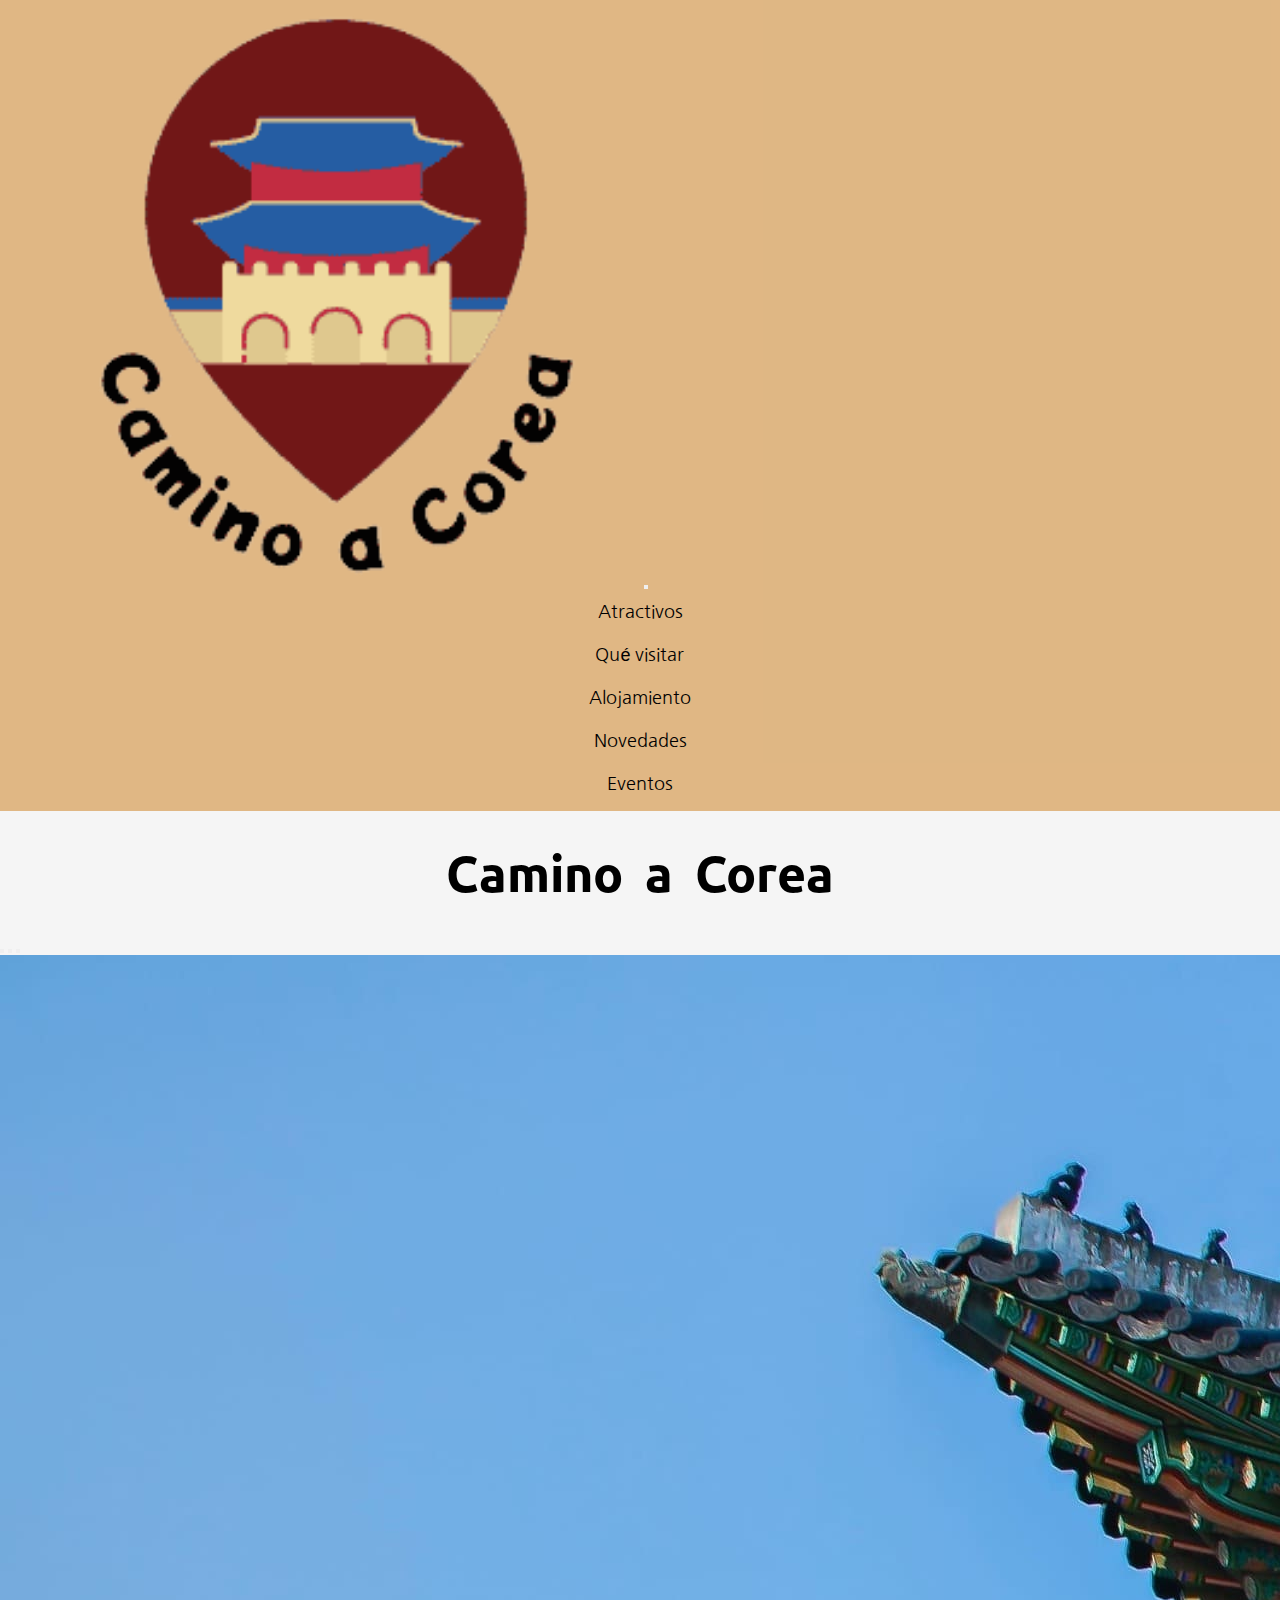
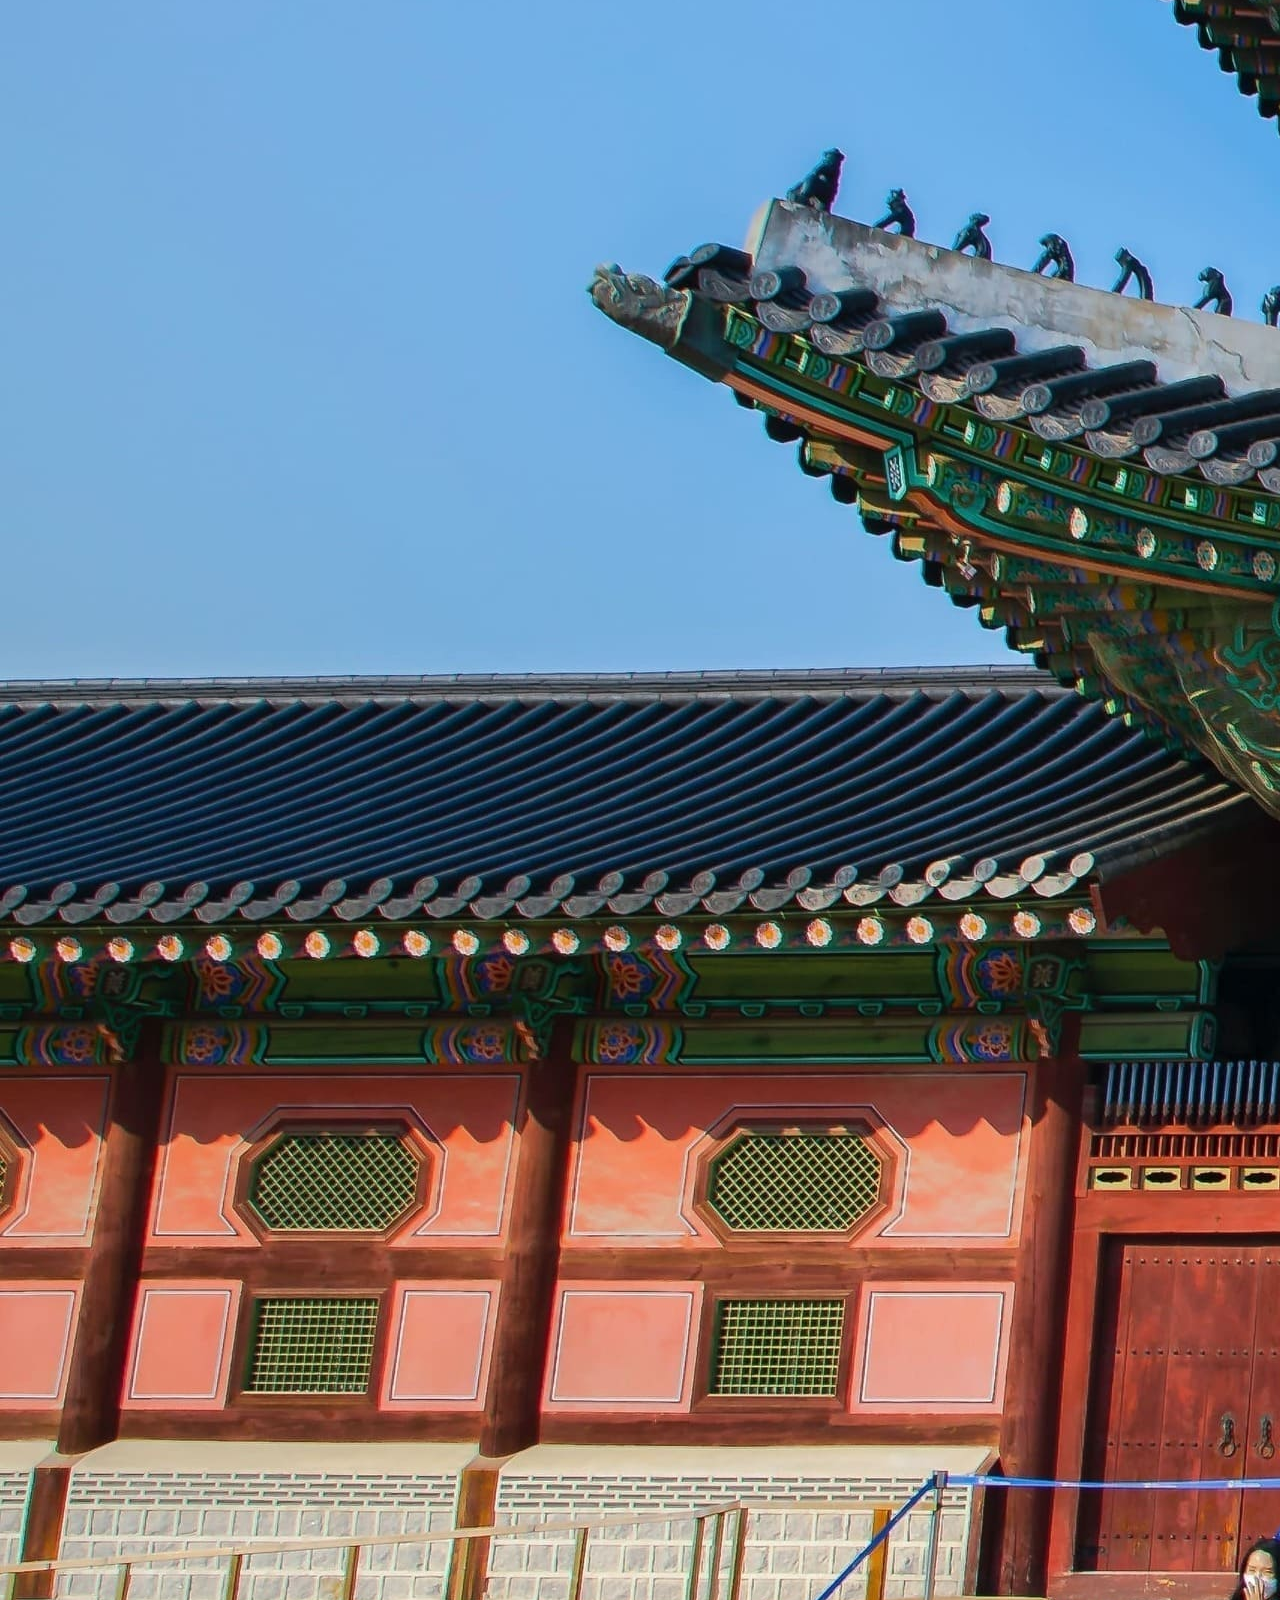
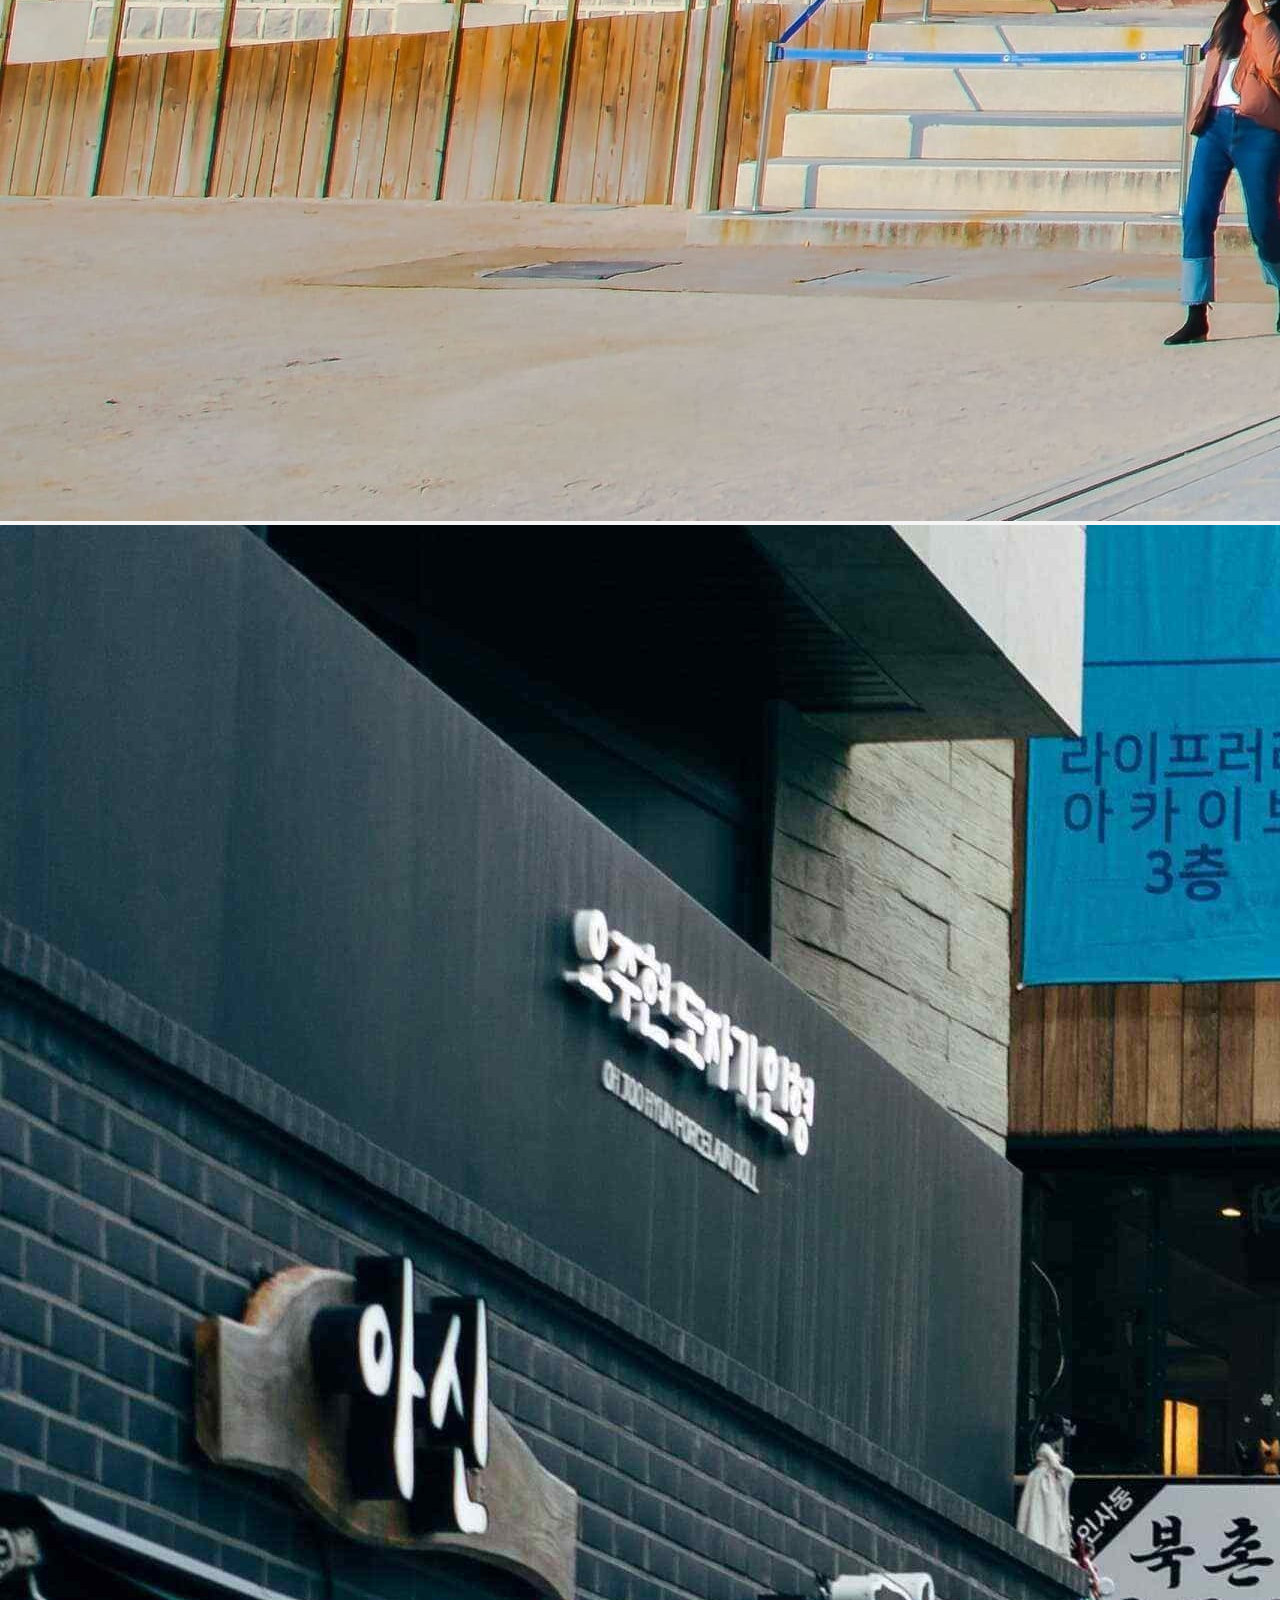
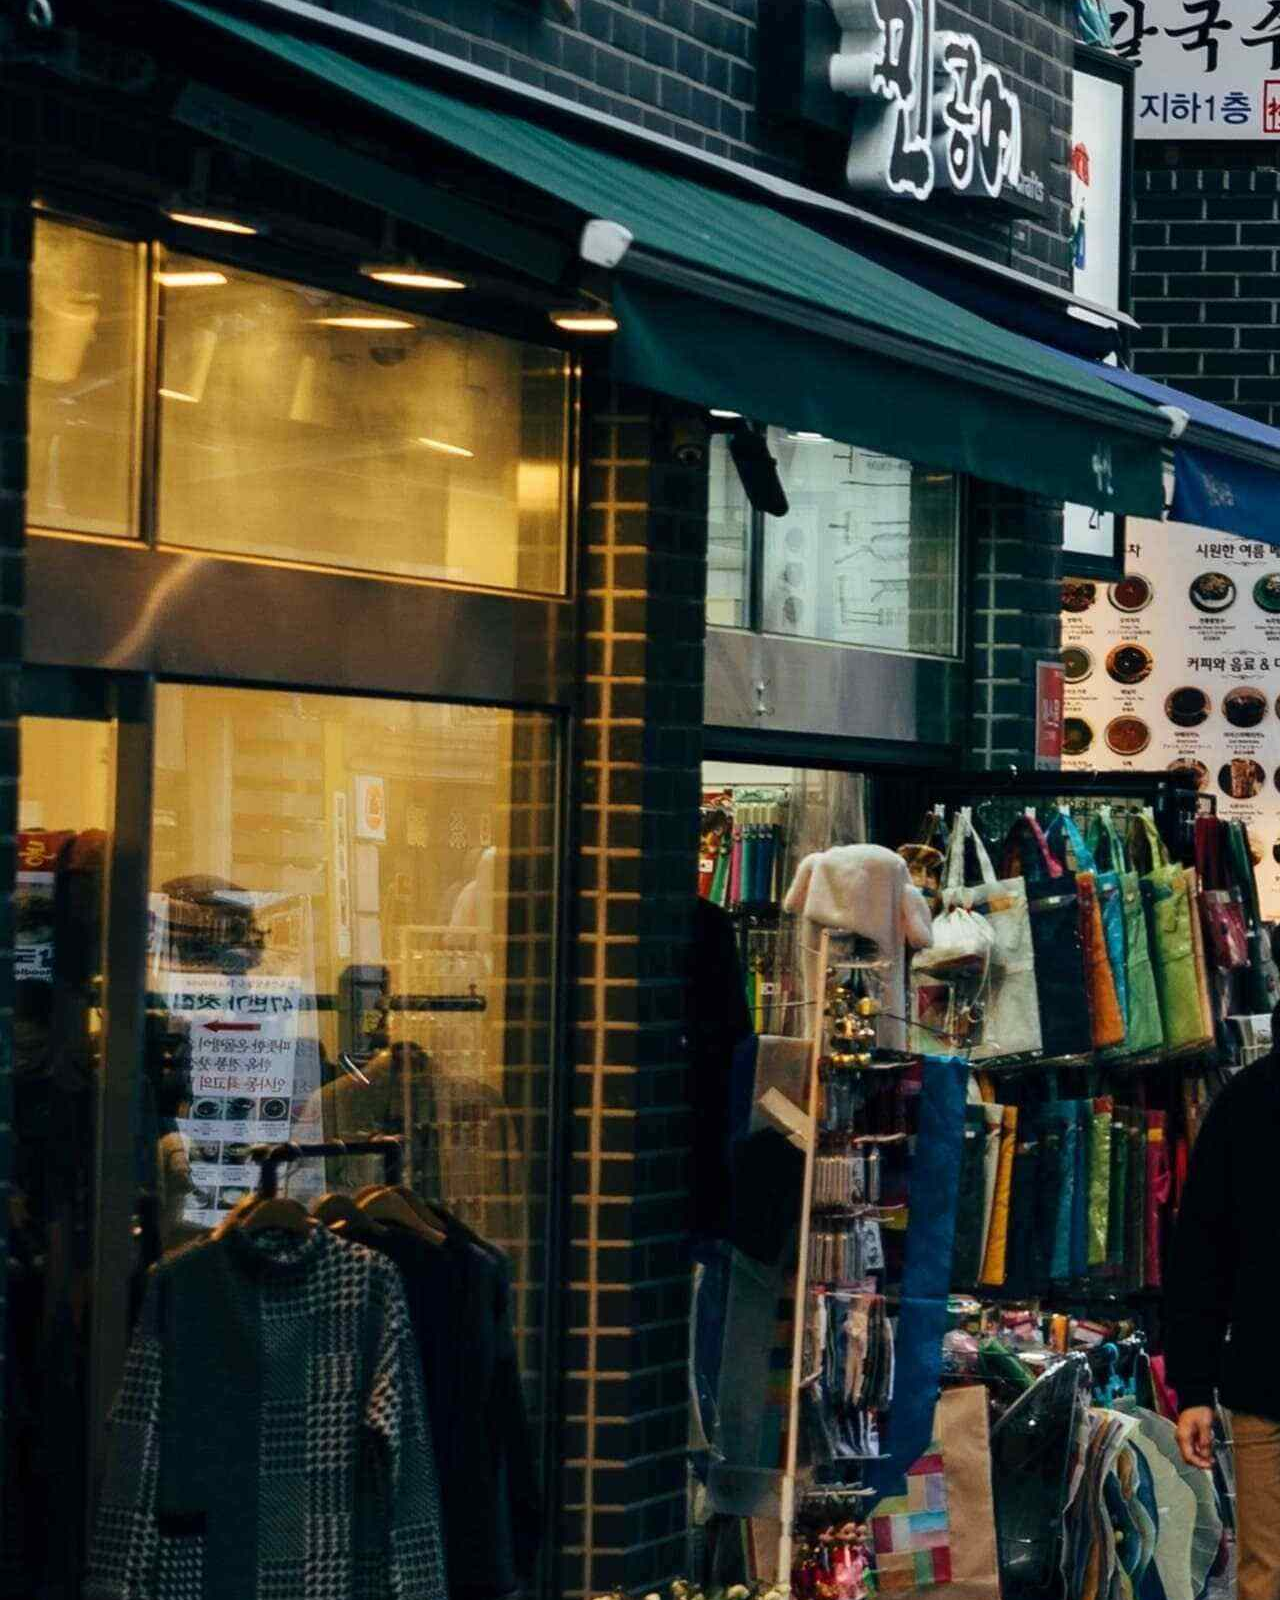
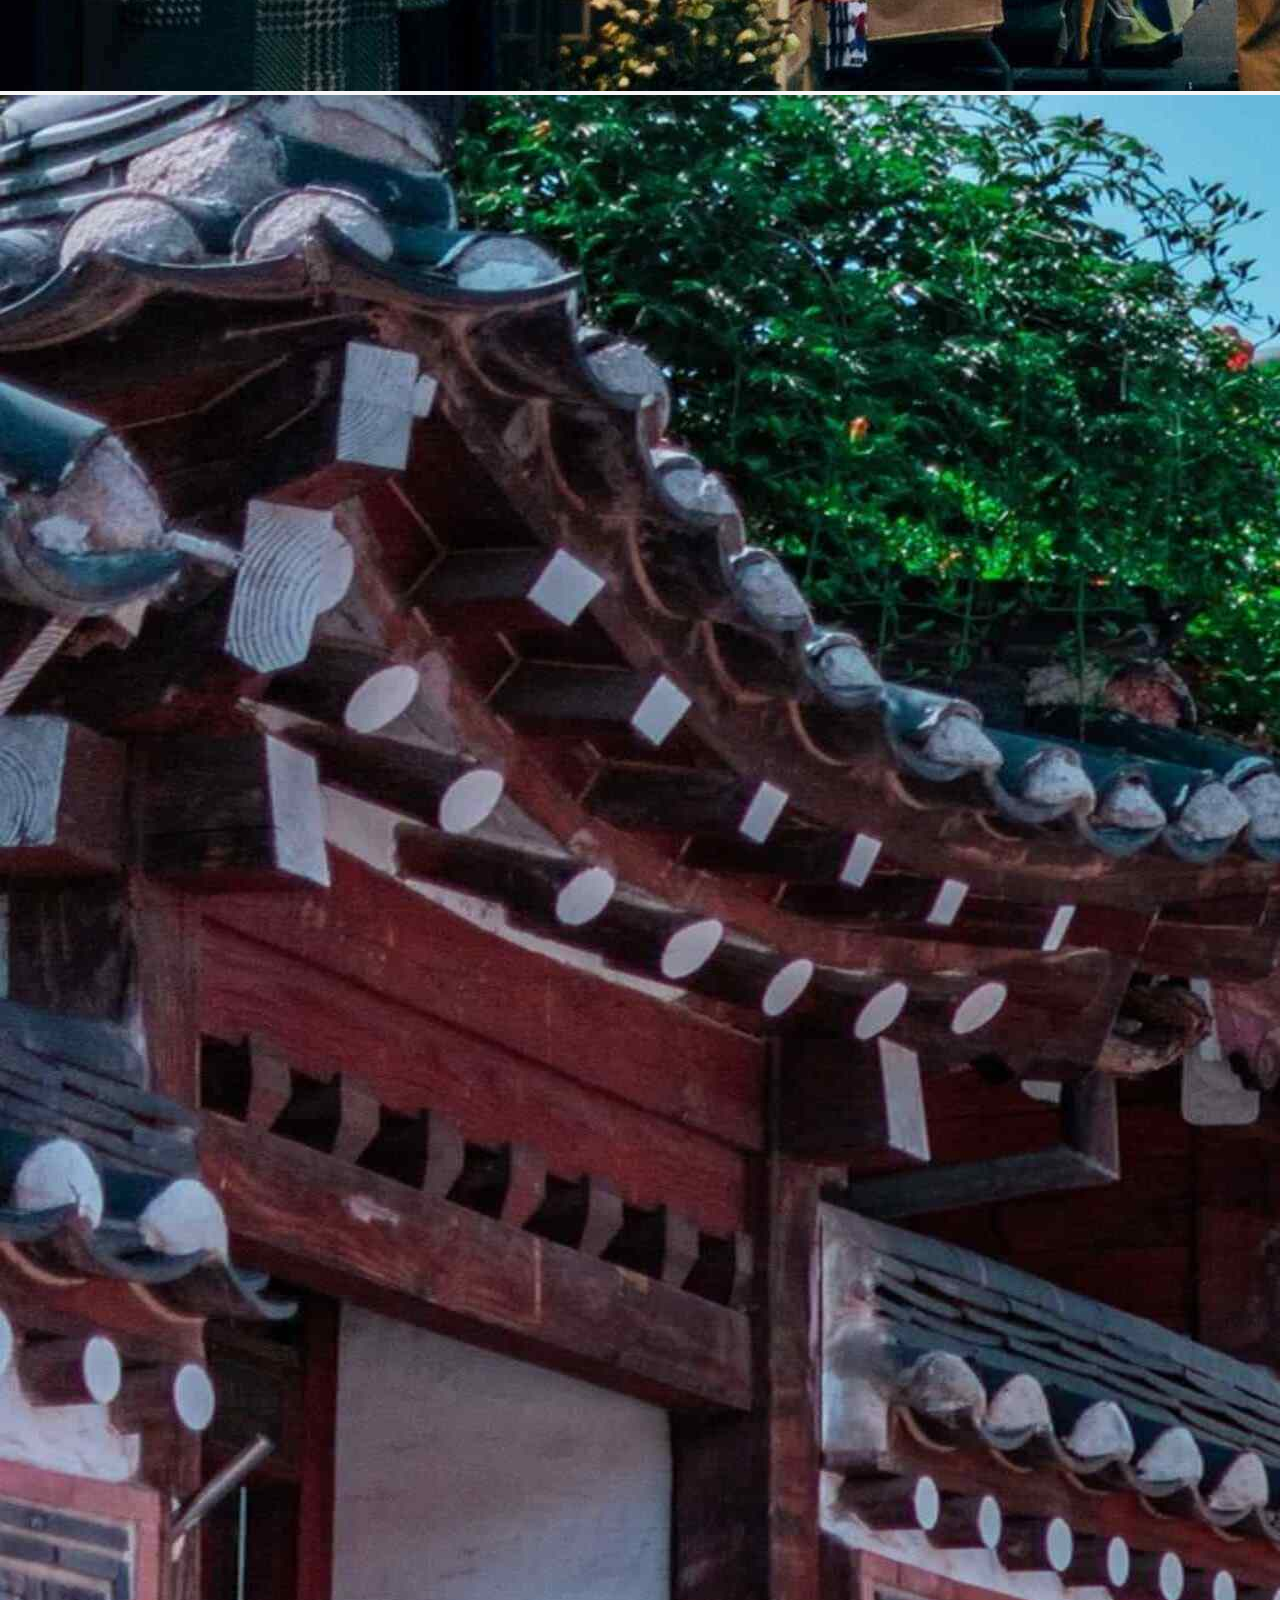
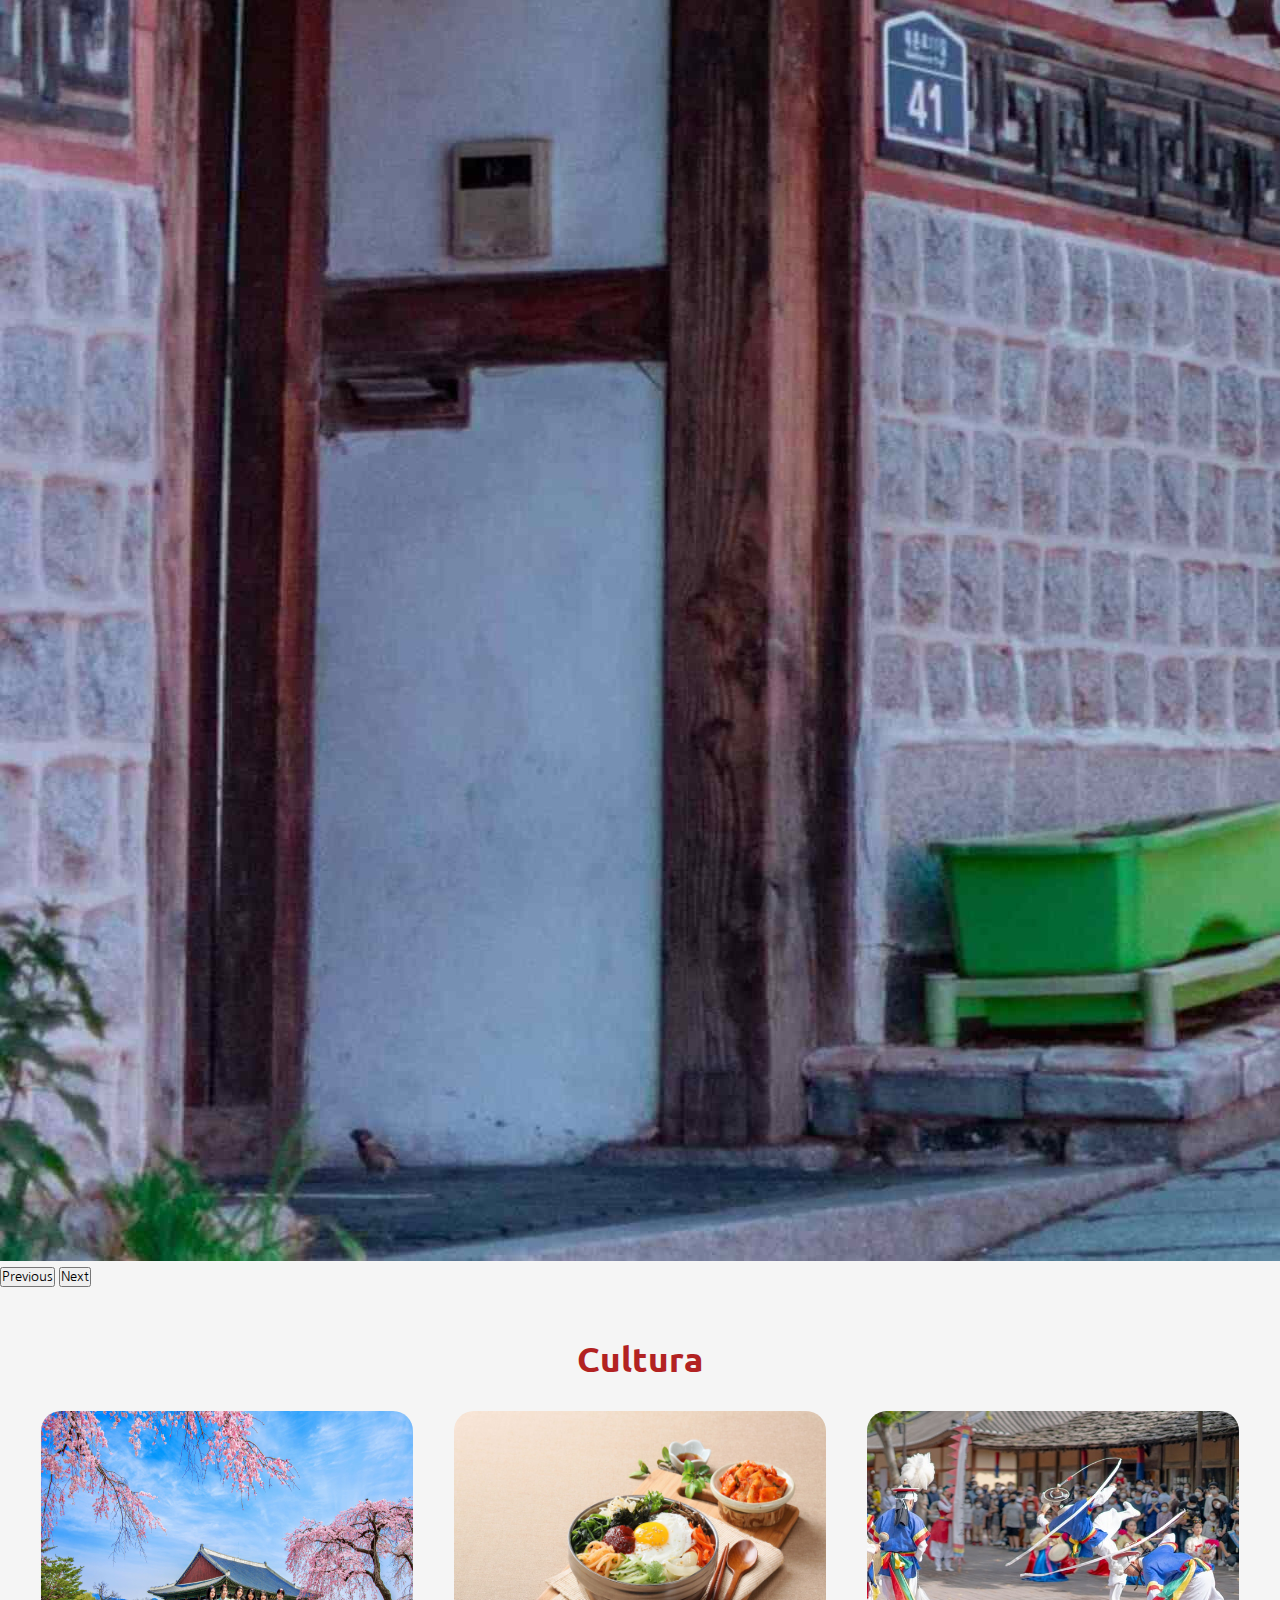
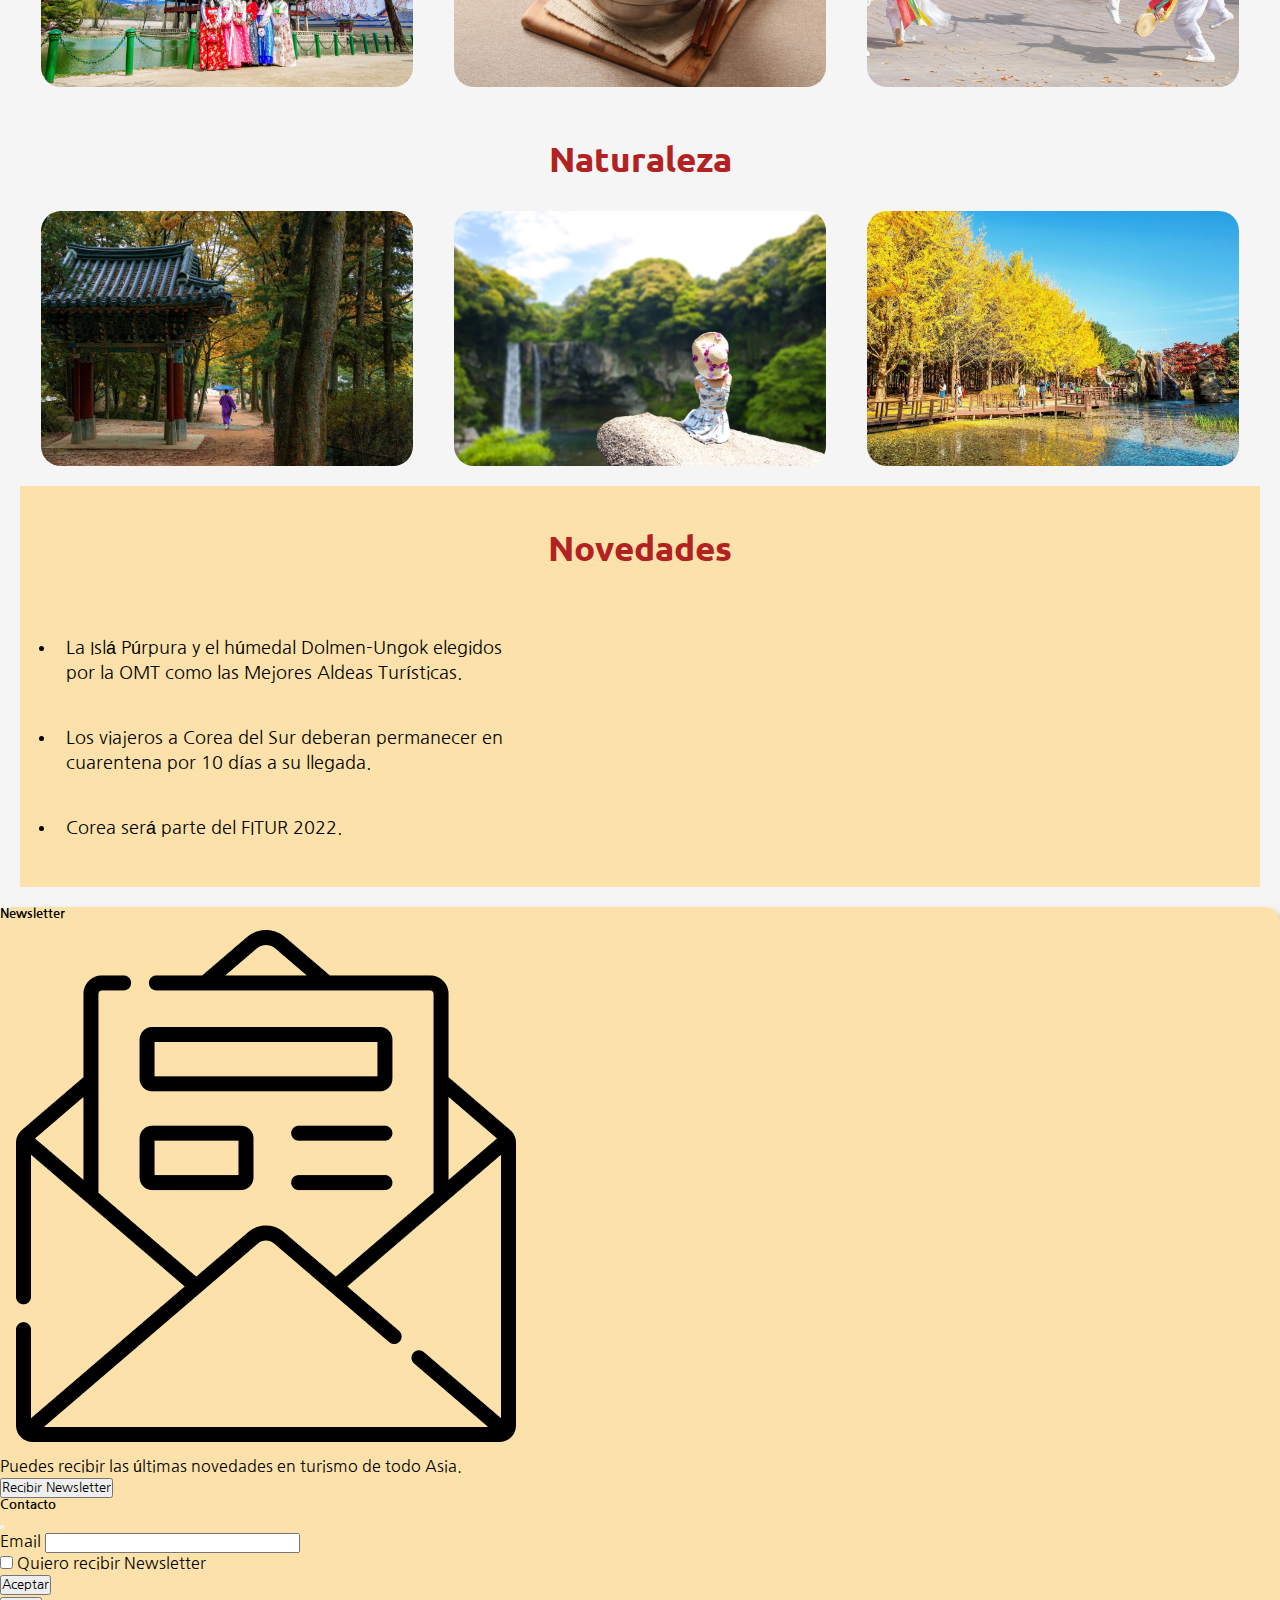
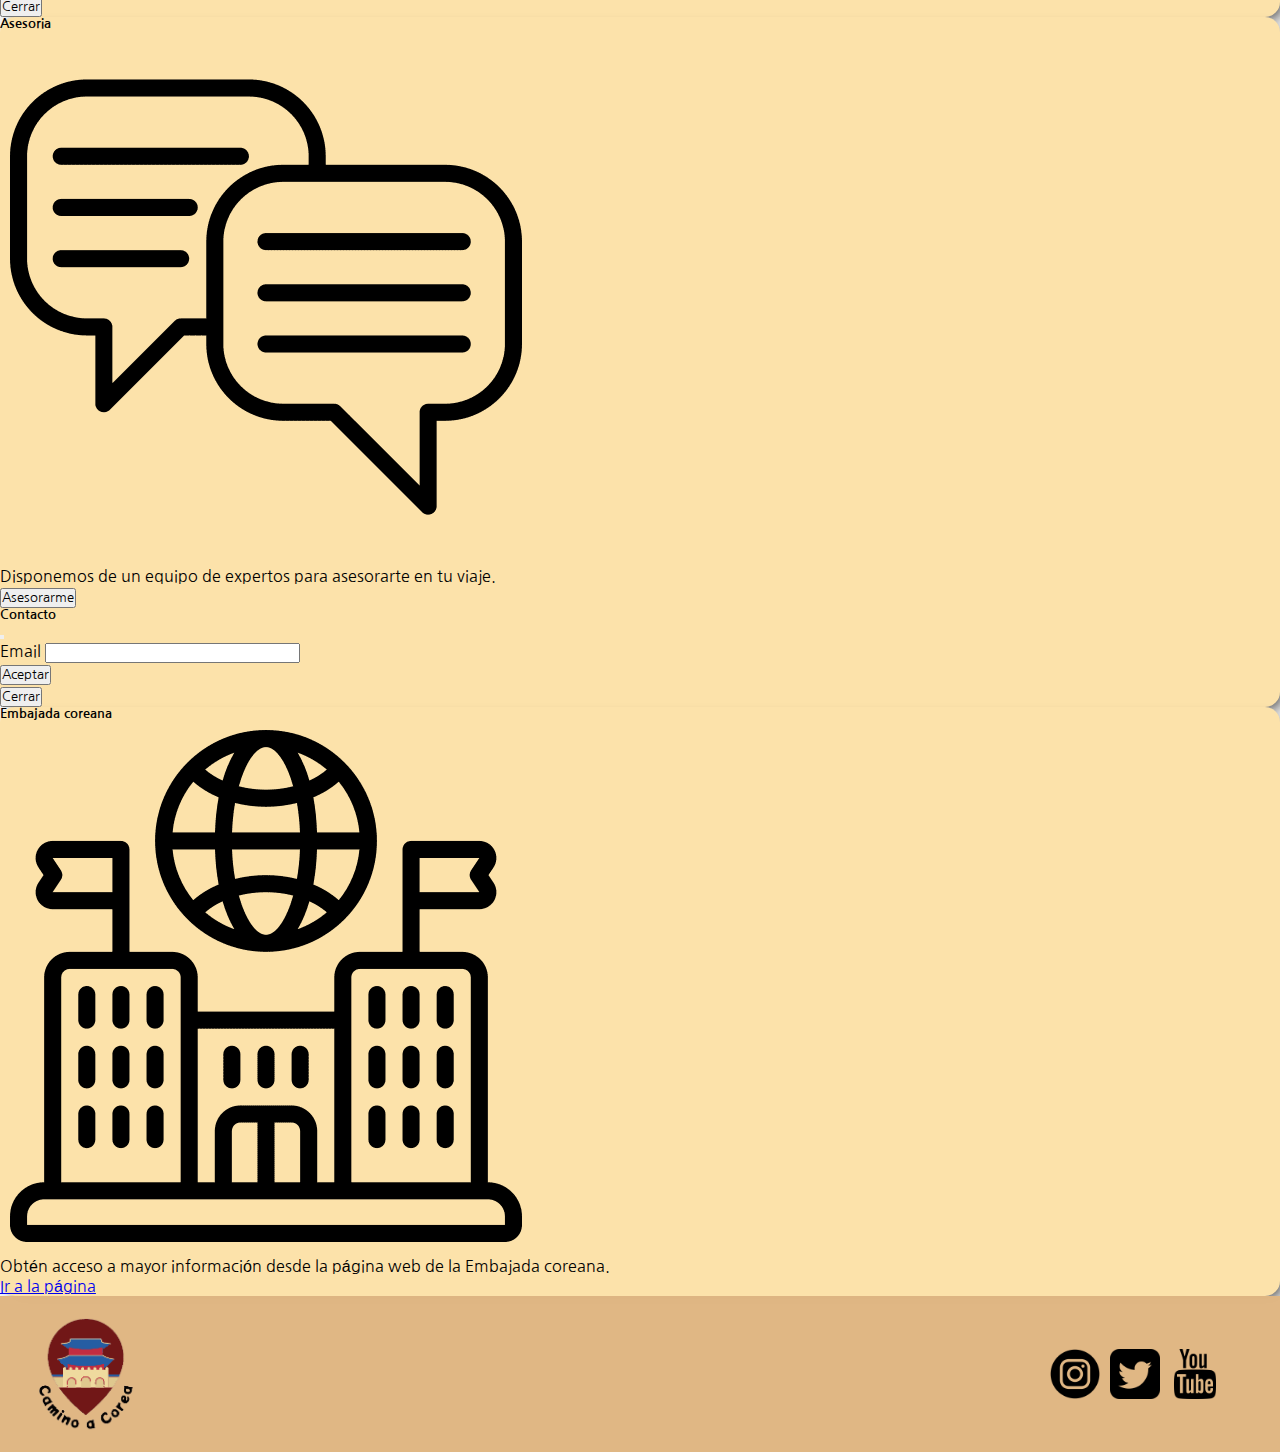
==== index.html @ 61856f77 "segundo commit del proyecto" ====
<!DOCTYPE html>
<html lang="en">
<head>
    <!--BOOTSTRAP CSS-->
    <link href="https://cdn.jsdelivr.net/npm/bootstrap@5.1.3/dist/css/bootstrap.min.css" rel="stylesheet" integrity="sha384-1BmE4kWBq78iYhFldvKuhfTAU6auU8tT94WrHftjDbrCEXSU1oBoqyl2QvZ6jIW3" crossorigin="anonymous"> 
    <meta charset="UTF-8" />
    <meta http-equiv="X-UA-Compatible" content="IE=edge" />
    <meta name="viewport" content="width=device-width, initial-scale=1.0" />
    <meta name="description" content="Conoce sobre el turismo cultural y natural en Corea del Sur">
    <meta name="keywords" content="COREA, COREA DEL SUR, TURISMO, ASIA, CULTURA, NATURALEZA, VIAJE">
    <title>Camino a Corea</title>
    <link rel="preconnect" href="https://fonts.googleapis.com">
    <link rel="preconnect" href="https://fonts.gstatic.com" crossorigin>
    <!--GOOGLE FONTS-->
    <link href="https://fonts.googleapis.com/css2?family=Nanum+Gothic&family=Ubuntu:wght@700&display=swap" rel="stylesheet"> 
    <!--ANIMACIONES-->
    <link href="https://unpkg.com/aos@2.3.1/dist/aos.css" rel="stylesheet"> 
    <!--SCSS-->
    <link rel="stylesheet" href="css/style-sass.css">
</head>
<body>
    <div class="grid"></div>
    <header class="header">
        <nav class="navbar navbar-expand-lg">
            <div class="container-fluid">
                    <a class="container-fluid__a" href="index.html"><img class="container-fluid__logo" src="./assets/logopng.png" alt="logo de camino a corea" width="50%"></a> <!--ELEMENT-->
                <button class="navbar-toggler navbar-light " type="button" data-bs-toggle="collapse" data-bs-target="#navbarNavAltMarkup" aria-controls="navbarNavAltMarkup" aria-expanded="false" aria-label="Toggle navigation">
                    <span class="navbar-toggler-icon"></span>
                </button>
                <div class="collapse navbar-collapse justify-content-end" id="navbarNavAltMarkup">
                    <ul class="navbar-nav">
                        <li><a class="nav-link mx-4 my-1" href="pages/atractivos.html">Atractivos</a></li>
                        <li><a class="nav-link mx-4 my-1" href="pages/quevisitar.html">Qué visitar</a></li>
                        <li><a class="nav-link mx-4 my-1" href="pages/alojamiento.html">Alojamiento</a></li>
                        <li><a class="nav-link mx-4 my-1" href="pages/novedades.html">Novedades</a></li>
                        <li><a class="nav-link mx-4 my-1" href="pages/eventos.html">Eventos</a></li>
                    </ul>
                </div>
            </div>
        </nav>
    </header>
    <main class="main">
        <section class="entrada">
            <h1 class="entrada__titulo">Camino a Corea</h1>
            <div id="carouselExampleIndicators" class="carousel slide" data-bs-ride="carousel">
                <div class="carousel-indicators">
                    <button type="button" data-bs-target="#carouselExampleIndicators" data-bs-slide-to="0" class="active" aria-current="true" aria-label="Slide 1"></button>
                    <button type="button" data-bs-target="#carouselExampleIndicators" data-bs-slide-to="1" aria-label="Slide 2"></button>
                    <button type="button" data-bs-target="#carouselExampleIndicators" data-bs-slide-to="2" aria-label="Slide 3"></button>
                </div>
                <div class="carousel-inner">
                    <div class="carousel-item active">
                    <img src="assets/imagenPalacio.jpg" class="d-block w-100" alt="palacio">
                    </div>
                    <div class="carousel-item">
                        <img src="assets/calle_seul.jpg" class="d-block w-100" alt="paseo de compras">
                    </div>
                    <div class="carousel-item">
                        <img src="assets/caminata.jpg" class="d-block w-100" alt="calle">
                    </div>
                </div>
                <button class="carousel-control-prev" type="button" data-bs-target="#carouselExampleIndicators" data-bs-slide="prev">
                    <span class="carousel-control-prev-icon" aria-hidden="true"></span>
                    <span class="visually-hidden">Previous</span>
                </button>
                <button class="carousel-control-next" type="button" data-bs-target="#carouselExampleIndicators" data-bs-slide="next">
                    <span class="carousel-control-next-icon" aria-hidden="true"></span>
                    <span class="visually-hidden">Next</span>
                </button>
            </div>
        </section>
        <section class="secciones">
            <h2>Cultura</h2>
            <div class="seccion-imagen"> 
                <img class="seccion-imagen__img" src="./assets/hanbokgirls.jpg" alt="palacio" width="30%"/> 
                <img class="seccion-imagen__img" src="./assets/comidacoreana.jpg" alt="comida coreana" width="30%" />
                <img class="seccion-imagen__img" src="./assets/danza.jpg" alt="danza tradicional" width="30%" />
            </div>
        </section>
        <section class="secciones">
            <h2>Naturaleza</h2>
            <div class="seccion-imagen"> 
                <img class="seccion-imagen__img" src="./assets/village.jpg" alt="bosque" width="30%" /> 
                <img class="seccion-imagen__img" src="./assets/cascada.jpg" alt="cascada" width="30%"/>
                <img class="seccion-imagen__img" src="./assets/islanami.jpg" alt="isla nami" width="30%"/>
            </div>  
        </section>
        <section class="novedades">
            <h2>Novedades</h2>
            <div class="novedades__div"> 
                <ul class="info"> 
                    <li class="info__list"><a class="info__a" href="pages/novedades.html">La Islá Púrpura y el húmedal Dolmen-Ungok elegidos por la OMT como las Mejores Aldeas Turísticas.</a> <!--ELEMENT-->
                    <li class="info__list"><a class="info__a" href="pages/novedades.html">Los viajeros a Corea del Sur deberan permanecer en cuarentena por 10 días a su llegada.</a>
                    <li class="info__list"><a class="info__a" href="pages/novedades.html">Corea será parte del FITUR 2022.</a>
                </ul>
                <div class= "contenedor-novedades">
                    <img class="contenedor-novedades_img" data-aos="flip-left"
                    data-aos-easing="ease-out-cubic"
                    data-aos-duration="30" src="assets/purpleisland.jpg" alt="isla purpura" width="40%"/> 
                </div>
            </div>
        </section>
        <section>
            <div class="container-fluid">
                <div class="row row-cols-1 row-cols-md-3 g-4 m-4">
                    <div class="col">
                        <div class="card h-100 d-flex justify-content-center">
                            <div class="card-header">
                                <h5 class="card-title text-align-center text-center">Newsletter</h5>
                            </div>
                                <img src="./assets/newsletter.png" class="card-img-top d-block mx-auto" alt="logo newsletter">
                            <div class="card-body">
                                <p class="card-text text-center">Puedes recibir las últimas novedades en turismo de todo Asia.</p>
                            </div>
                            <div class="card-footer">
                                                                <!-- Button trigger modal -->
                                <button type="button" class="btn btn-primary d-block mx-auto" data-bs-toggle="modal" data-bs-target="#exampleModal">
                                    Recibir Newsletter
                                </button>
                                <!-- Modal -->
                                <div class="modal fade" id="exampleModal" tabindex="-1" aria-labelledby="exampleModalLabel" aria-hidden="true">
                                    <div class="modal-dialog">
                                        <div class="modal-content">
                                            <div class="modal-header">
                                                <h5 class="modal-title" id="exampleModalLabel">Contacto</h5>
                                                <button type="button" class="btn-close" data-bs-dismiss="modal" aria-label="Close"></button>
                                            </div>
                                            <div class="modal-body">
                                                <form>
                                                    <div class="mb-3">
                                                        <label for="exampleInputEmail1" class="form-label">Email</label>
                                                        <input type="email" class="form-control" id="exampleInputEmail1" aria-describedby="emailHelp">
                                                    </div>
                                                    <div class="mb-3 form-check">
                                                        <input type="checkbox" class="form-check-input" id="exampleCheck1">
                                                        <label class="form-check-label" for="exampleCheck1">Quiero recibir Newsletter</label>
                                                    </div>
                                                    <button type="submit" class="btn btn-primary">Aceptar</button>
                                                </form>
                                            </div>
                                            <div class="modal-footer">
                                                <button type="button" class="btn btn-secondary" data-bs-dismiss="modal">Cerrar</button>
                                            </div>
                                        </div>
                                    </div>
                                </div>
                            </div>
                        </div>
                    </div>
                    <div class="col">
                    <div class="card h-100">
                        <div class="card-header">
                            <h5 class="card-title text-align-center text-center">Asesoria</h5>
                        </div>
                        <img src="./assets/asesoria.png" class="card-img-top d-block mx-auto" alt="logo asesoria">
                        <div class="card-body">
                        <p class="card-text text-center">Disponemos de un equipo de expertos para asesorarte en tu viaje.</p>
                        </div>
                        <div class="card-footer">
                            <!-- Botón -->
                            <button type="button" class="btn btn-primary d-block mx-auto" data-bs-toggle="modal" data-bs-target="#exampleModal">
                                Asesorarme
                            </button>
                                <!-- Modal -->
                            <div class="modal fade" id="exampleModal" tabindex="-1" aria-labelledby="exampleModalLabel" aria-hidden="true">
                                <div class="modal-dialog">
                                    <div class="modal-content">
                                        <div class="modal-header">
                                            <h5 class="modal-title" id="exampleModalLabel">Contacto</h5>
                                            <button type="button" class="btn-close" data-bs-dismiss="modal" aria-label="Close"></button>
                                        </div>
                                        <div class="modal-body">
                                            <form>
                                                <div class="mb-3">
                                                    <label for="exampleInputEmail1" class="form-label">Email</label>
                                                    <input type="email" class="form-control" id="exampleInputEmail1" aria-describedby="emailHelp">
                                                </div>
                                                <button type="submit" class="btn btn-primary">Aceptar</button>
                                            </form>
                                        </div>
                                        <div class="modal-footer">
                                            <button type="button" class="btn btn-secondary" data-bs-dismiss="modal">Cerrar</button>
                                        </div>
                                    </div>
                                </div>
                            </div>                        
                        </div>
                    </div>
                    </div>
                    <div class="col">
                    <div class="card h-100">
                        <div class="card-header">
                            <h5 class="card-title text-align-center text-center">Embajada coreana</h5>
                        </div>
                        <img src="./assets/embajada.png" class="card-img-top d-block mx-auto" alt="logo embajada">
                        <div class="card-body">
                        <p class="card-text text-center">Obtén acceso a mayor información desde la página web de la Embajada coreana.</p>
                        </div>
                        <div class="card-footer">
                            <a href="https://overseas.mofa.go.kr/ar-es/index.do" class="btn btn-primary d-block w-50 mx-auto">Ir a la página</a>
                        </div>
                    </div>
                    </div>
                </div>
            </div>   
        </section>
    </main>
    <footer class="footerNav"> 
        <img class="footerNav__logo" src="./assets/logopng.png" alt="logo de camino a corea" width="20%"/> 
        <div>
            <a href=""><img src="assets/instagramlogo.png" alt="Instagram" width="10%%" /></a>
            <a href=""><img src="assets/twitterlogo.png" alt="Twitter" width=10%/></a>
            <a href=""><img src="assets/youtubelogo.png" alt="Youtube" width="10%" /></a>
        </div>
    </footer>
    </div>
    <script src="https://unpkg.com/aos@2.3.1/dist/aos.js"></script>
    <script>
        AOS.init({once: true});
    </script>
    <!--BOOTSTRAP JS-->
    <script src="https://cdn.jsdelivr.net/npm/bootstrap@5.1.3/dist/js/bootstrap.bundle.min.js" integrity="sha384-ka7Sk0Gln4gmtz2MlQnikT1wXgYsOg+OMhuP+IlRH9sENBO0LRn5q+8nbTov4+1p" crossorigin="anonymous"></script>
</body>
</html>
---- css/style-sass.css ----
@charset "UTF-8";
/*ROOT*/
* {
  margin: 0;
  padding: 0;
  box-sizing: border-box;
  font-family: 'Nanum Gothic', sans-serif; }

/*BODY*/
body {
  background-color: whitesmoke; }

/*.grid{
    display: grid;
    grid-gap: 10px;
    grid-template-columns: 1fr 1fr 1fr;
    grid-template-rows:  1fr;
    justify-items: center;
    grid-template-areas: "header header header"
                        "main main main"
                        "footer footer footer";
}*/
/*HEADER/NAV*/
.header {
  width: 100%;
  padding: 5px;
  background-color: rgba(223, 182, 130, 0.979);
  grid-area: header; }
  .header .navbar .container-fluid .navbar-collapse .navbar-nav li a {
    padding: 10px;
    color: black;
    text-decoration: none;
    font-size: 18px;
    text-align: center;
    display: block; }
  .header .navbar .container-fluid .navbar-collapse .navbar-nav li a:hover {
    color: white; }

/*Titulos*/
.entrada__titulo {
  margin: 30px;
  color: black;
  font-family: 'Ubuntu', sans-serif;
  font-weight: bold;
  font-size: 50px;
  text-align: center;
  word-spacing: 10px; }

h2 {
  margin: 20px;
  padding: 10px;
  color: firebrick;
  font-family: 'Ubuntu', sans-serif;
  font-size: 35px;
  text-align: center; }

h3 {
  margin: 12px;
  color: black;
  font-family: 'Ubuntu', sans-serif;
  font-size: 30px;
  text-align: center; }

h4 {
  color: black;
  font-family: 'Ubuntu', sans-serif;
  font-size: 25px; }

h1 {
  font-size: 2; }

h2 {
  font-size: 4; }

h3 {
  font-size: 6; }

h4 {
  font-size: 8; }

/*MAIN*/
.main {
  grid-area: main;
  grid-column: 1/4; }

/*SECCIONES*/
.secciones {
  margin: 20px;
  display: flex;
  flex-direction: column;
  align-items: center; }
  .secciones .seccion-imagen {
    /*BEM*/
    display: flex;
    justify-content: space-around; }
    .secciones .seccion-imagen .seccion-imagen__img {
      transition: transform 0.5s;
      border-radius: 20px; }
      .secciones .seccion-imagen .seccion-imagen__img:hover {
        transform: scale(1.1); }

/*SECCIÓN NOVEDADES*/
.novedades {
  margin: 20px;
  padding: 10px;
  background: #fce2aa; }
  .novedades__div {
    display: flex;
    justify-content: space-evenly; }
    .novedades__div .info {
      /*BEM*/
      margin: 16px;
      color: black;
      font-size: 18px;
      text-align: left;
      text-transform: initial;
      line-height: 1.4;
      display: flex;
      align-items: flex-start;
      flex-direction: column; }
      .novedades__div .info .info__list {
        padding: 10px;
        margin: 10px; }
        .novedades__div .info .info__list .info__a {
          color: black;
          text-decoration: none; }
          .novedades__div .info .info__list .info__a:hover {
            display: block;
            color: white; }
    .novedades__div .contenedor-novedades {
      display: flex;
      justify-content: space-around; }
      .novedades__div .contenedor-novedades .contenedor-novedades__img {
        width: 40px; }

.card {
  background-color: #fce2aa;
  box-shadow: 7px 7px 13px -5px rgba(0, 0, 0, 0.68);
  -webkit-box-shadow: 7px 7px 13px -5px rgba(0, 0, 0, 0.68);
  -moz-box-shadow: 7px 7px 13px -5px rgba(0, 0, 0, 0.68);
  border-radius: 15px 15px 15px 15px;
  -webkit-border-radius: 15px 15px 15px 15px;
  -moz-border-radius: 15px 15px 15px 15px; }

.card-img-top {
  width: 40%;
  margin: 10px; }

/*ATRACTIVOS*/
.atractivos {
  margin: 20px;
  display: flex;
  flex-direction: column;
  flex-wrap: wrap;
  align-items: center; }
  .atractivos .atractivos__div {
    background-color: #fce2aa;
    border: 2px solid gray;
    margin: 16px;
    padding: 10px;
    width: 70%; }
    .atractivos .atractivos__div .atractivos__parrafo {
      font-size: 18px; }

.pSobreNosotros {
  margin: 20px;
  padding: 10px;
  font-size: 25px;
  text-align: center; }

/*NOVEDADES*/
.pagina-novedades {
  margin: 20px;
  display: flex;
  flex-direction: column;
  flex-wrap: wrap;
  align-items: center; }
  .pagina-novedades .pagina-novedades__div {
    margin: 30px; }
    .pagina-novedades .pagina-novedades__div .pagina-novedades__parrafo {
      font-size: 20px;
      line-height: 30px; }

/*EVENTOS*/
.eventos {
  margin: 30px; }
  .eventos .eventos__h2 {
    font-size: 50px;
    text-align: center; }
  .eventos .eventos__parrafo {
    font-size: 20px;
    margin: 20px; }

.contenedor-eventos {
  width: 100%; }
  .contenedor-eventos .card-eventos {
    padding: 20px;
    margin: 10px;
    background-color: beige;
    border-radius: 15px;
    display: flex;
    align-items: center;
    position: relative;
    margin-bottom: 50px; }
    .contenedor-eventos .card-eventos .card-eventos__img {
      border-radius: 10px; }
    .contenedor-eventos .card-eventos .card-eventos__text {
      margin: 30px; }
      .contenedor-eventos .card-eventos .card-eventos__text .card-eventos__titulo {
        font-size: 30px;
        margin: 20px; }
      .contenedor-eventos .card-eventos .card-eventos__text .card-eventos__p {
        font-size: 20px;
        line-height: 30px; }

.contenedor-visitar {
  width: 80%;
  margin: 30px; }
  .contenedor-visitar .contenedor-visitar__div {
    padding: 20px;
    display: flex;
    flex-direction: column;
    align-items: center; }
    .contenedor-visitar .contenedor-visitar__div .contenedor-visitar__parrafos {
      margin: 10px; }
      .contenedor-visitar .contenedor-visitar__div .contenedor-visitar__parrafos .contenedor-visitar__parrafo {
        text-align: justify; }
    .contenedor-visitar .contenedor-visitar__div .contenedor-visitar__img {
      border-radius: 9px; }

/*FOOTER*/
.footerNav {
  /*BEM*/
  padding: 10px;
  background-color: rgba(223, 182, 130, 0.979);
  display: flex;
  flex-direction: row;
  justify-content: space-between;
  align-items: center;
  width: 100%;
  grid-area: footer; }
  .footerNav .footerNav__logo {
    width: 10%;
    margin: 10px; }
  .footerNav div {
    display: flex;
    margin-right: 50px; }
    .footerNav div a img {
      display: flex;
      width: 50px;
      height: 50px;
      margin-left: 10px; }

/*MEDIA QUERYS*/
@media only screen and (max-width: 1024px) {
  .header {
    display: flex;
    flex-direction: column;
    justify-content: space-evenly;
    flex-wrap: wrap;
    padding: 0; }
    .header .navbar .container-fluid .container-fluid__logo {
      margin: 20px;
      width: 100px; }
    .header .navbar .container-fluid .navbar-collapse .navbar-nav a {
      font-size: 16px; }
  .novedades .novedades__div {
    align-items: center; }
  .novedades .contenedor-novedades .contenedor-novedades__img {
    width: 30%;
    height: 30%; } }

@media only screen and (max-width: 320px) {
  /*.main{
        grid-column: 3/4; /*PRUEBA*/
  .header {
    padding: 0;
    align-items: center;
    justify-content: space-between; }
    .header .navbar .container-fluid .container-fluid__a {
      width: 60%; }
      .header .navbar .container-fluid .container-fluid__a .container-fluid__logo {
        width: 50%; }
    .header .navbar .container-fluid .navbar-collapse .navbar li a {
      padding: 0px;
      font-size: 16px; }
  .entrada {
    width: 54vh; }
    .entrada .entrada__titulo {
      font-size: 25px;
      word-spacing: 5px;
      margin: 10px; }
  .secciones .seccion-imagen {
    margin: 10px;
    flex-direction: column;
    align-items: center;
    justify-content: flex-end; }
    .secciones .seccion-imagen .seccion-imagen__img {
      margin-bottom: 5px;
      width: 75%; }
  .novedades {
    margin: 10px;
    padding: 10px; }
    .novedades__div {
      display: flex;
      flex-direction: column; }
      .novedades__div .info .info__list {
        padding: 0px;
        margin: 0px; }
      .novedades__div .contenedor-novedades .contenedor-novedades__img {
        width: 45vh;
        height: 30%; }
  .atractivos__img {
    width: 100%;
    padding: 2px; }
  .footerNav .footerNav__logo {
    width: 25%; }
  .footerNav div a img {
    width: 30px;
    height: auto; } }
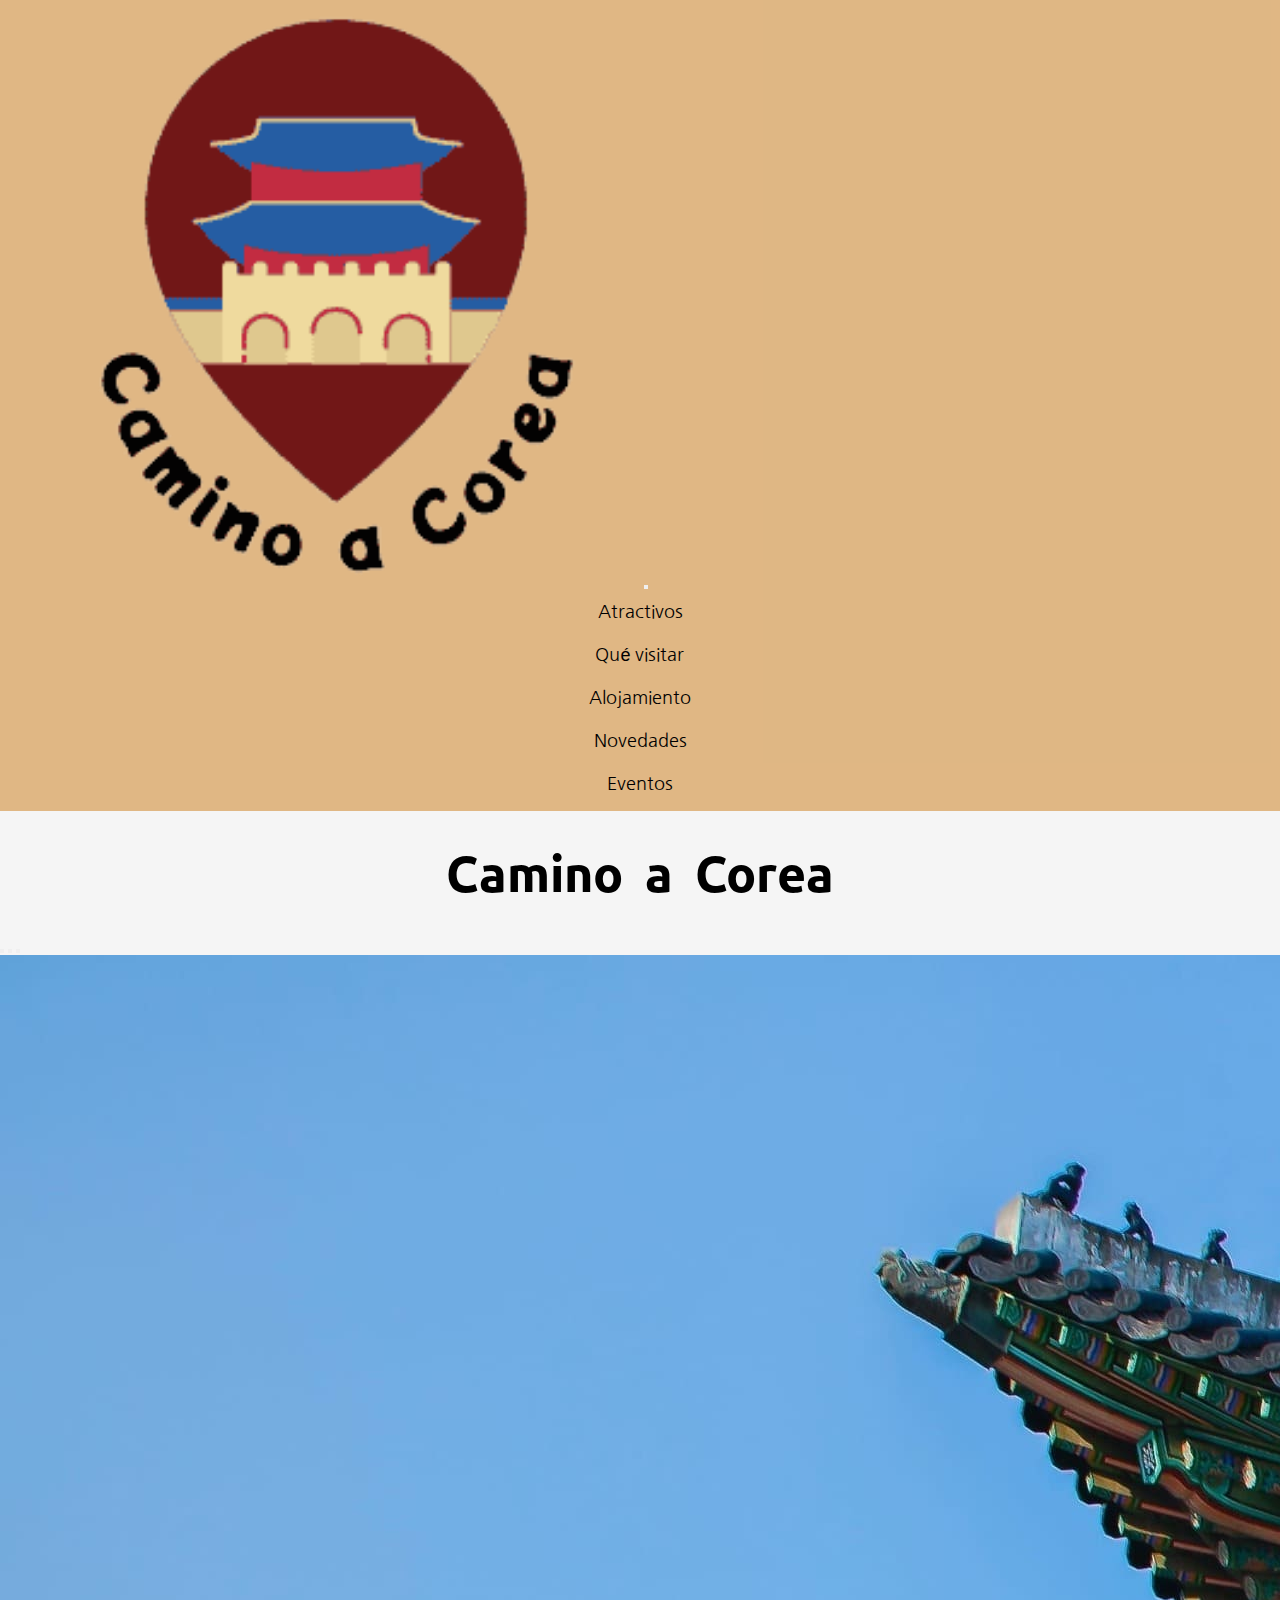
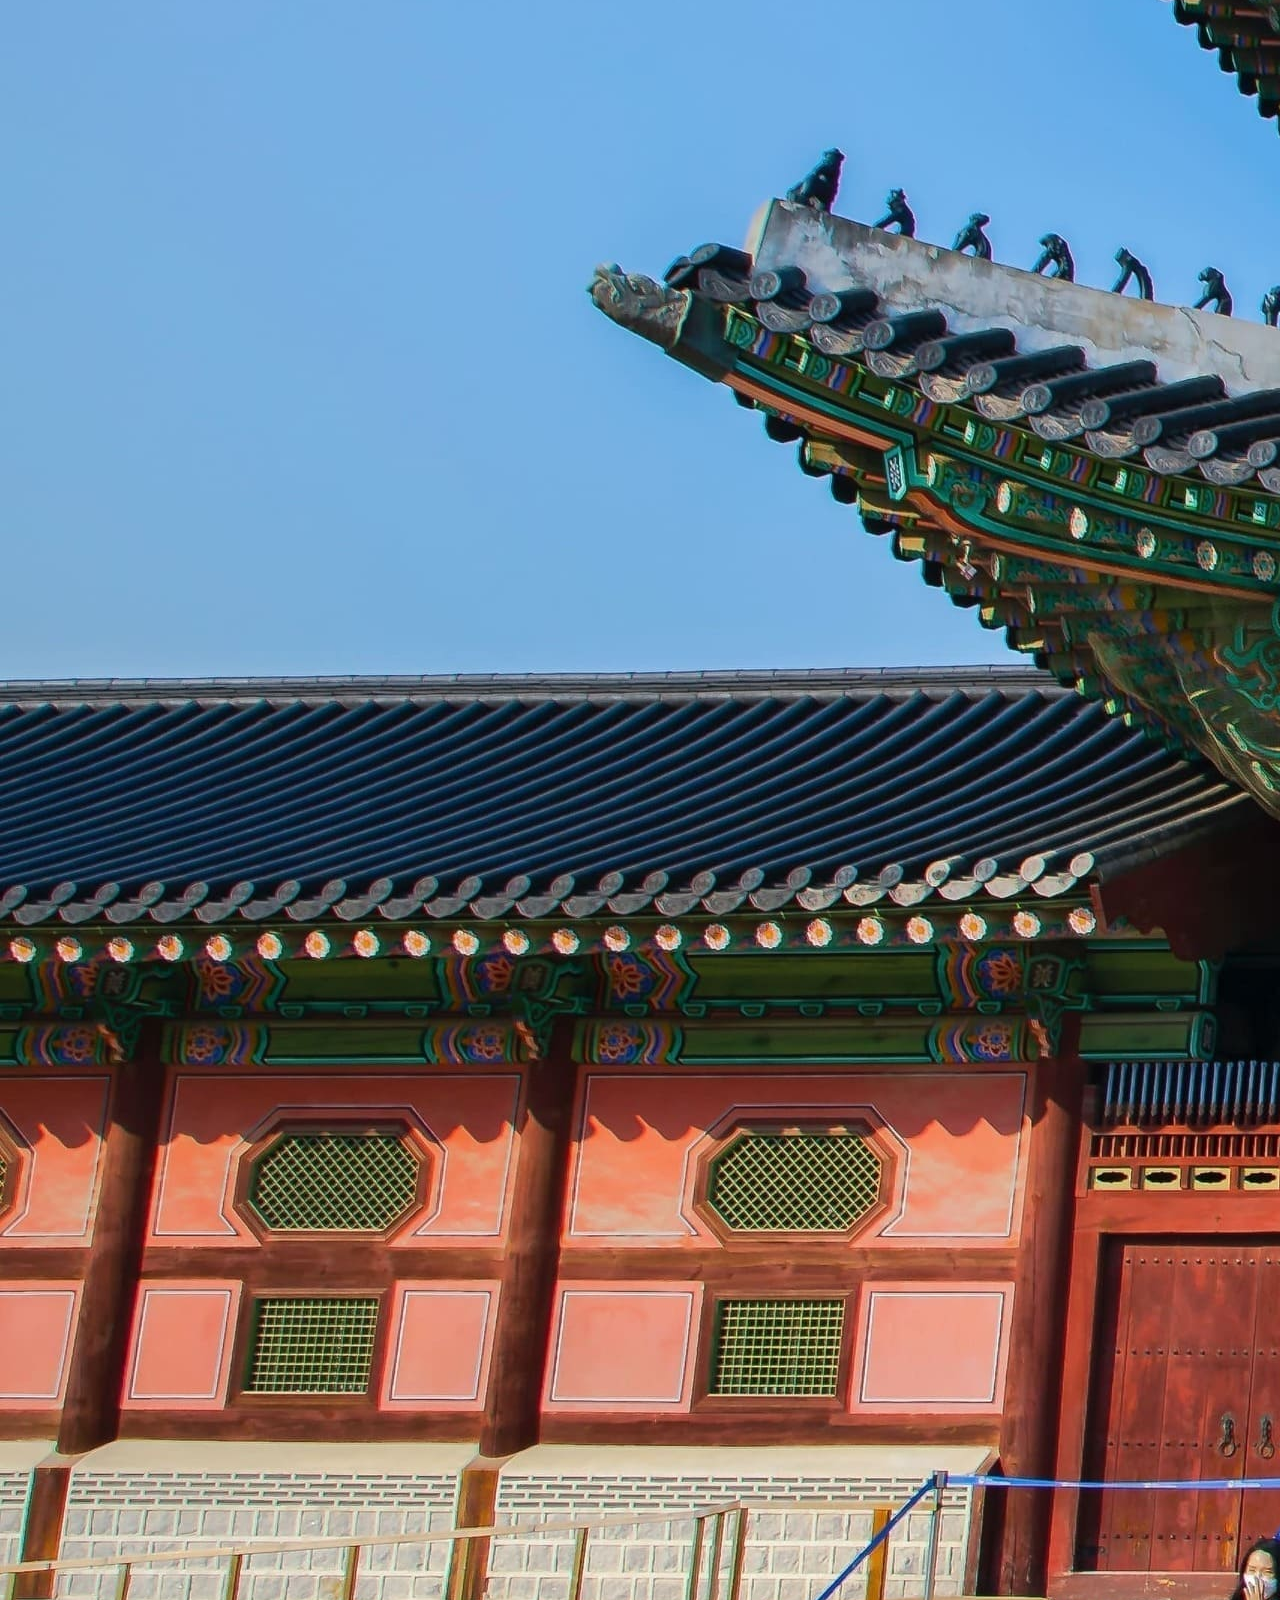
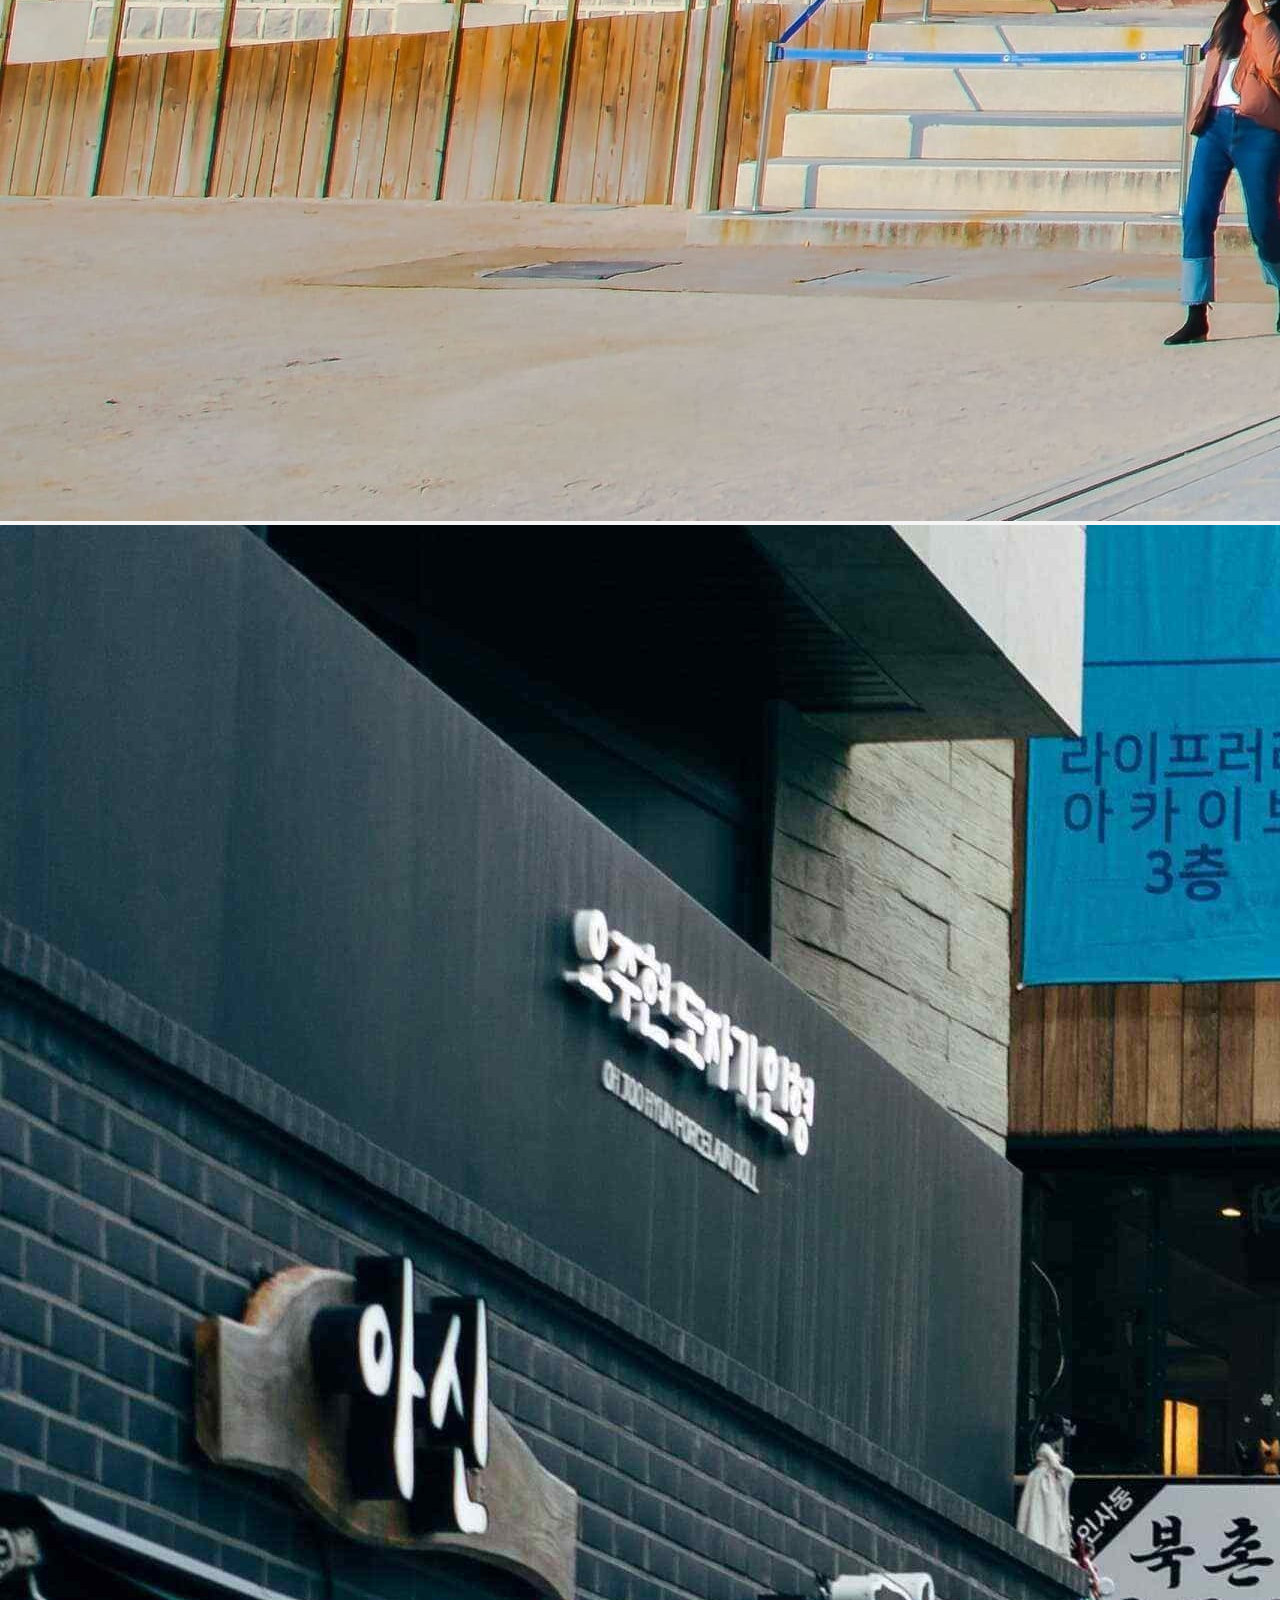
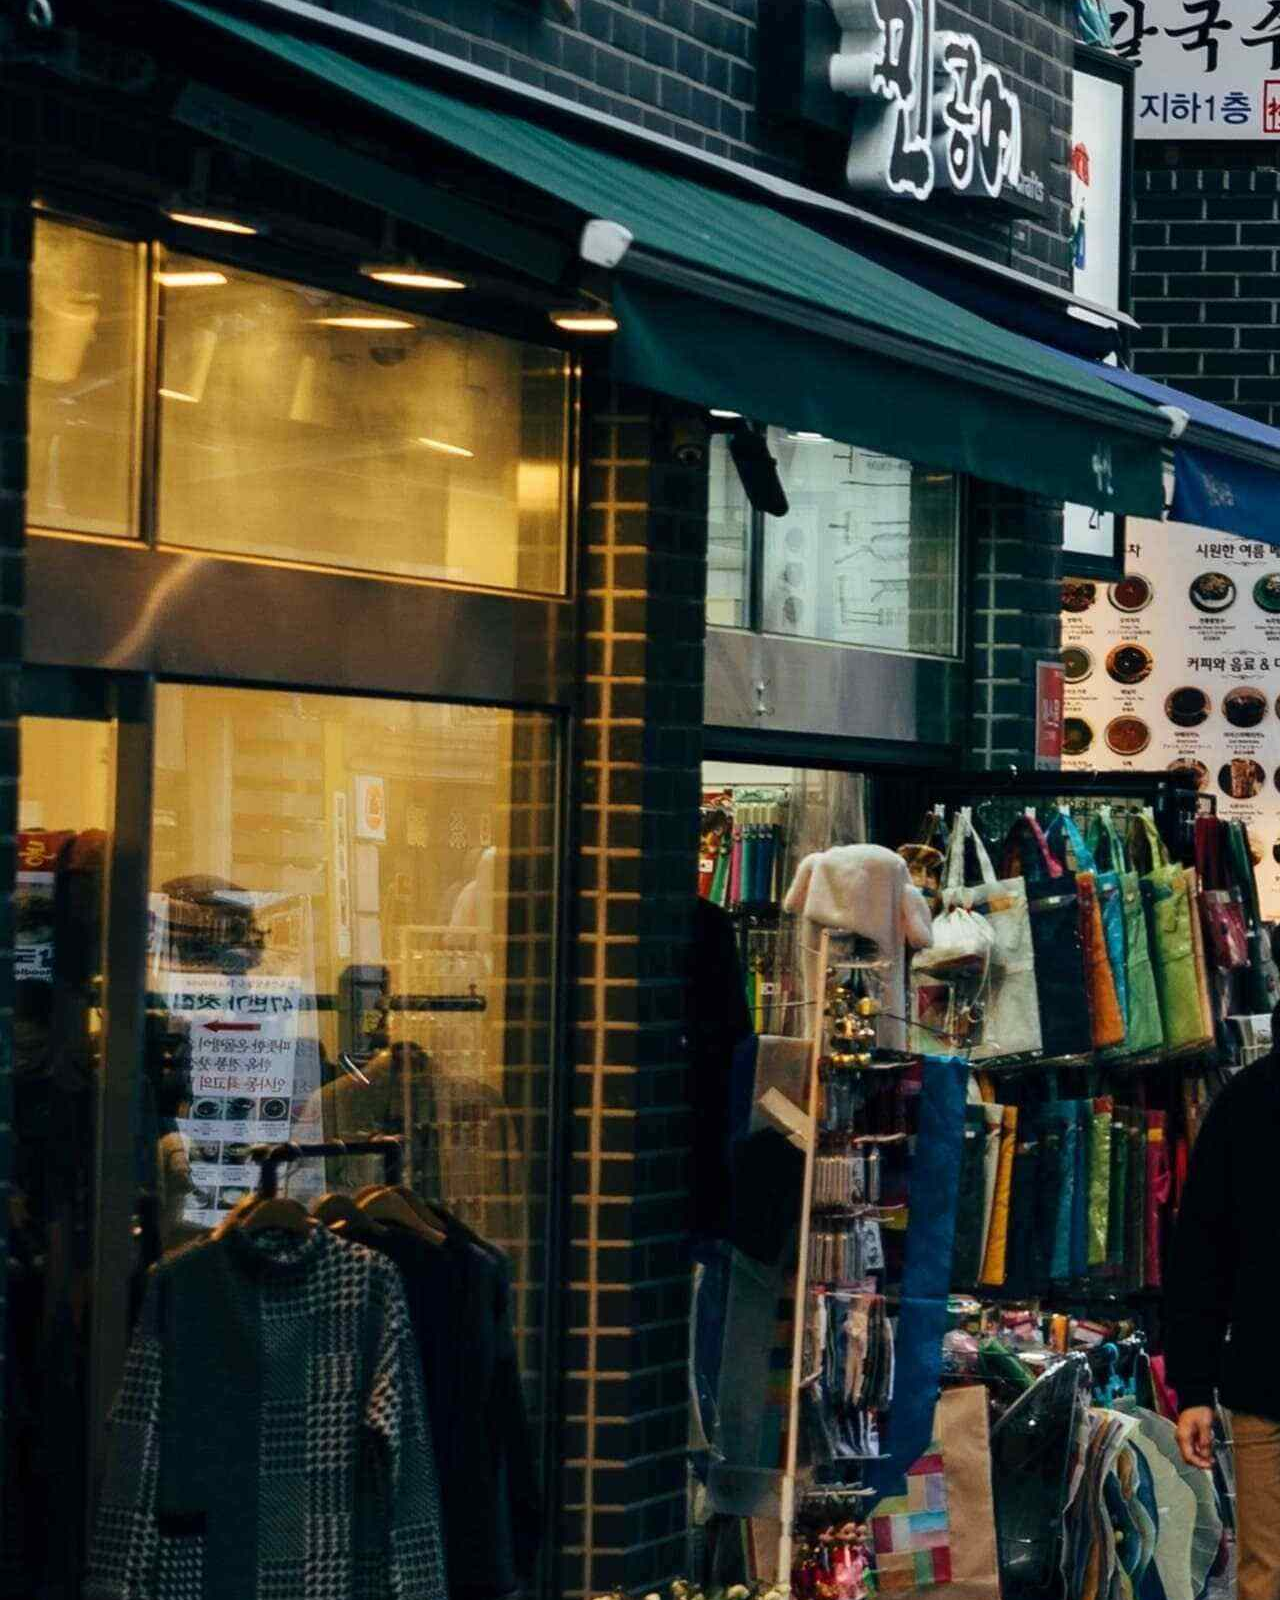
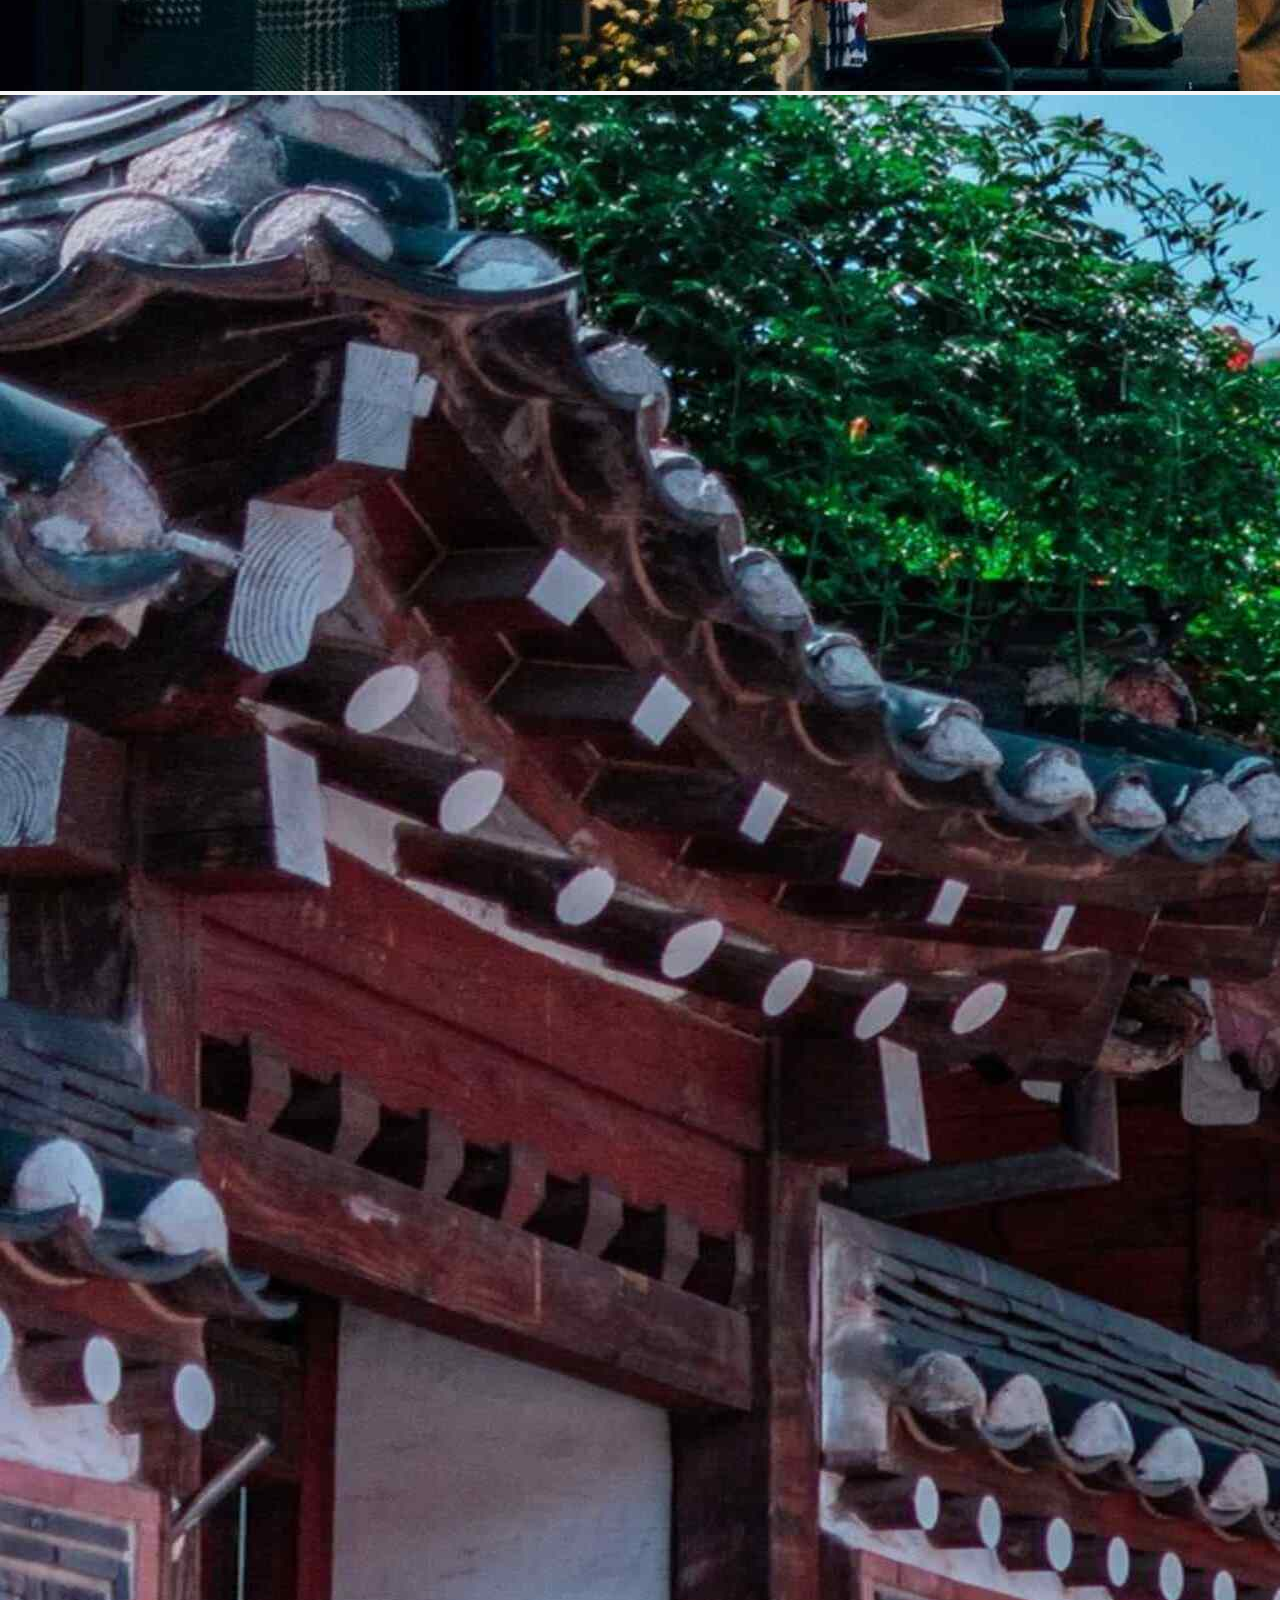
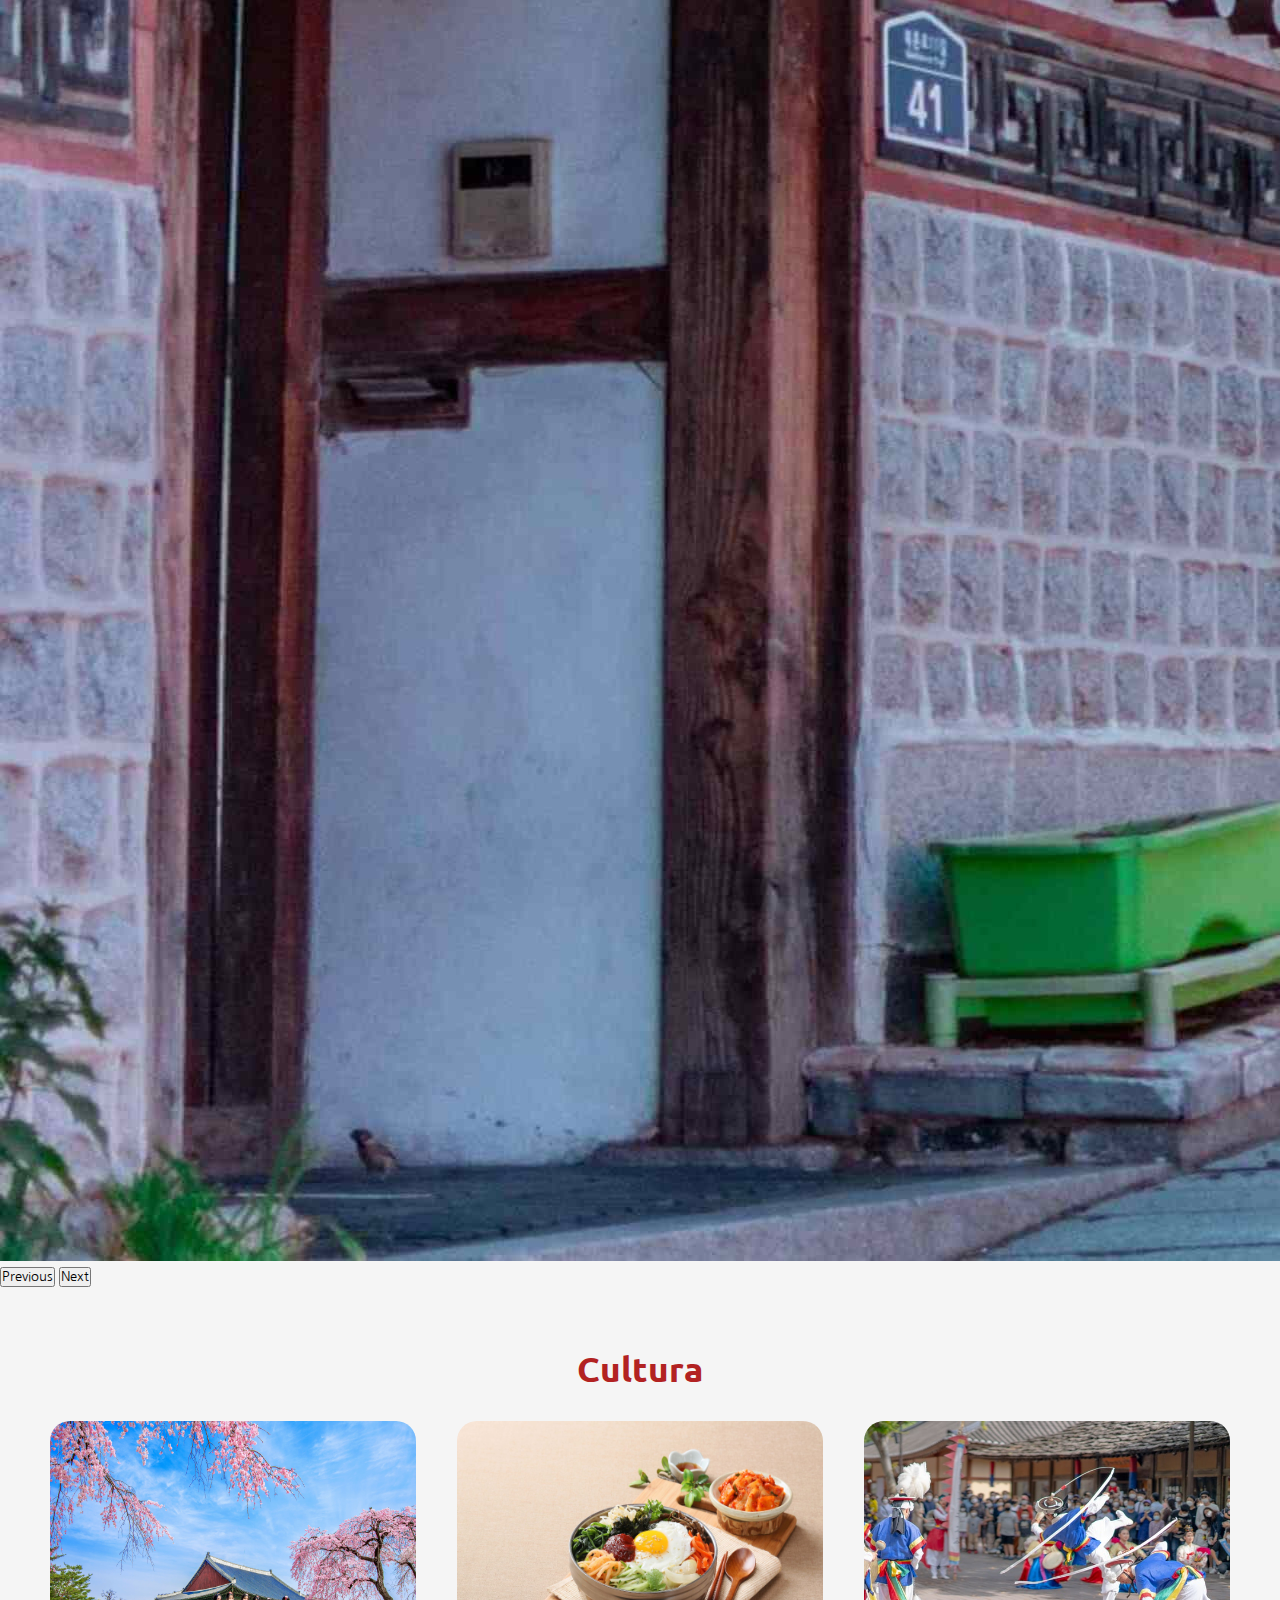
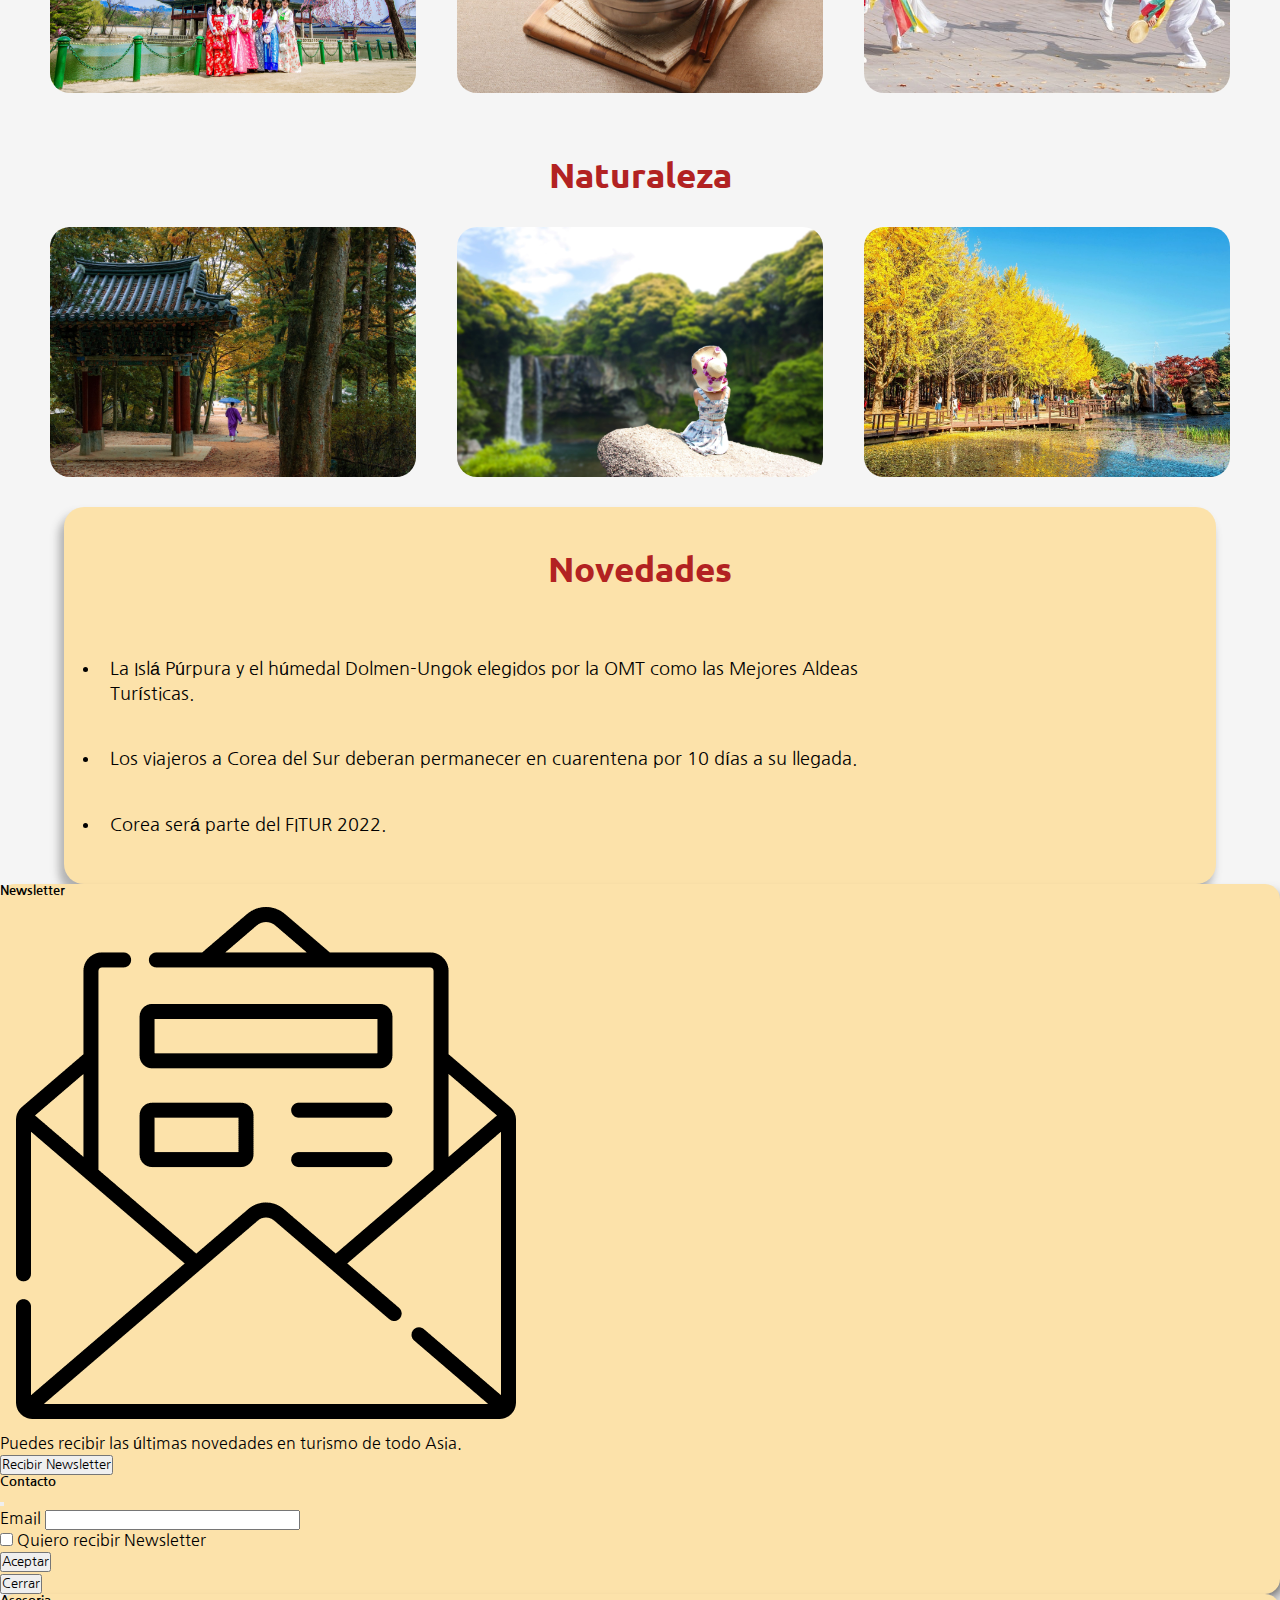
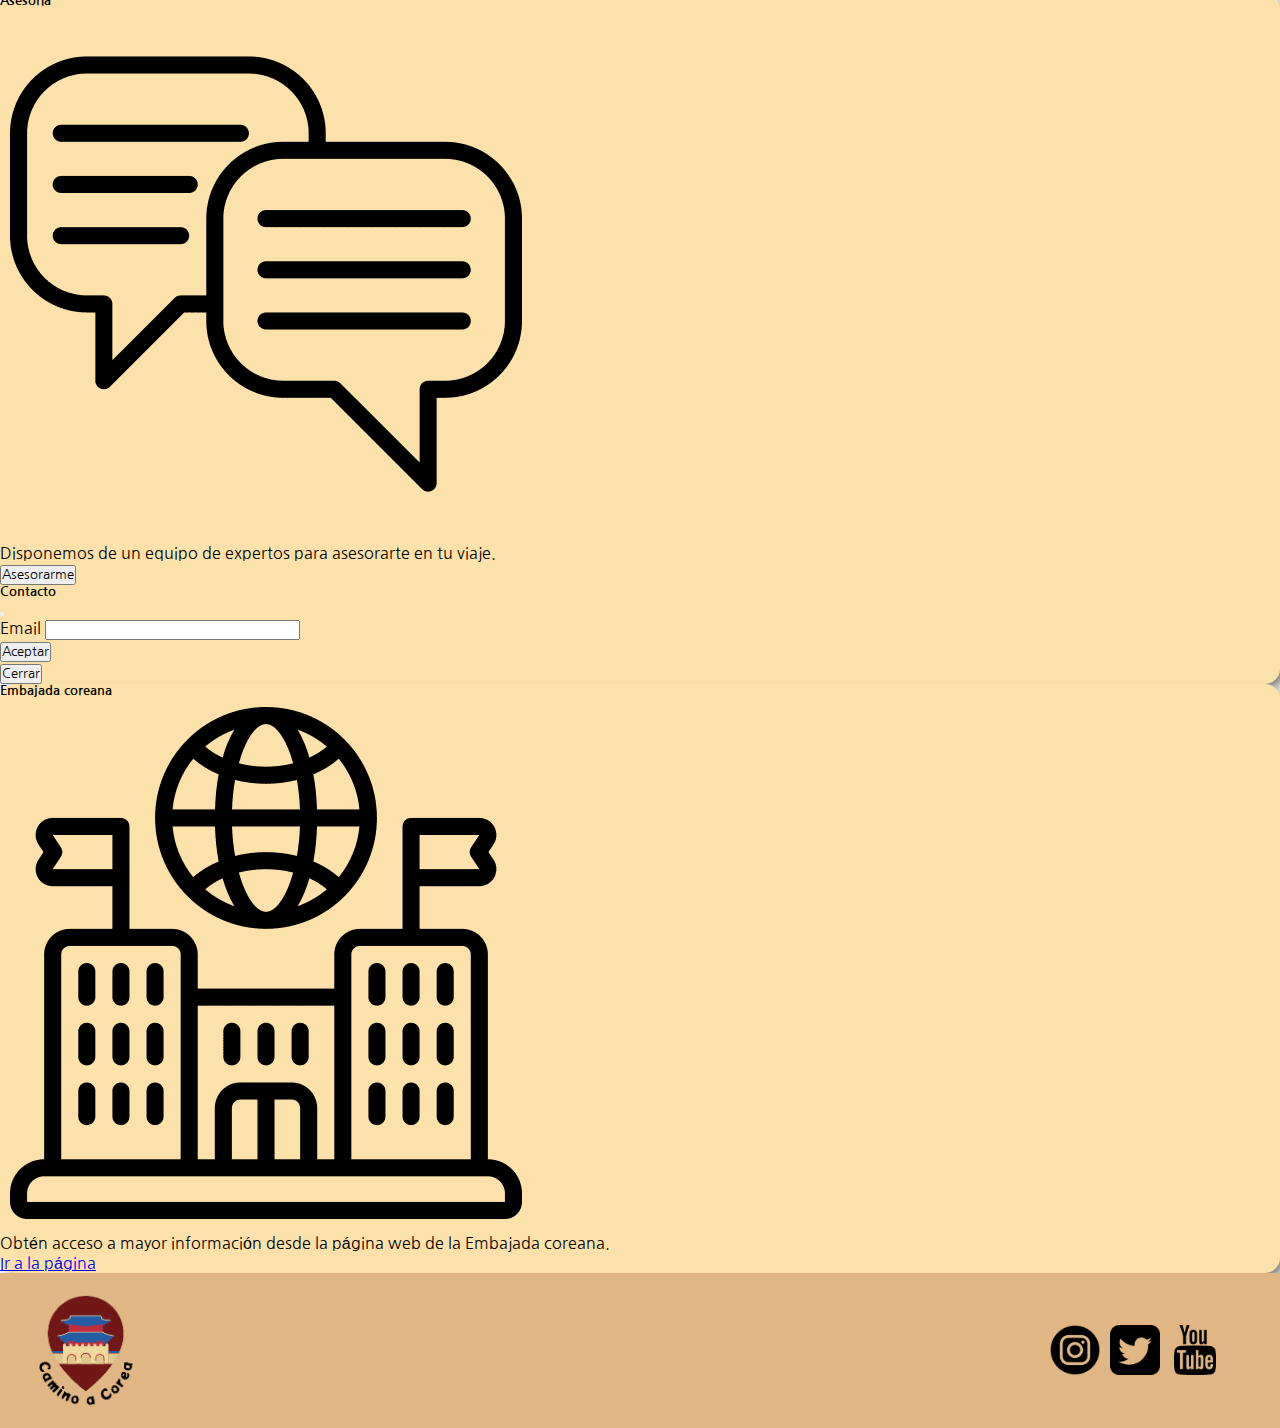
==== commit 2028018f: "Cambios en seccion novedades y paginas" ====
--- a/index.html
+++ b/index.html
@@ -6,8 +6,8 @@
     <meta charset="UTF-8" />
     <meta http-equiv="X-UA-Compatible" content="IE=edge" />
     <meta name="viewport" content="width=device-width, initial-scale=1.0" />
-    <meta name="description" content="Conoce sobre el turismo cultural y natural en Corea del Sur">
-    <meta name="keywords" content="COREA, COREA DEL SUR, TURISMO, ASIA, CULTURA, NATURALEZA, VIAJE">
+    <meta name="description" content="Si te interesa el turismo cultural y natural de Corea del Sur este sitio es para ti, encuentra las últimas novedades y los mejores destinos para tu viaje.">
+    <meta name="keywords" content="COREA, COREA DEL SUR, TURISMO, ASIA, CULTURA, NATURALEZA, VIAJE,DESTINOS, VUELOS, PASAJES">
     <title>Camino a Corea</title>
     <link rel="preconnect" href="https://fonts.googleapis.com">
     <link rel="preconnect" href="https://fonts.gstatic.com" crossorigin>
@@ -94,9 +94,9 @@
                     <li class="info__list"><a class="info__a" href="pages/novedades.html">Corea será parte del FITUR 2022.</a>
                 </ul>
                 <div class= "contenedor-novedades">
-                    <img class="contenedor-novedades_img" data-aos="flip-left"
+                    <img class="contenedor-novedades__img" data-aos="flip-left"
                     data-aos-easing="ease-out-cubic"
-                    data-aos-duration="30" src="assets/purpleisland.jpg" alt="isla purpura" width="40%"/> 
+                    data-aos-duration="30" src="assets/purpleisland.jpg" alt="isla purpura" width="100%"/> 
                 </div>
             </div>
         </section>
--- a/css/style-sass.css
+++ b/css/style-sass.css
@@ -85,7 +85,7 @@
 
 /*SECCIONES*/
 .secciones {
-  margin: 20px;
+  margin: 30px;
   display: flex;
   flex-direction: column;
   align-items: center; }
@@ -101,12 +101,18 @@
 
 /*SECCIÓN NOVEDADES*/
 .novedades {
-  margin: 20px;
+  margin: auto;
+  width: 90%;
   padding: 10px;
-  background: #fce2aa; }
+  background: #fce2aa;
+  border-radius: 20px;
+  box-shadow: -4px 8px 9px 1px rgba(89, 89, 89, 0.43);
+  -webkit-box-shadow: -4px 8px 9px 1px rgba(89, 89, 89, 0.43);
+  -moz-box-shadow: -4px 8px 9px 1px rgba(89, 89, 89, 0.43); }
   .novedades__div {
     display: flex;
-    justify-content: space-evenly; }
+    justify-content: space-evenly;
+    align-items: center; }
     .novedades__div .info {
       /*BEM*/
       margin: 16px;
@@ -129,9 +135,12 @@
             color: white; }
     .novedades__div .contenedor-novedades {
       display: flex;
-      justify-content: space-around; }
+      justify-content: space-around;
+      display: inline-block;
+      width: 30%; }
       .novedades__div .contenedor-novedades .contenedor-novedades__img {
-        width: 40px; }
+        width: 100%;
+        border-radius: 10px; }
 
 .card {
   background-color: #fce2aa;
@@ -148,7 +157,7 @@
 
 /*ATRACTIVOS*/
 .atractivos {
-  margin: 20px;
+  margin: 30px;
   display: flex;
   flex-direction: column;
   flex-wrap: wrap;
@@ -163,14 +172,14 @@
       font-size: 18px; }
 
 .pSobreNosotros {
-  margin: 20px;
+  margin: 30px;
   padding: 10px;
   font-size: 25px;
   text-align: center; }
 
 /*NOVEDADES*/
 .pagina-novedades {
-  margin: 20px;
+  margin: 30px;
   display: flex;
   flex-direction: column;
   flex-wrap: wrap;
@@ -215,7 +224,7 @@
 
 .contenedor-visitar {
   width: 80%;
-  margin: 30px; }
+  margin: auto; }
   .contenedor-visitar .contenedor-visitar__div {
     padding: 20px;
     display: flex;
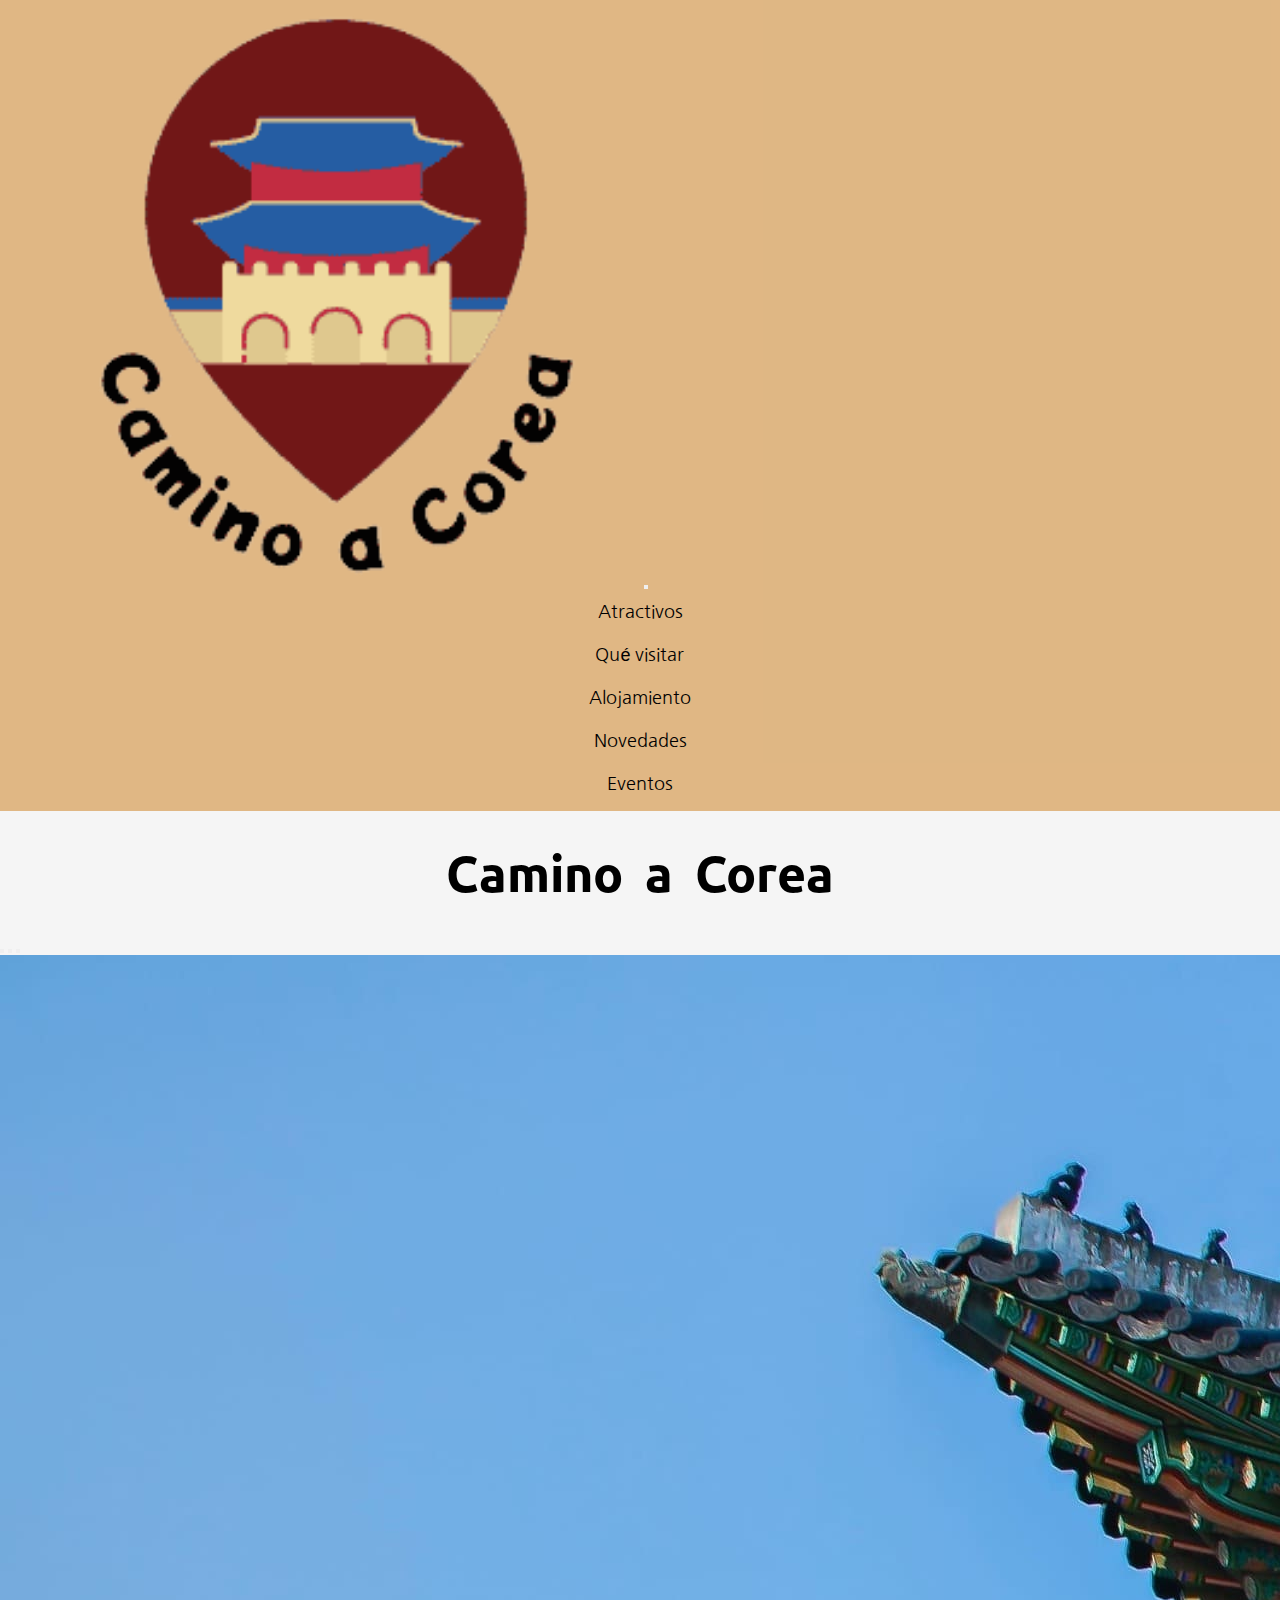
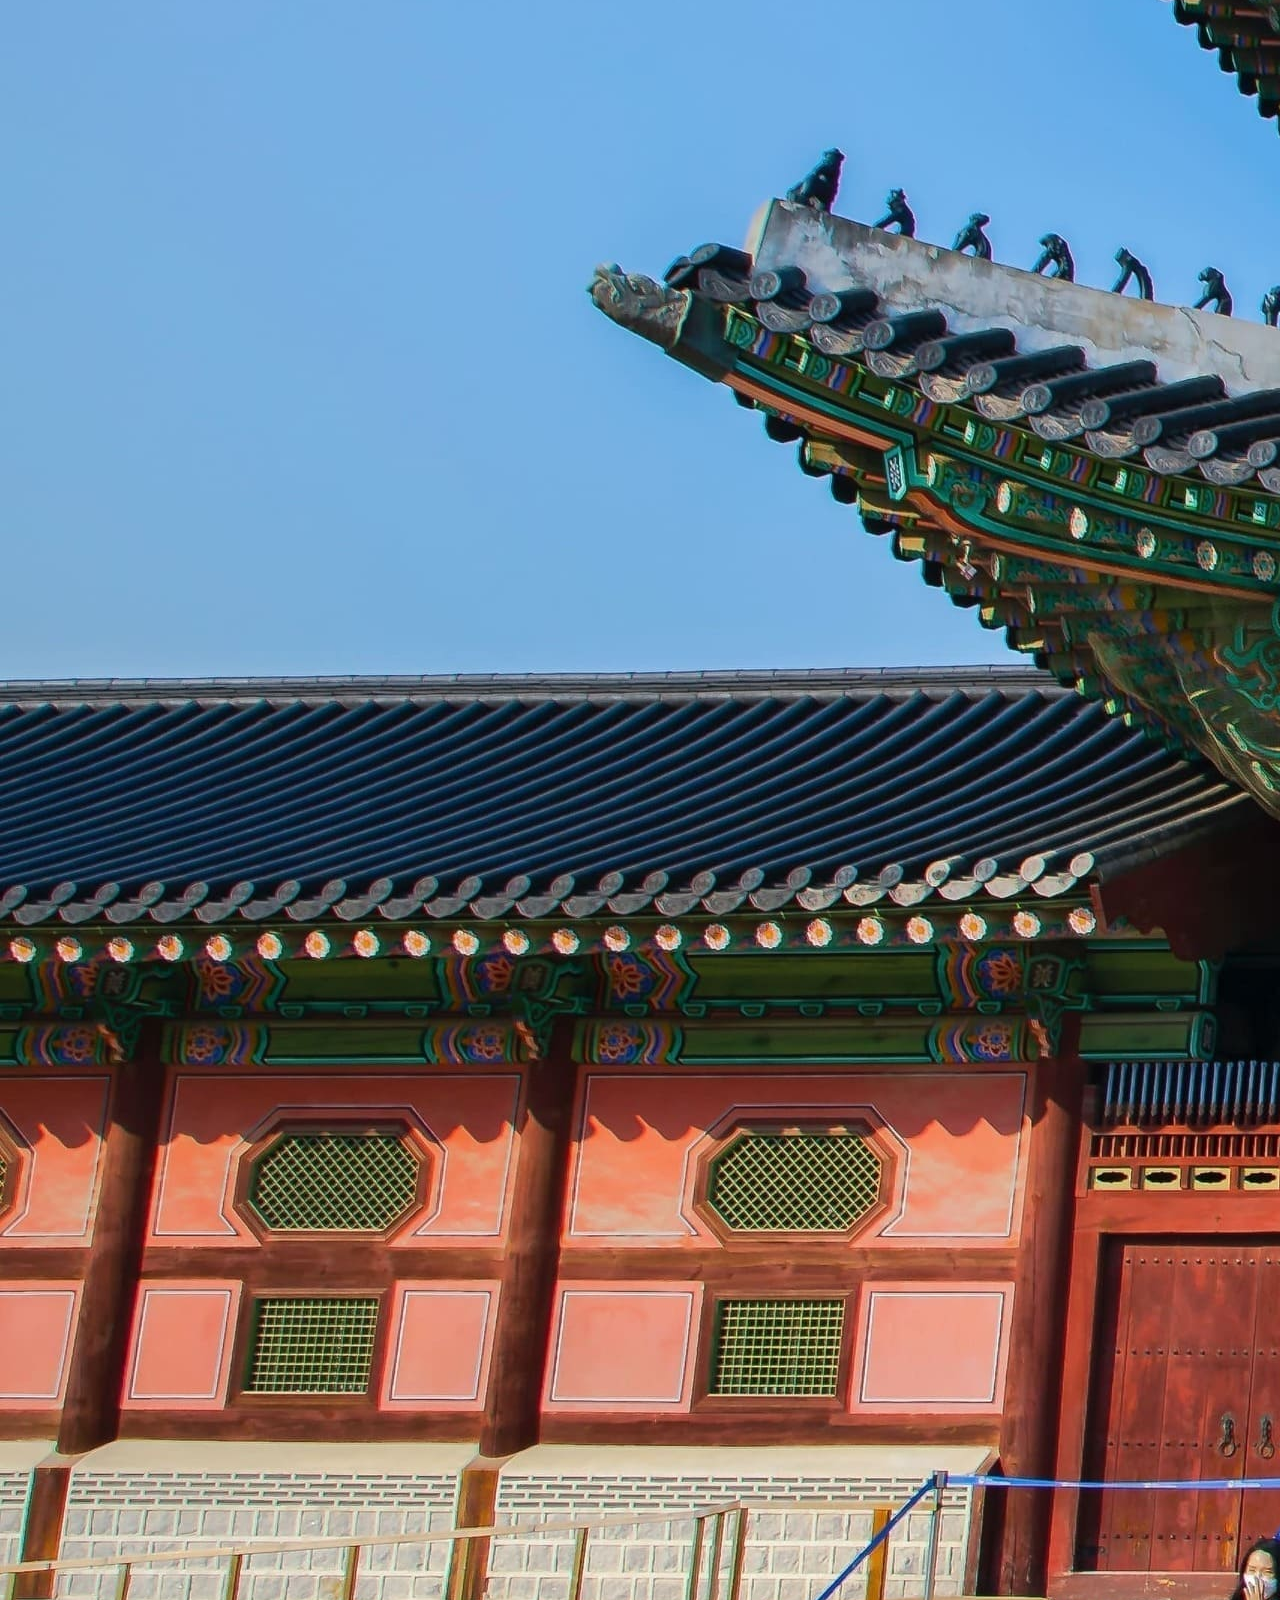
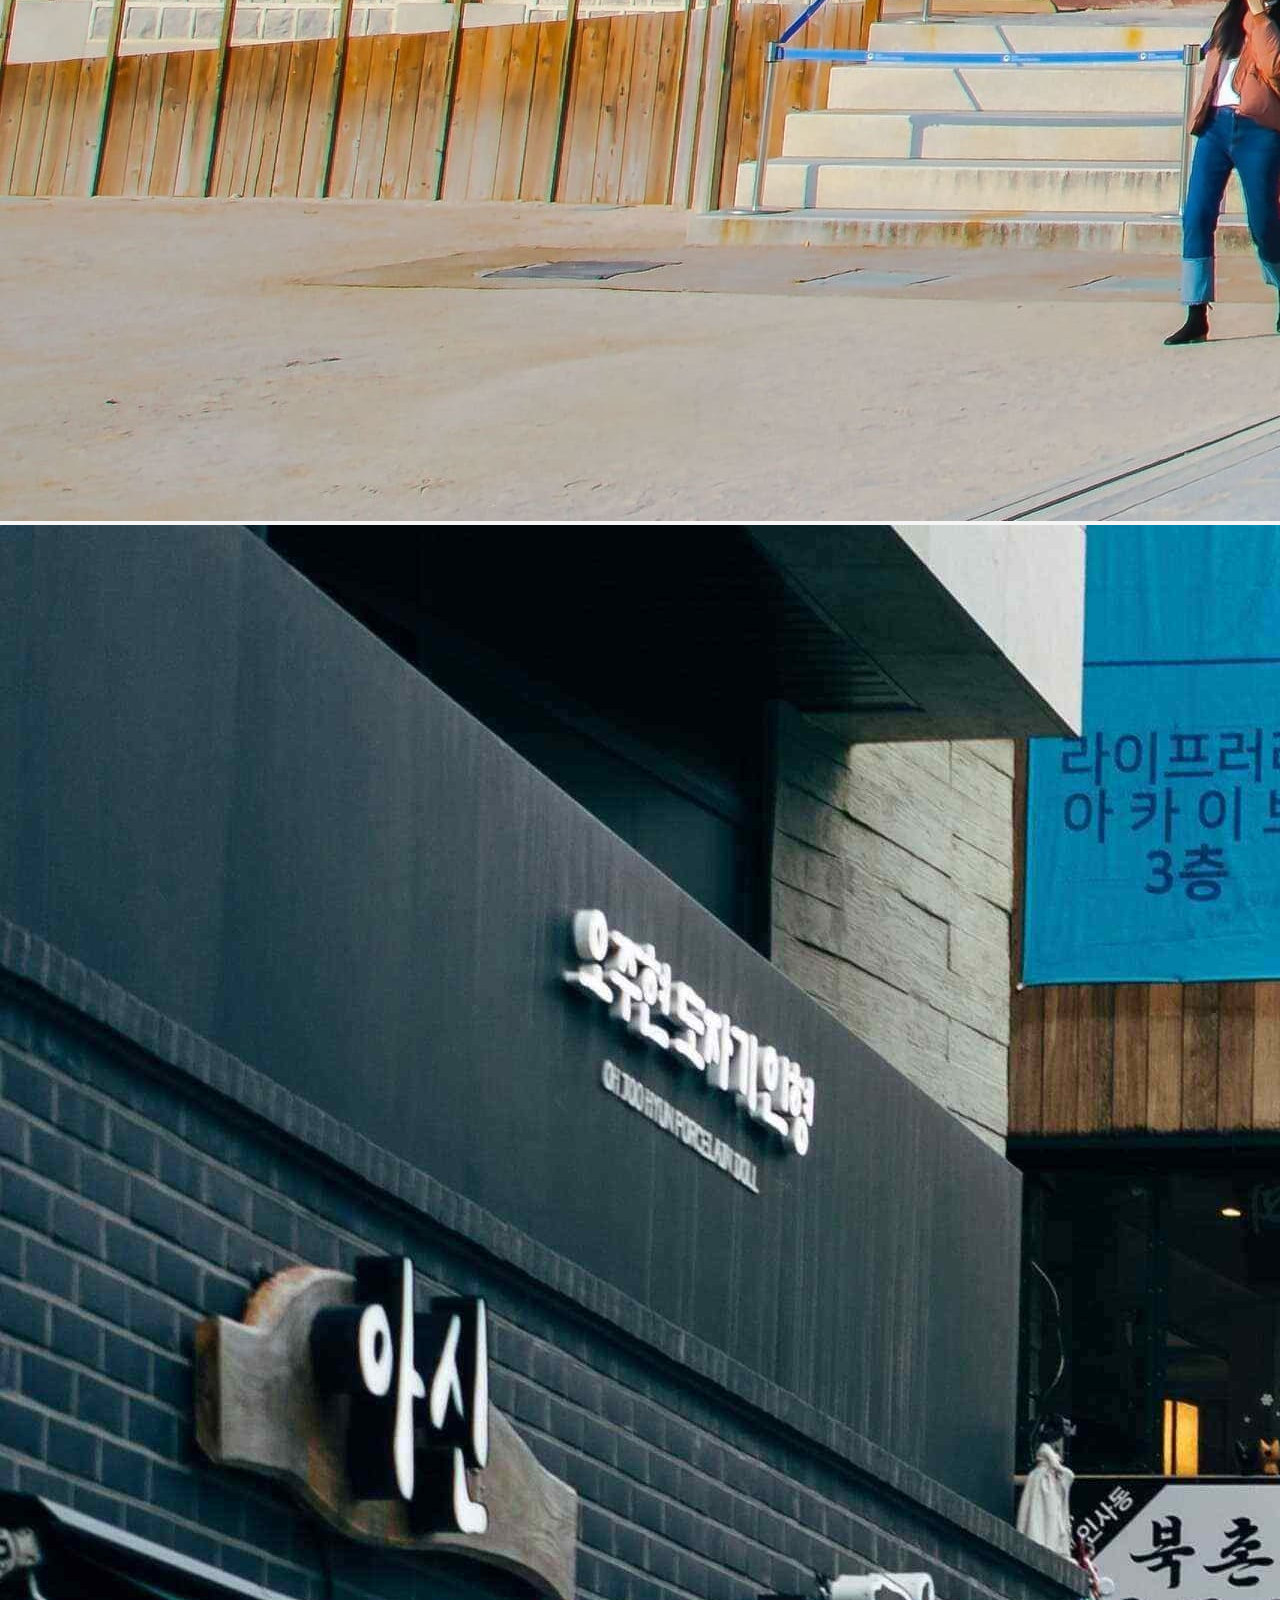
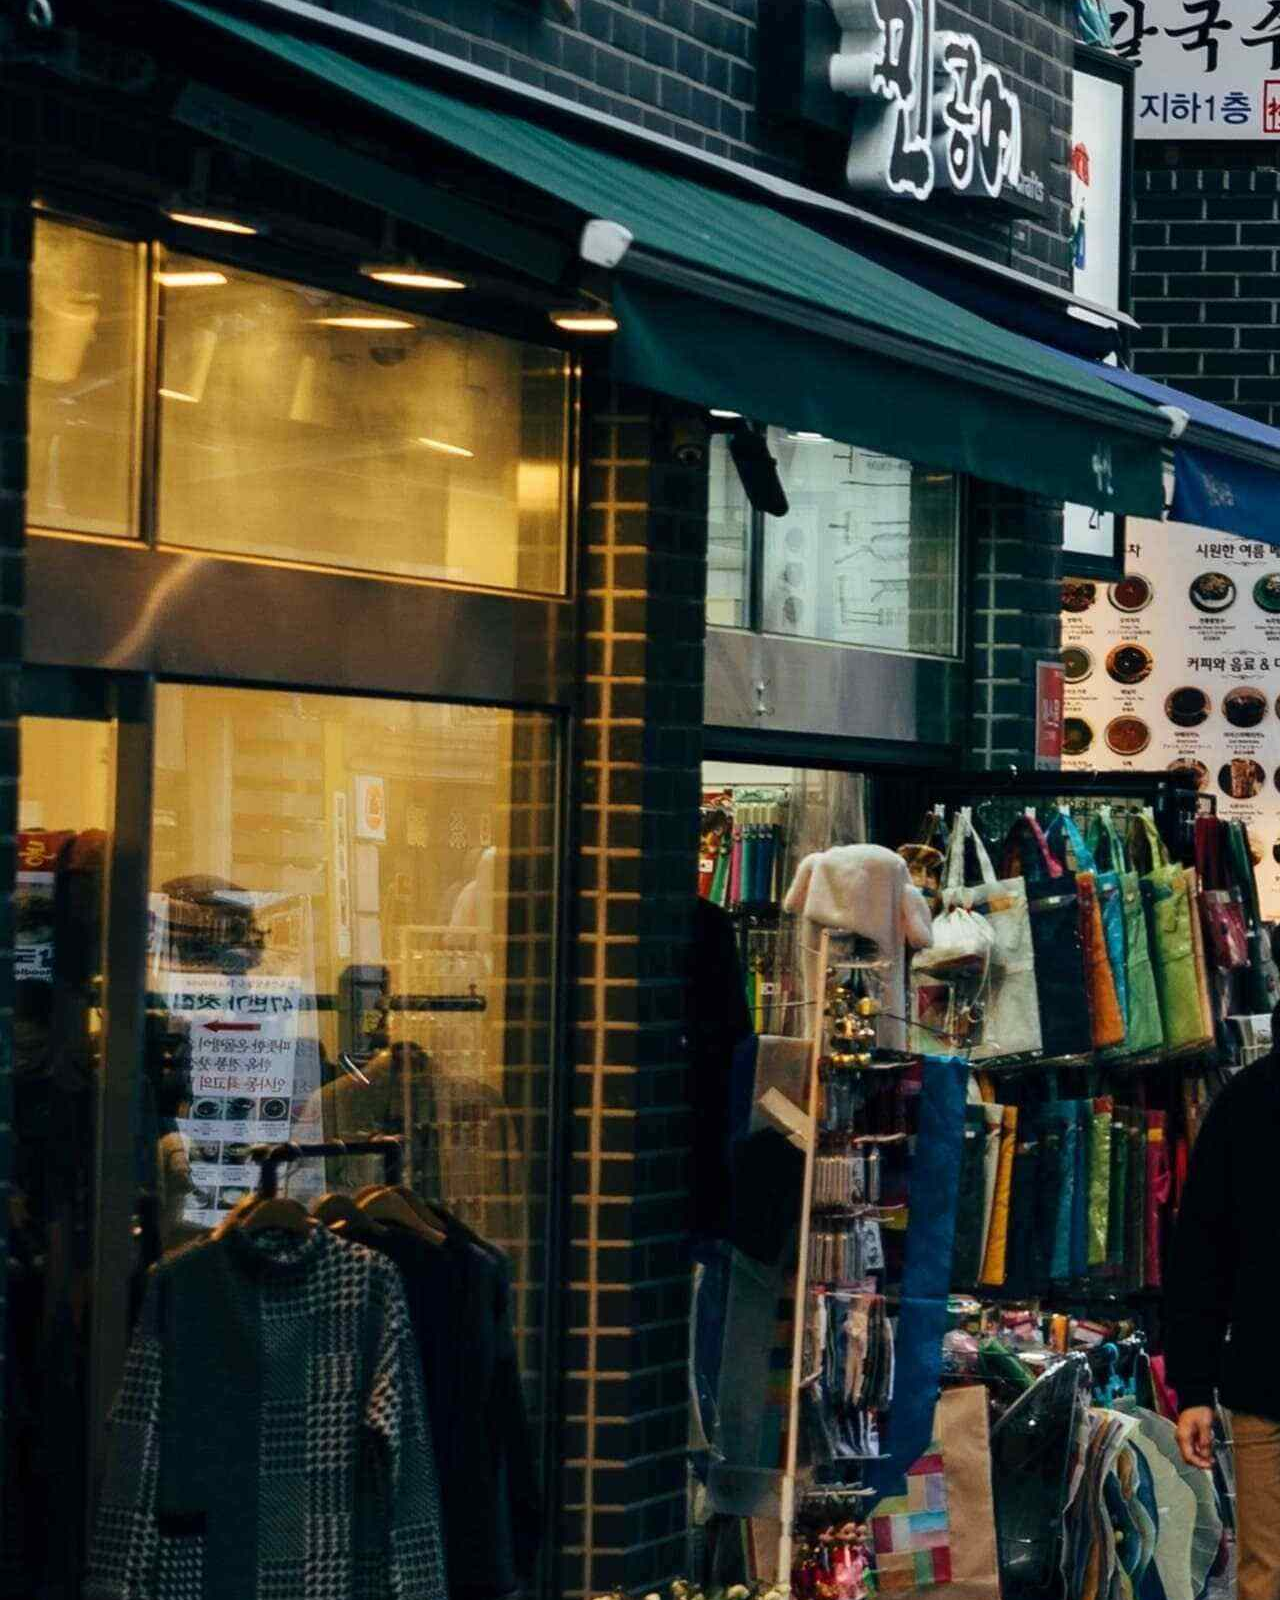
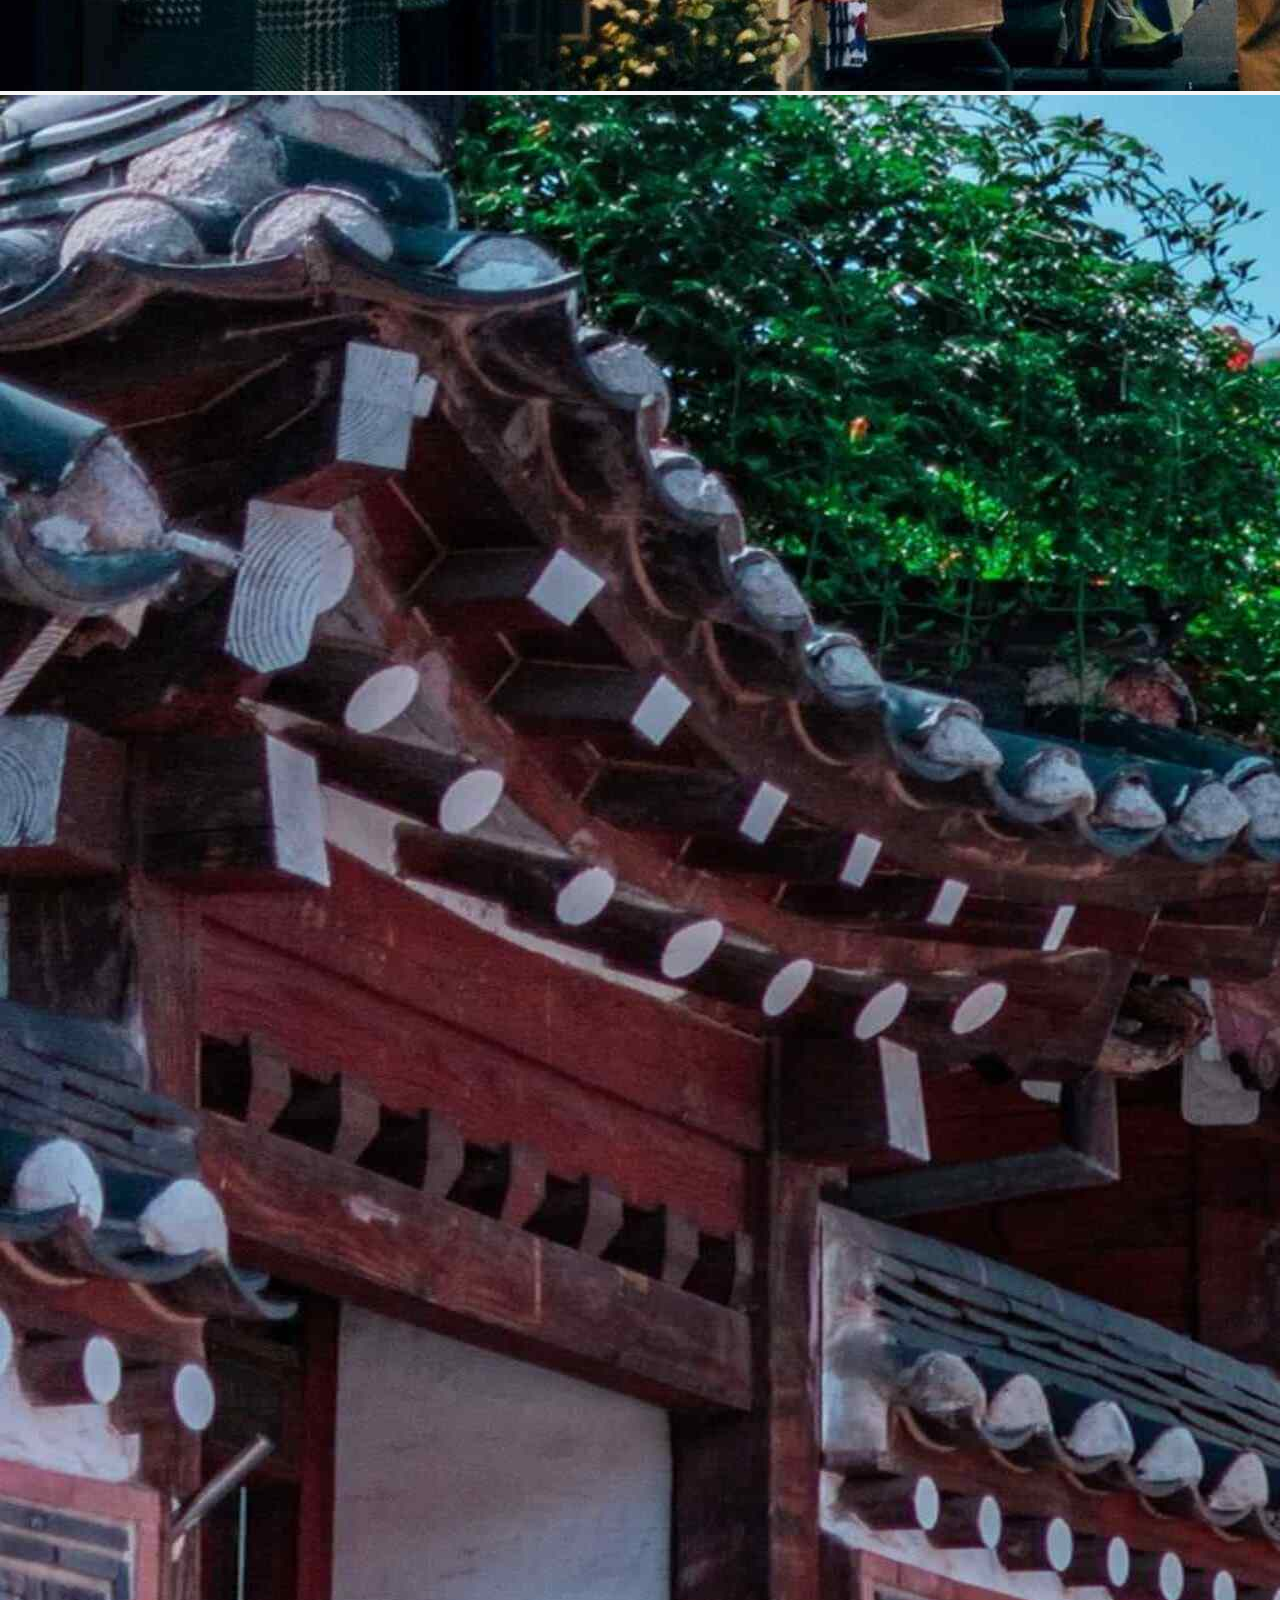
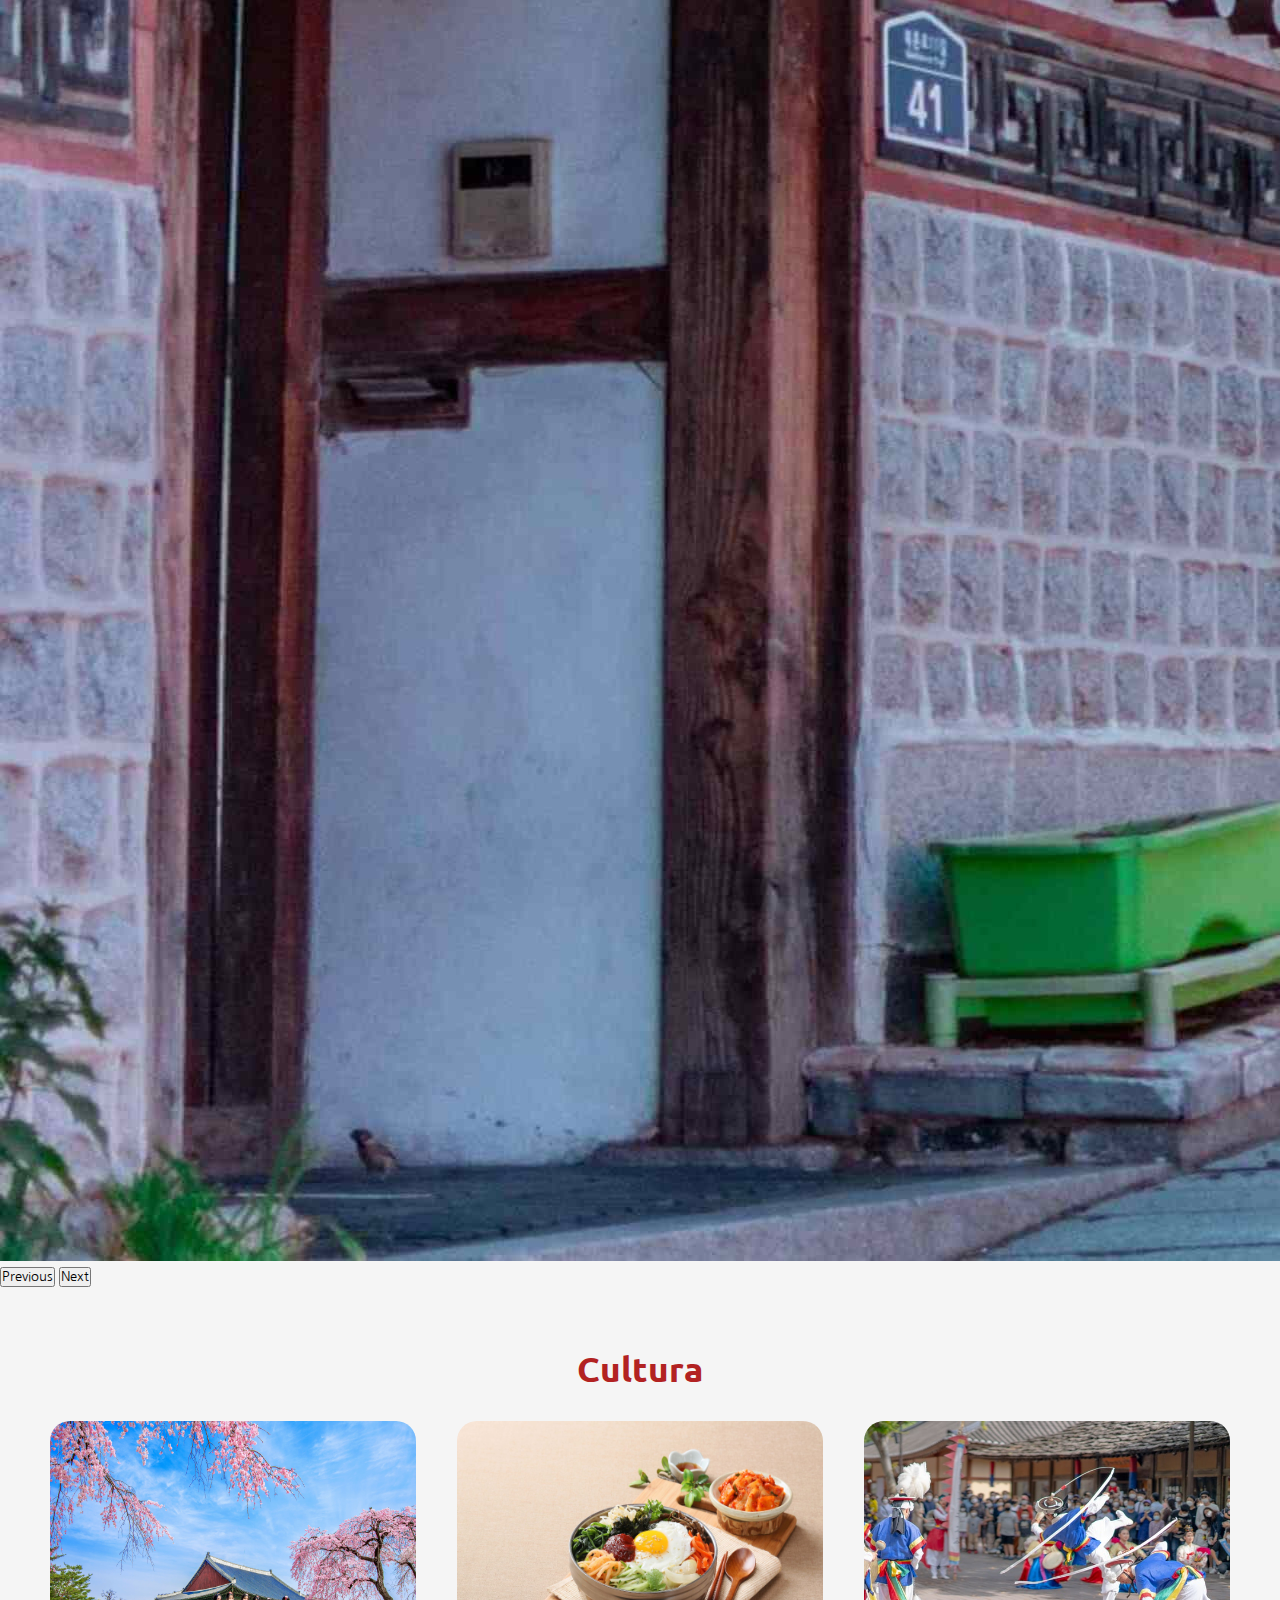
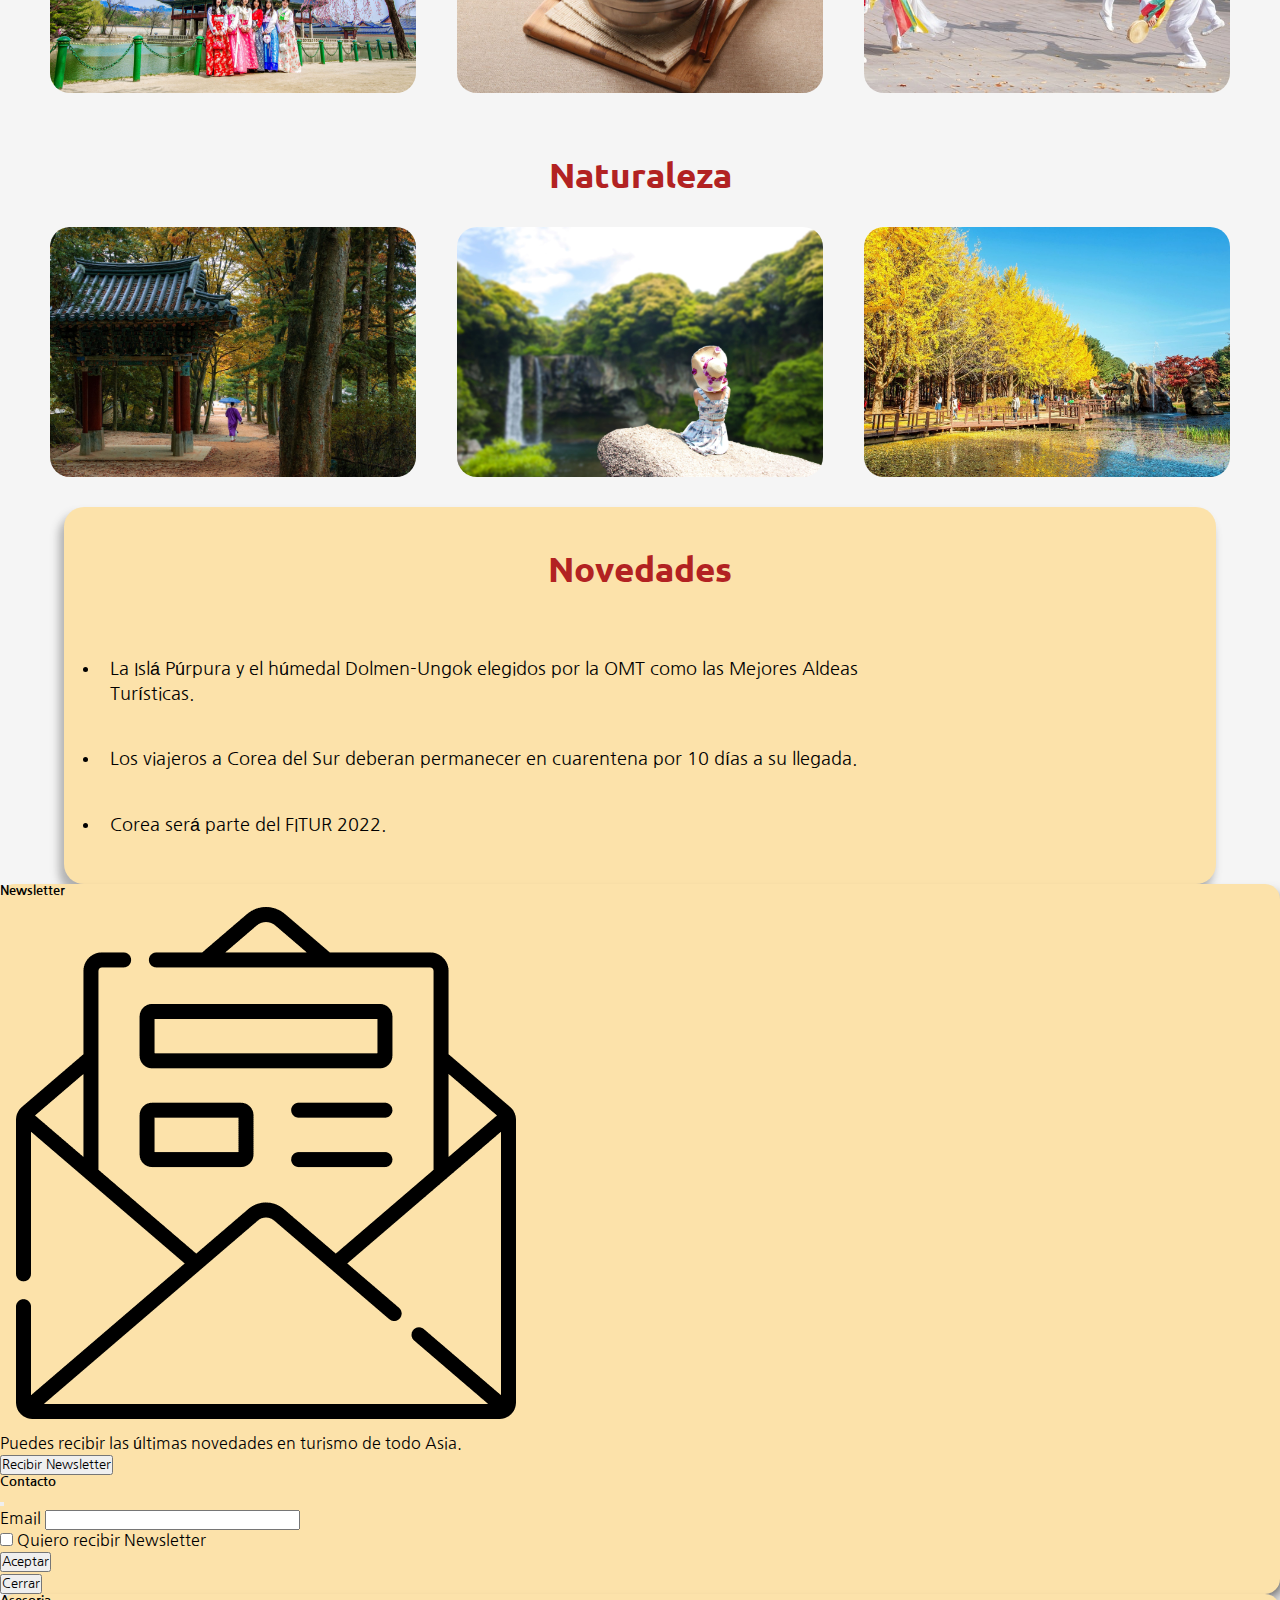
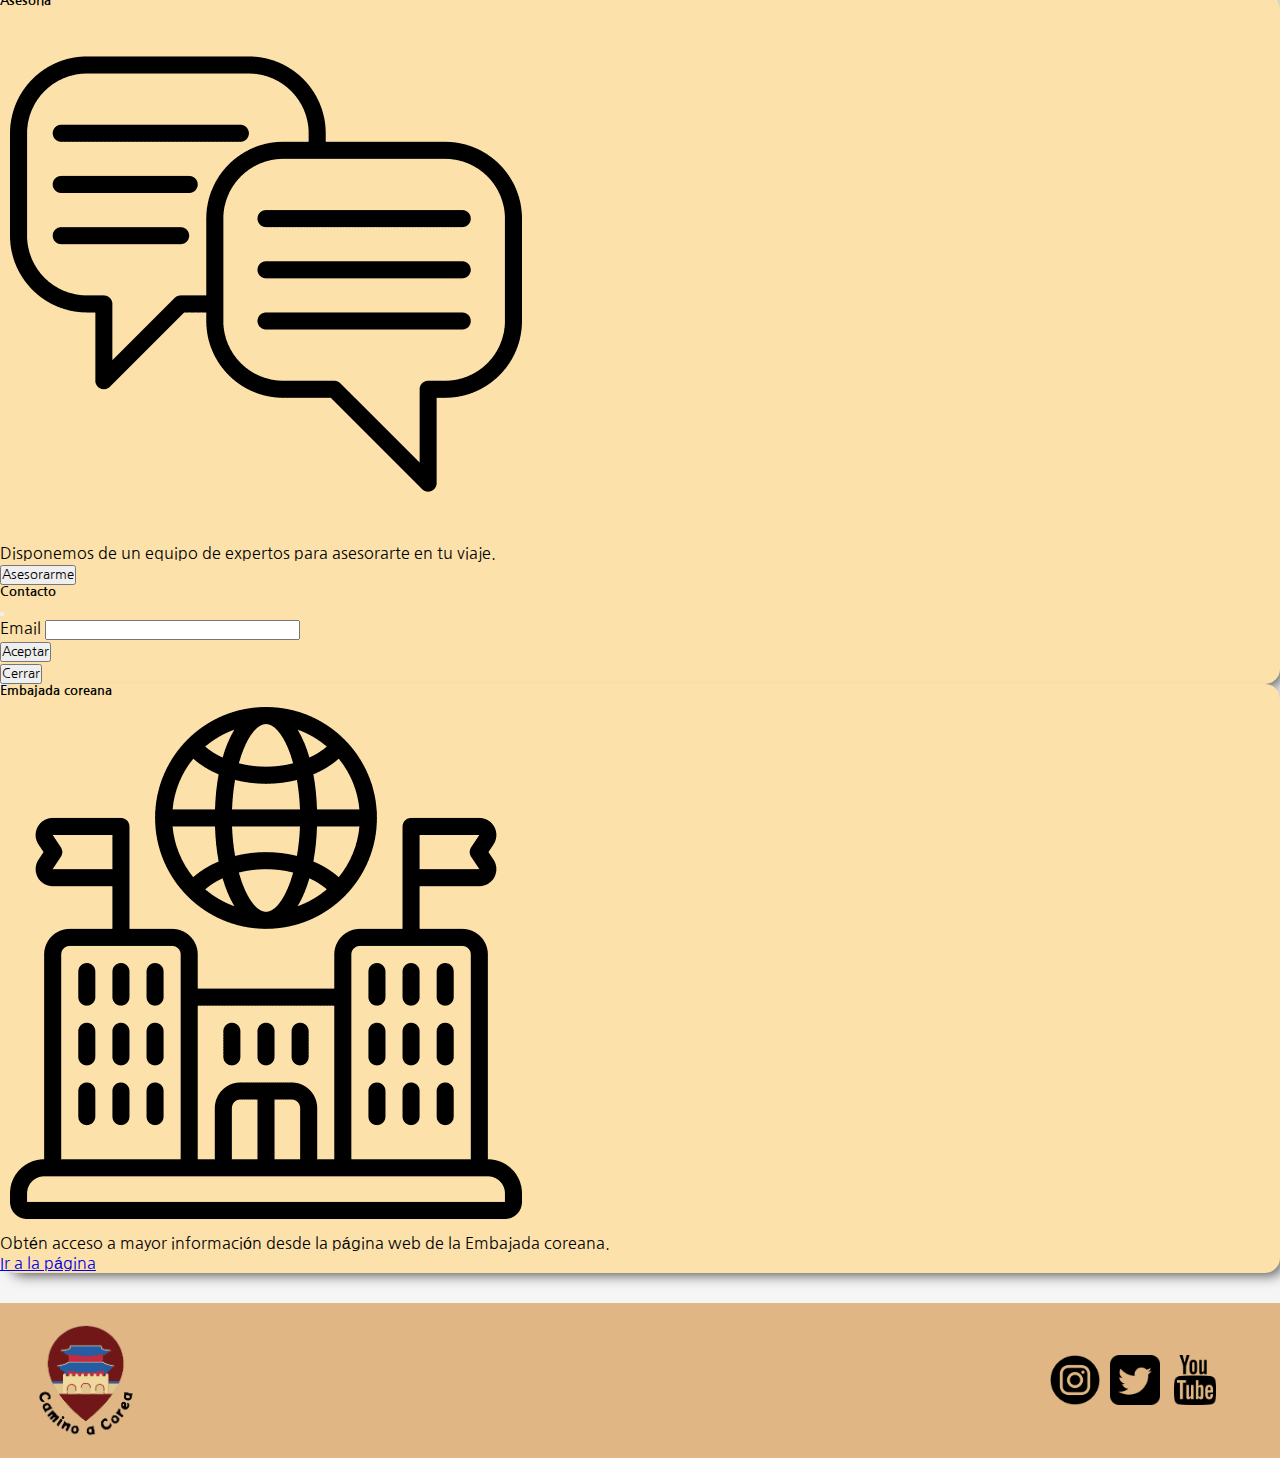
==== commit 681702f0: "cambios de alt en imagenes" ====
--- a/index.html
+++ b/index.html
@@ -50,13 +50,13 @@
                 </div>
                 <div class="carousel-inner">
                     <div class="carousel-item active">
-                    <img src="assets/imagenPalacio.jpg" class="d-block w-100" alt="palacio">
+                    <img src="assets/imagenPalacio.jpg" class="d-block w-100" alt="Entrada al Palacio real Gyeongbokgung">
                     </div>
                     <div class="carousel-item">
-                        <img src="assets/calle_seul.jpg" class="d-block w-100" alt="paseo de compras">
+                        <img src="assets/calle_seul.jpg" class="d-block w-100" alt="paseo de compras en Seúl">
                     </div>
                     <div class="carousel-item">
-                        <img src="assets/caminata.jpg" class="d-block w-100" alt="calle">
+                        <img src="assets/caminata.jpg" class="d-block w-100" alt="calle turistica de Corea del Sur">
                     </div>
                 </div>
                 <button class="carousel-control-prev" type="button" data-bs-target="#carouselExampleIndicators" data-bs-slide="prev">
@@ -72,17 +72,17 @@
         <section class="secciones">
             <h2>Cultura</h2>
             <div class="seccion-imagen"> 
-                <img class="seccion-imagen__img" src="./assets/hanbokgirls.jpg" alt="palacio" width="30%"/> 
-                <img class="seccion-imagen__img" src="./assets/comidacoreana.jpg" alt="comida coreana" width="30%" />
-                <img class="seccion-imagen__img" src="./assets/danza.jpg" alt="danza tradicional" width="30%" />
+                <img class="seccion-imagen__img" src="./assets/hanbokgirls.jpg" alt="Vestimenta tradicional Hanbok" width="30%"/> 
+                <img class="seccion-imagen__img" src="./assets/comidacoreana.jpg" alt="comida coreana, Bibimbap" width="30%" />
+                <img class="seccion-imagen__img" src="./assets/danza.jpg" alt="danza tradicional coreana" width="30%" />
             </div>
         </section>
         <section class="secciones">
             <h2>Naturaleza</h2>
             <div class="seccion-imagen"> 
                 <img class="seccion-imagen__img" src="./assets/village.jpg" alt="bosque" width="30%" /> 
-                <img class="seccion-imagen__img" src="./assets/cascada.jpg" alt="cascada" width="30%"/>
-                <img class="seccion-imagen__img" src="./assets/islanami.jpg" alt="isla nami" width="30%"/>
+                <img class="seccion-imagen__img" src="./assets/cascada.jpg" alt="cascada en la isla Jeju" width="30%"/>
+                <img class="seccion-imagen__img" src="./assets/islanami.jpg" alt="Isla Nami en otoño" width="30%"/>
             </div>  
         </section>
         <section class="novedades">
@@ -96,7 +96,7 @@
                 <div class= "contenedor-novedades">
                     <img class="contenedor-novedades__img" data-aos="flip-left"
                     data-aos-easing="ease-out-cubic"
-                    data-aos-duration="30" src="assets/purpleisland.jpg" alt="isla purpura" width="100%"/> 
+                    data-aos-duration="30" src="assets/purpleisland.jpg" alt="Isla Purpura e isla Banwol" width="100%"/> 
                 </div>
             </div>
         </section>
--- a/css/style-sass.css
+++ b/css/style-sass.css
@@ -1,4 +1,5 @@
 @charset "UTF-8";
+/*flex-direction: row-reverse;*/
 /*ROOT*/
 * {
   margin: 0;
@@ -36,6 +37,7 @@
   .header .navbar .container-fluid .navbar-collapse .navbar-nav li a:hover {
     color: white; }
 
+/*flex-direction: row-reverse;*/
 /*Titulos*/
 .entrada__titulo {
   margin: 30px;
@@ -100,7 +102,7 @@
         transform: scale(1.1); }
 
 /*SECCIÓN NOVEDADES*/
-.novedades {
+.novedades, .novedades--nuevo {
   margin: auto;
   width: 90%;
   padding: 10px;
@@ -142,6 +144,7 @@
         width: 100%;
         border-radius: 10px; }
 
+/*CARD*/
 .card {
   background-color: #fce2aa;
   box-shadow: 7px 7px 13px -5px rgba(0, 0, 0, 0.68);
@@ -171,7 +174,8 @@
     .atractivos .atractivos__div .atractivos__parrafo {
       font-size: 18px; }
 
-.pSobreNosotros {
+/*PARRAFO GENERICO*/
+.parrafo {
   margin: 30px;
   padding: 10px;
   font-size: 25px;
@@ -189,13 +193,17 @@
     .pagina-novedades .pagina-novedades__div .pagina-novedades__parrafo {
       font-size: 20px;
       line-height: 30px; }
+    .pagina-novedades .pagina-novedades__div .pagina-novedades__hr {
+      color: black;
+      margin: 10px; }
+
+/*ALOJAMIENTO*/
+.novedades--nuevo {
+  margin-bottom: 30px; }
 
 /*EVENTOS*/
 .eventos {
   margin: 30px; }
-  .eventos .eventos__h2 {
-    font-size: 50px;
-    text-align: center; }
   .eventos .eventos__parrafo {
     font-size: 20px;
     margin: 20px; }
@@ -241,6 +249,7 @@
 .footerNav {
   /*BEM*/
   padding: 10px;
+  margin-top: 30px;
   background-color: rgba(223, 182, 130, 0.979);
   display: flex;
   flex-direction: row;
@@ -273,9 +282,9 @@
       width: 100px; }
     .header .navbar .container-fluid .navbar-collapse .navbar-nav a {
       font-size: 16px; }
-  .novedades .novedades__div {
+  .novedades .novedades__div, .novedades--nuevo .novedades__div {
     align-items: center; }
-  .novedades .contenedor-novedades .contenedor-novedades__img {
+  .novedades .contenedor-novedades .contenedor-novedades__img, .novedades--nuevo .contenedor-novedades .contenedor-novedades__img {
     width: 30%;
     height: 30%; } }
 
@@ -284,7 +293,6 @@
         grid-column: 3/4; /*PRUEBA*/
   .header {
     padding: 0;
-    align-items: center;
     justify-content: space-between; }
     .header .navbar .container-fluid .container-fluid__a {
       width: 60%; }
@@ -307,7 +315,7 @@
     .secciones .seccion-imagen .seccion-imagen__img {
       margin-bottom: 5px;
       width: 75%; }
-  .novedades {
+  .novedades, .novedades--nuevo {
     margin: 10px;
     padding: 10px; }
     .novedades__div {
@@ -315,15 +323,33 @@
       flex-direction: column; }
       .novedades__div .info .info__list {
         padding: 0px;
-        margin: 0px; }
-      .novedades__div .contenedor-novedades .contenedor-novedades__img {
-        width: 45vh;
-        height: 30%; }
+        margin: 8px; }
+      .novedades__div .contenedor-novedades {
+        width: 60%;
+        display: flex; }
+        .novedades__div .contenedor-novedades .contenedor-novedades__img {
+          width: 45vh;
+          height: 30%; }
   .atractivos__img {
     width: 100%;
     padding: 2px; }
+  .m-5__titulo {
+    font-size: 25px; }
+  .m-5__subtitulo {
+    font-size: 20px; }
+  .m-5__parrafo {
+    font-size: 18px; }
+  .card-eventos {
+    flex-direction: column-reverse; }
+    .card-eventos__img {
+      width: 60%; }
+  .parrafo {
+    font-size: 18px; }
   .footerNav .footerNav__logo {
     width: 25%; }
   .footerNav div a img {
     width: 30px;
-    height: auto; } }
+    height: auto; }
+  /*TITULOS*/
+  h3 {
+    font-size: 25px; } }
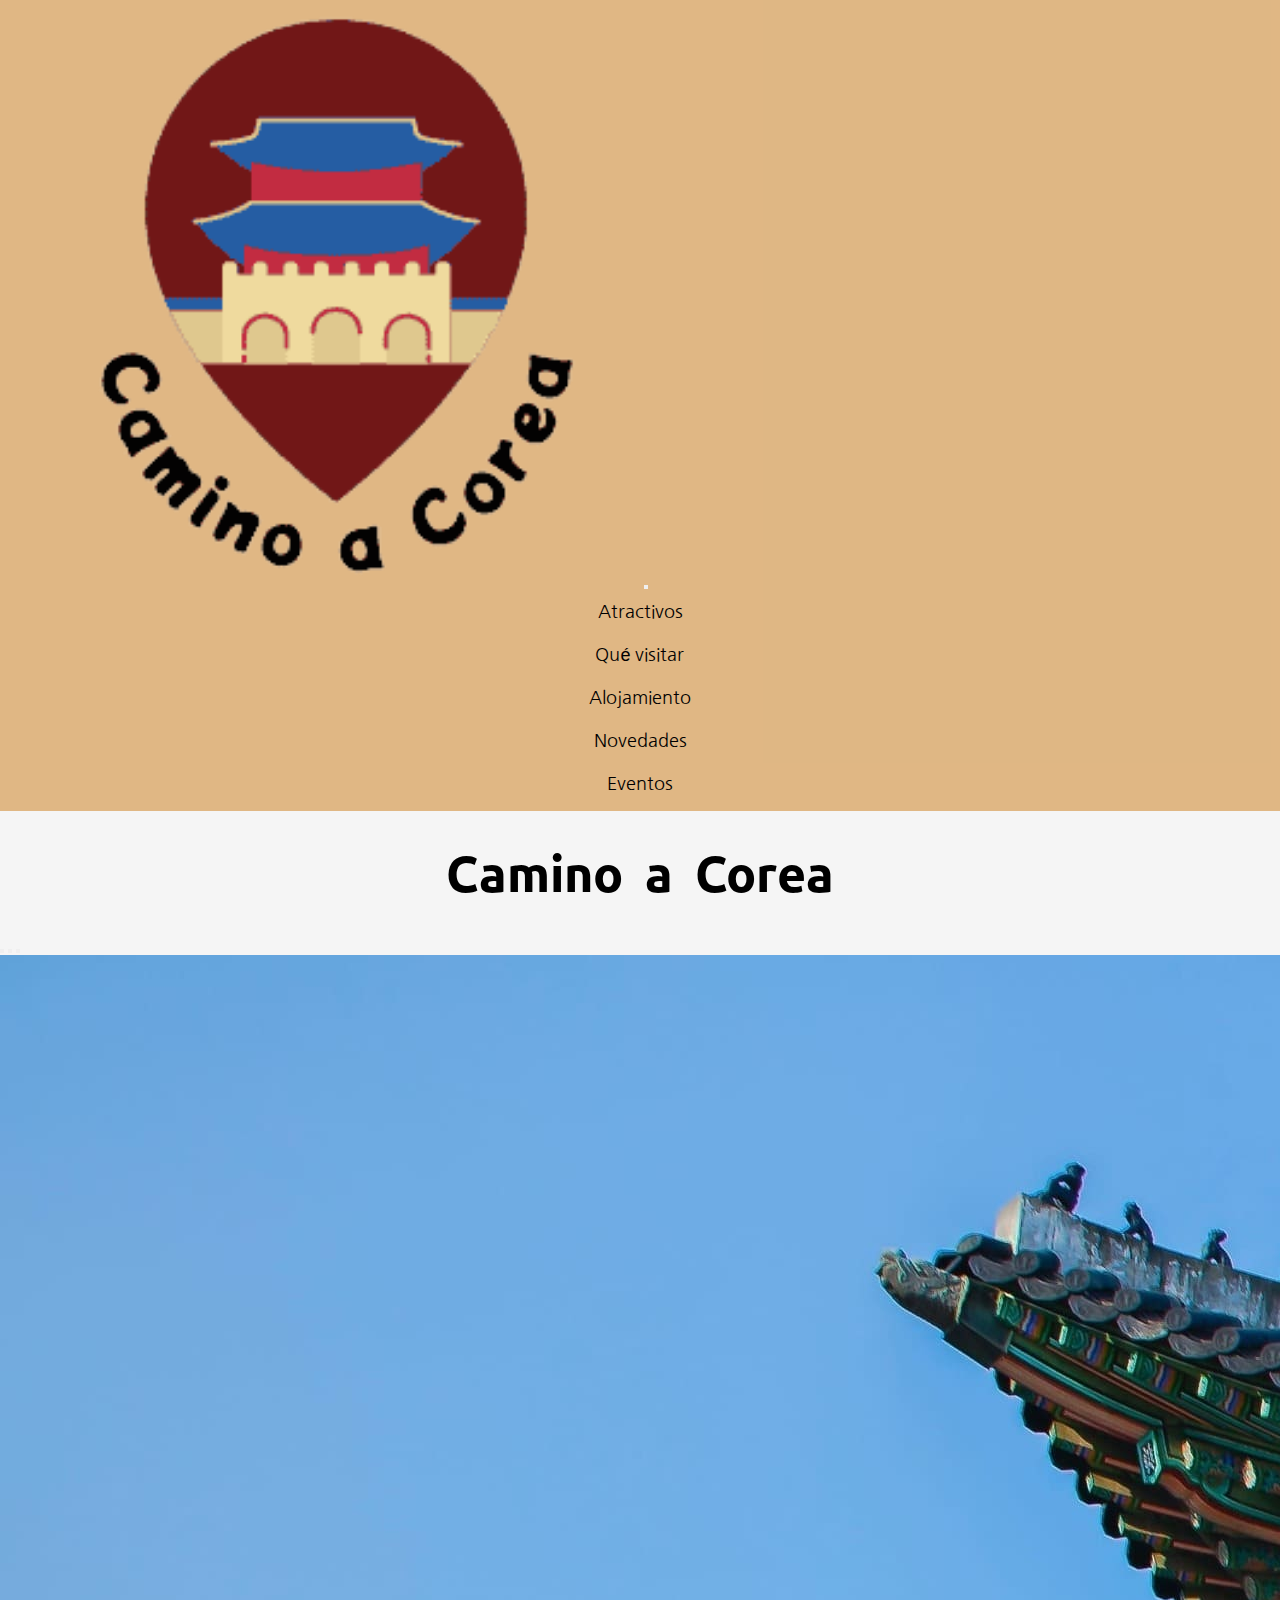
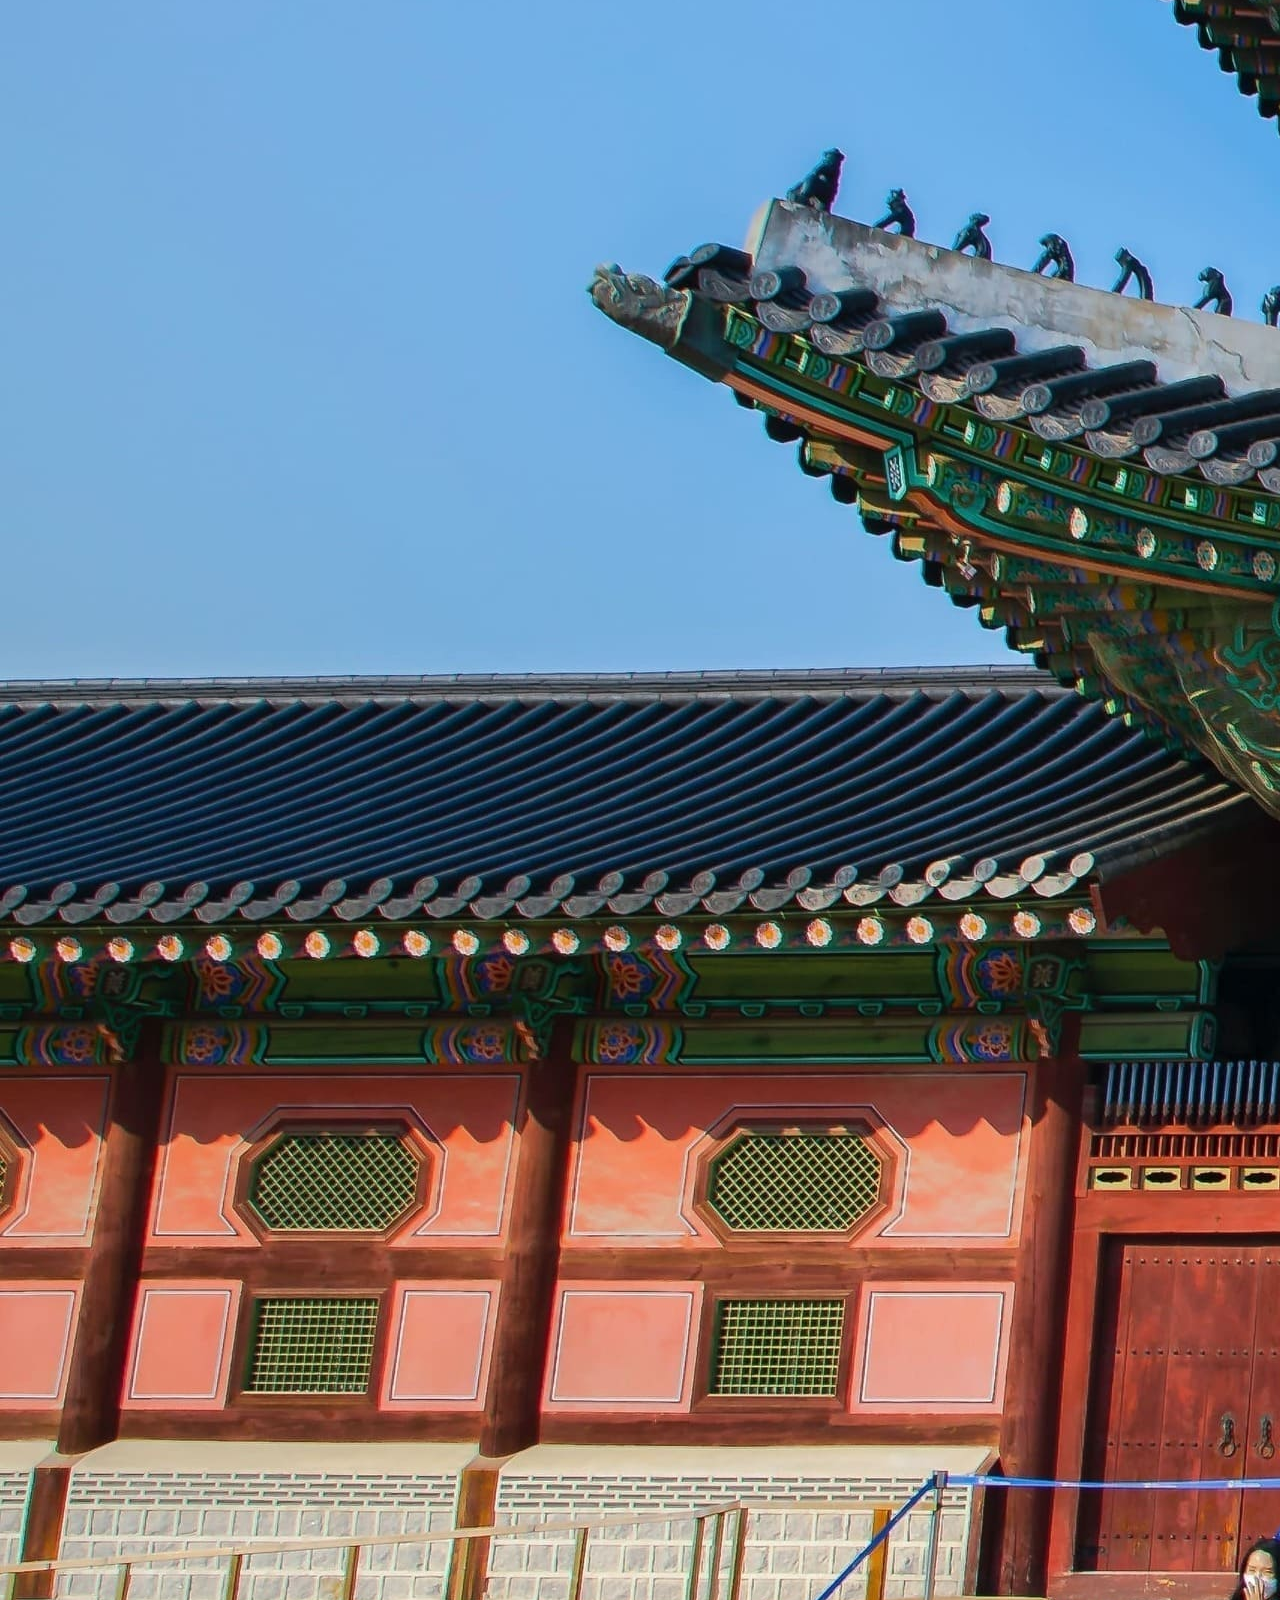
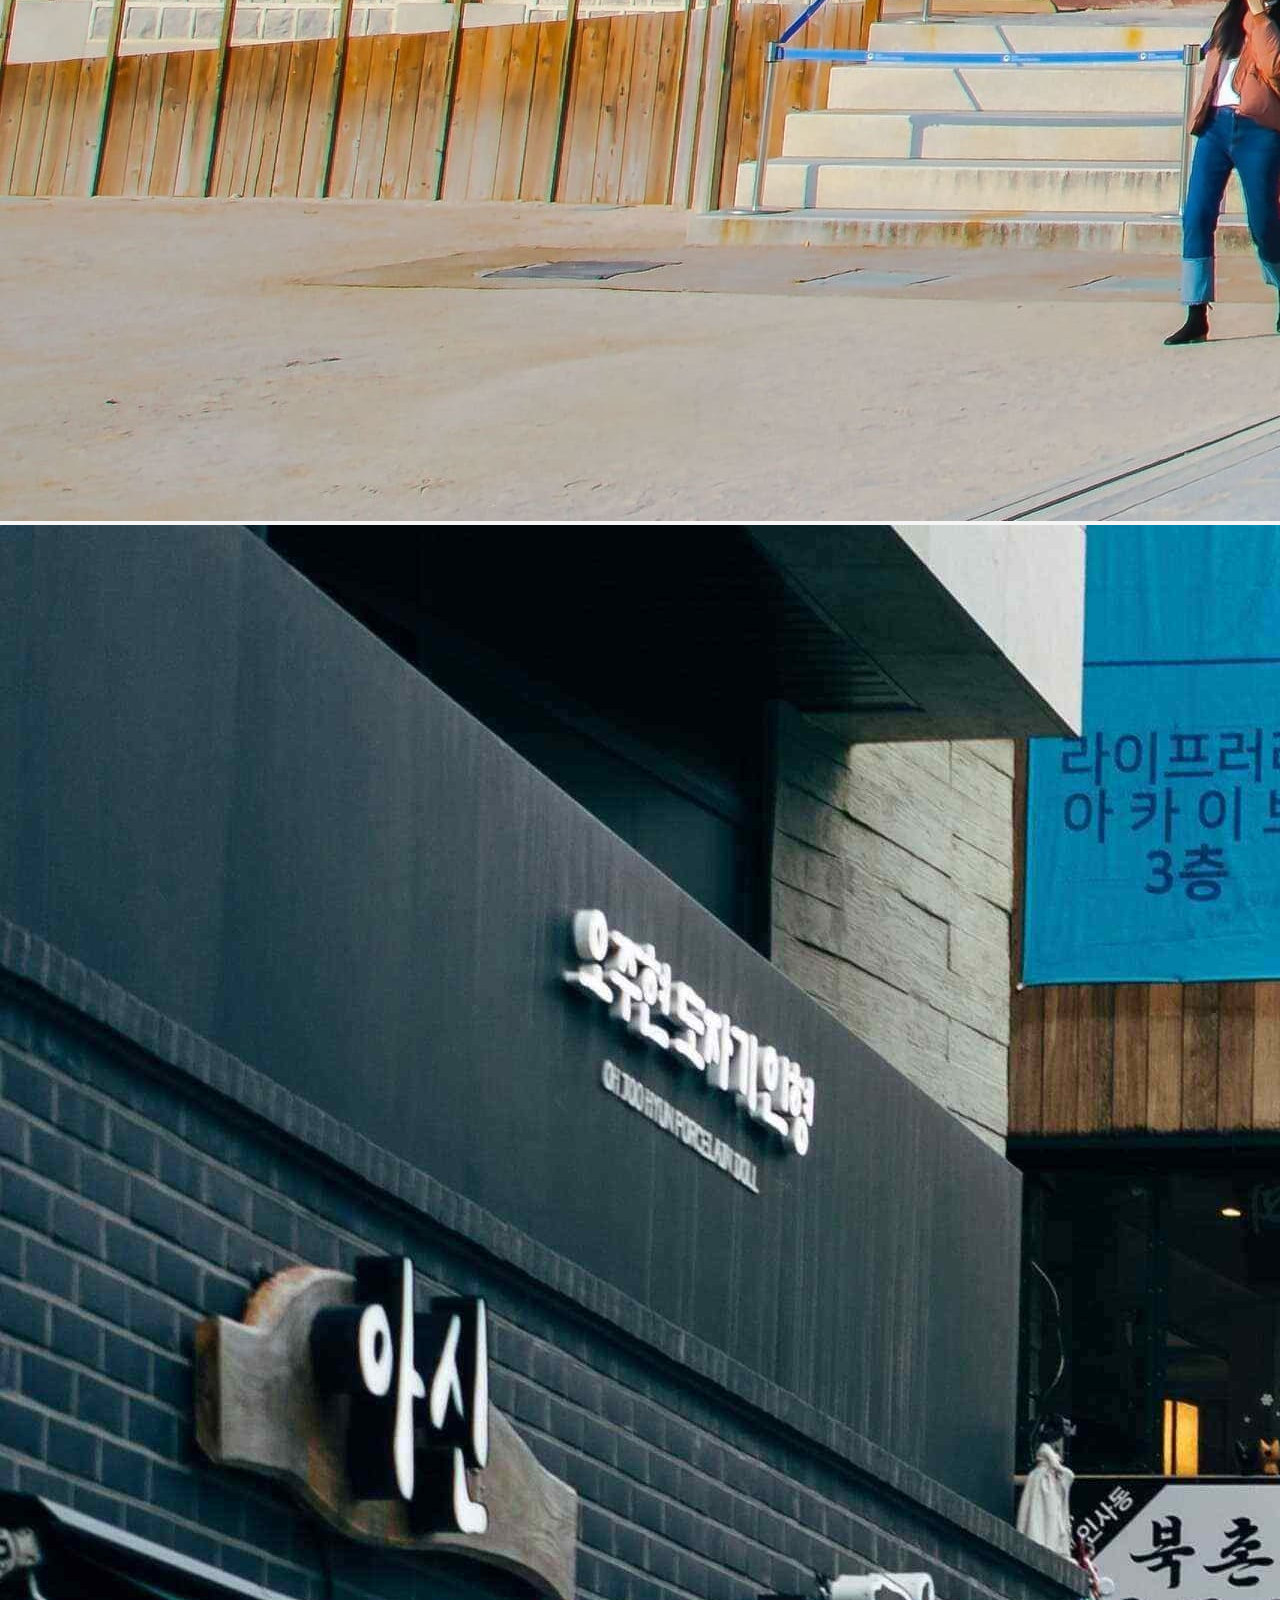
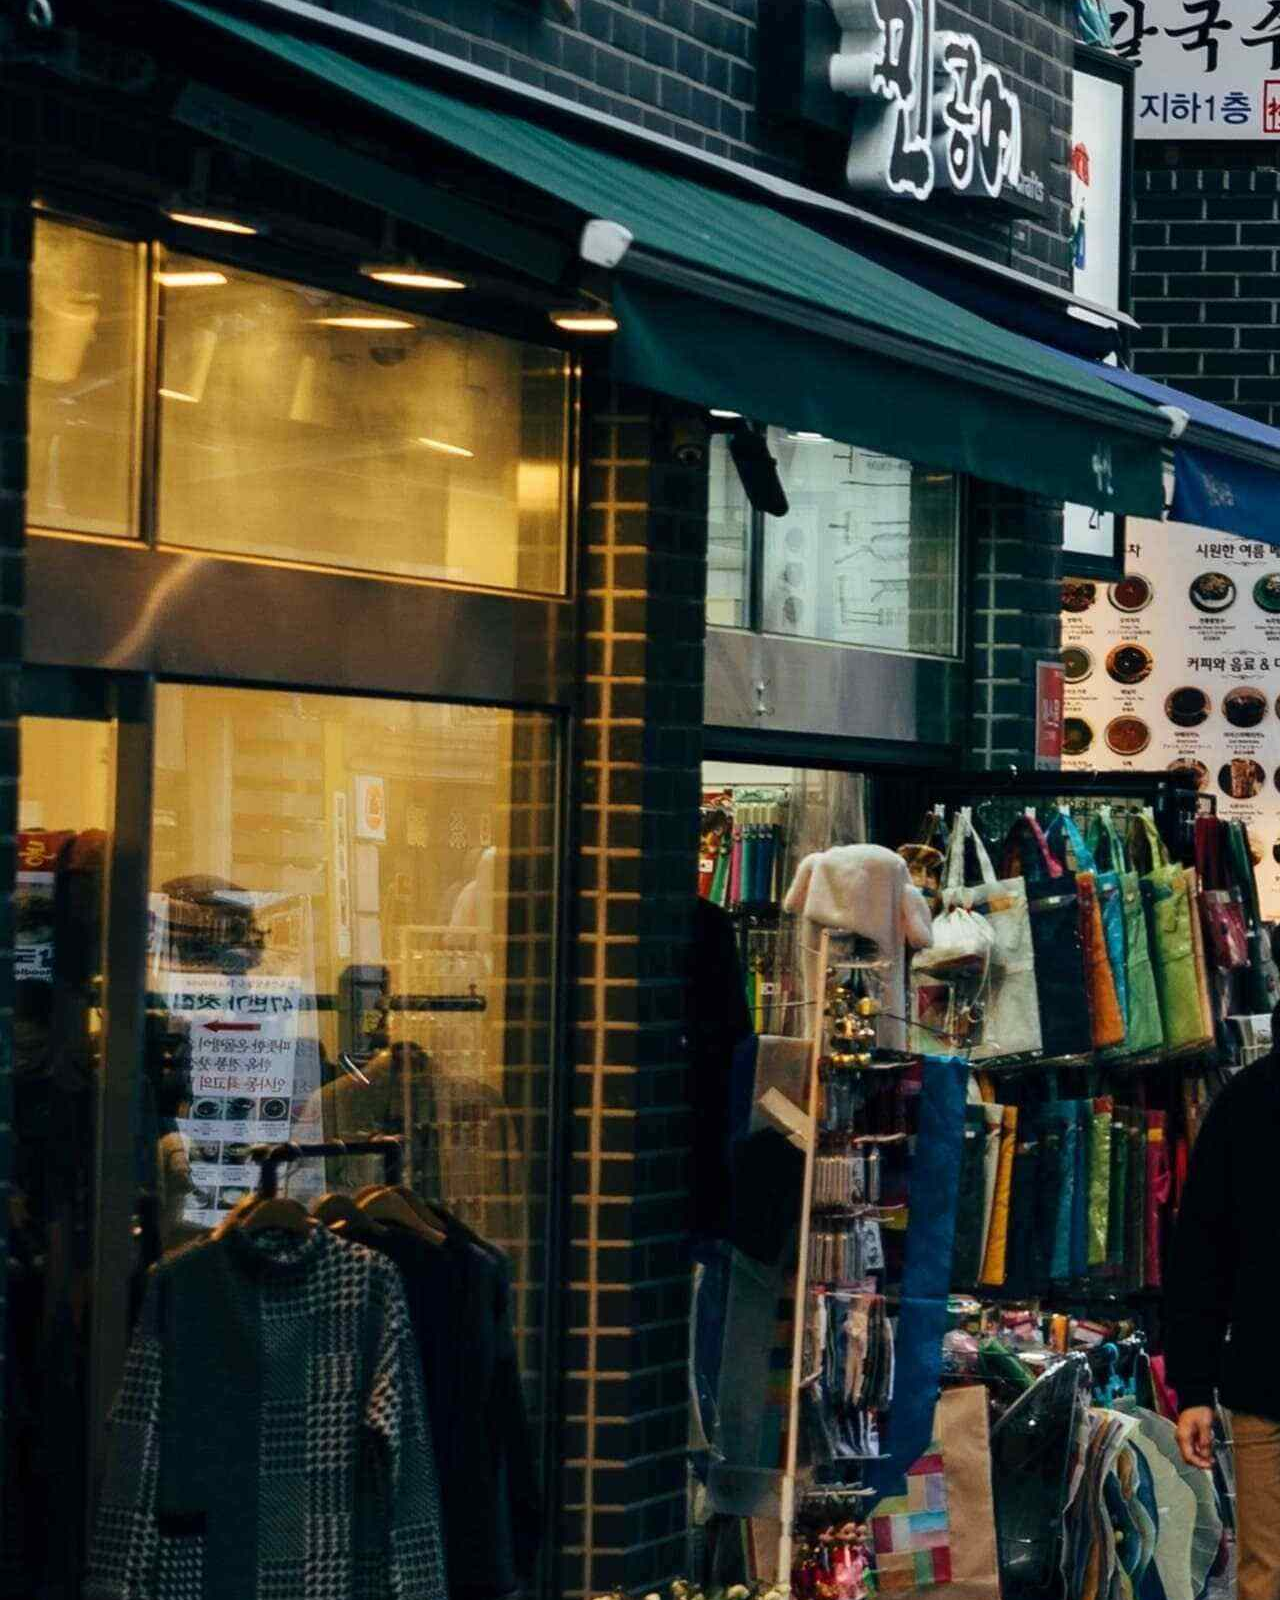
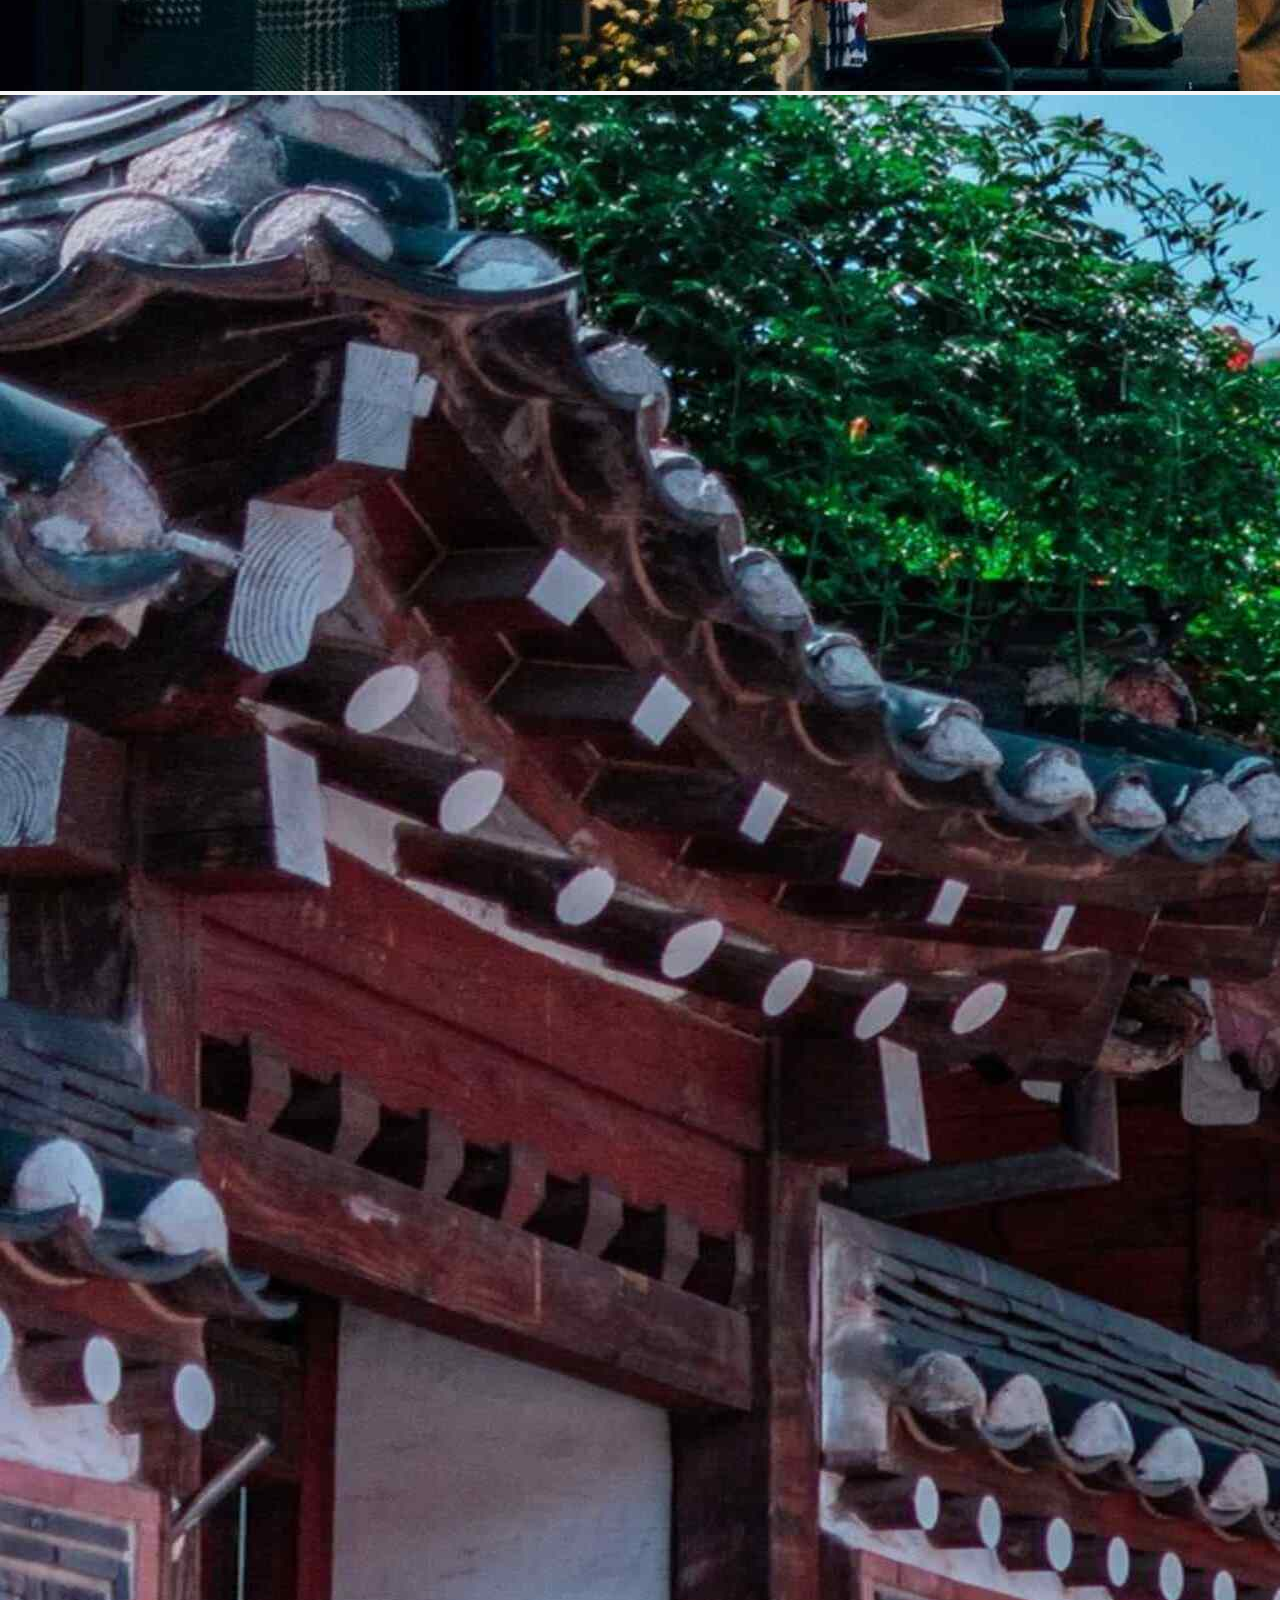
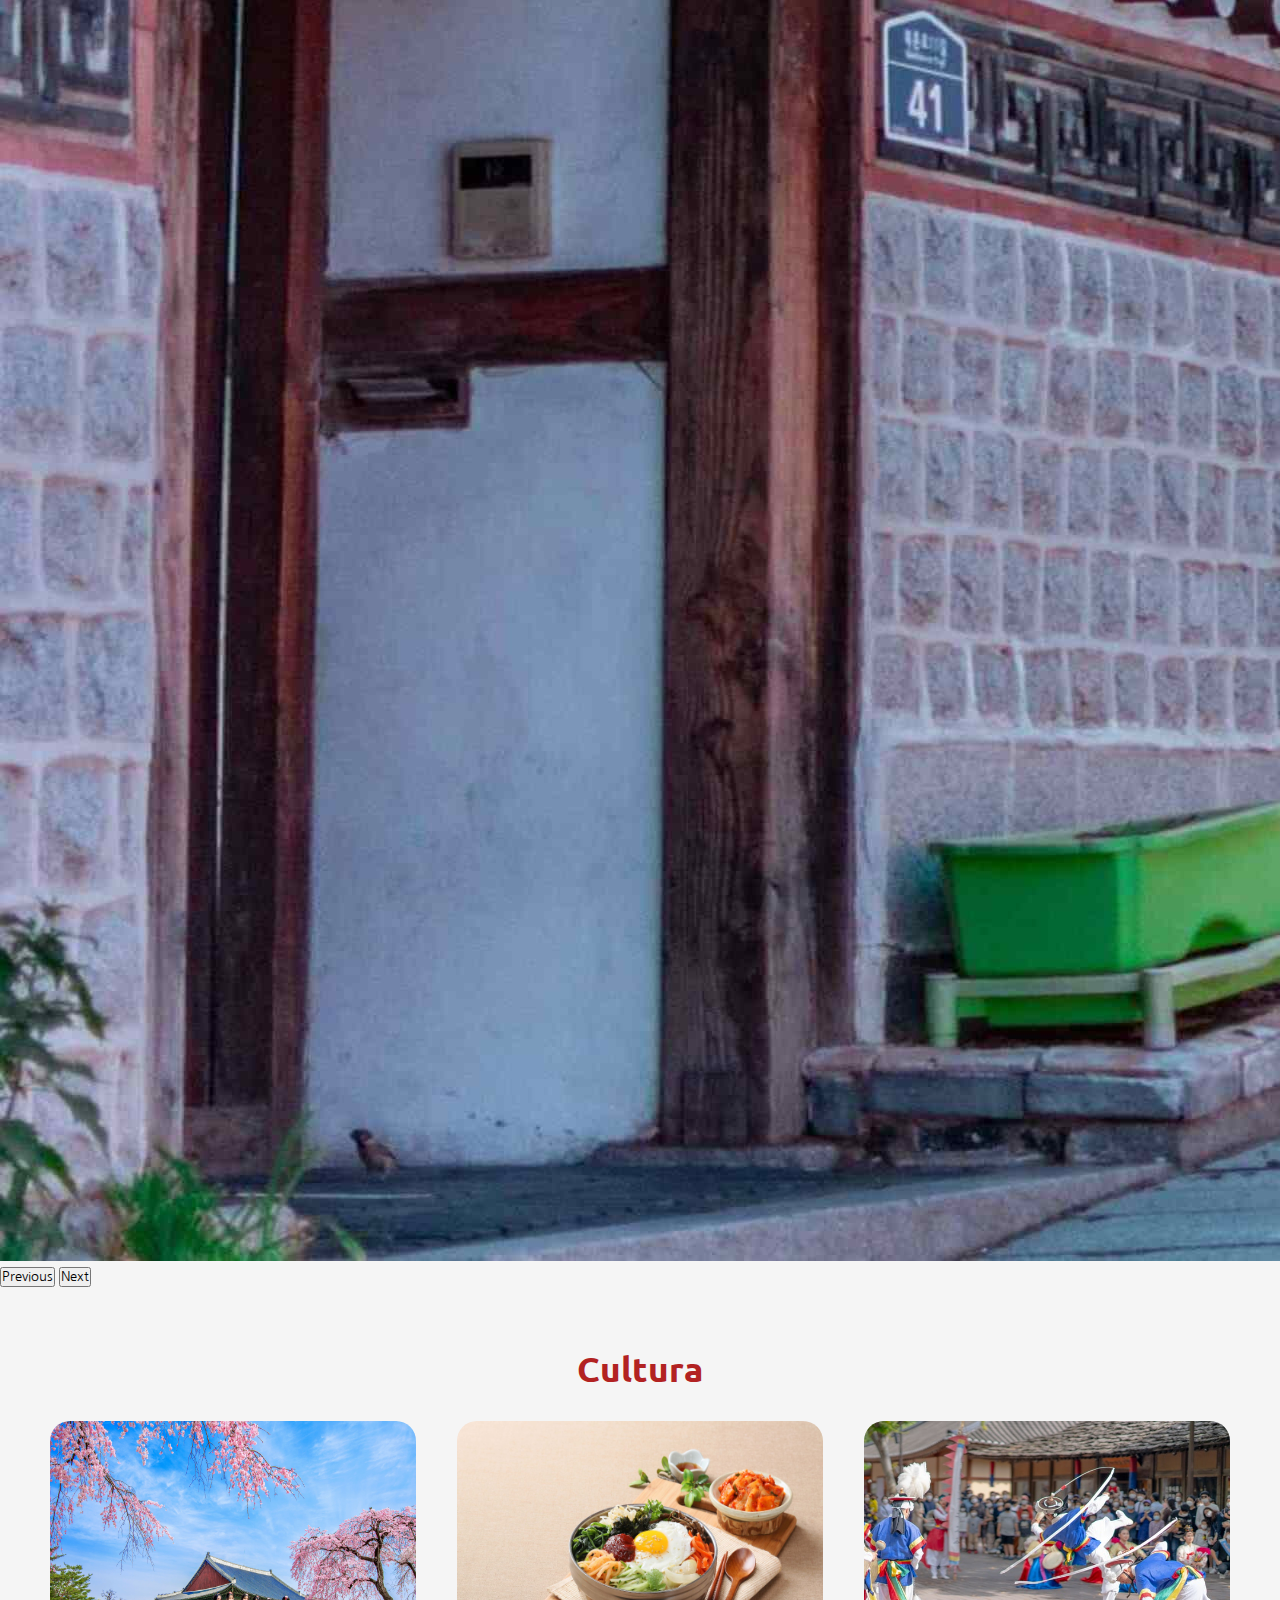
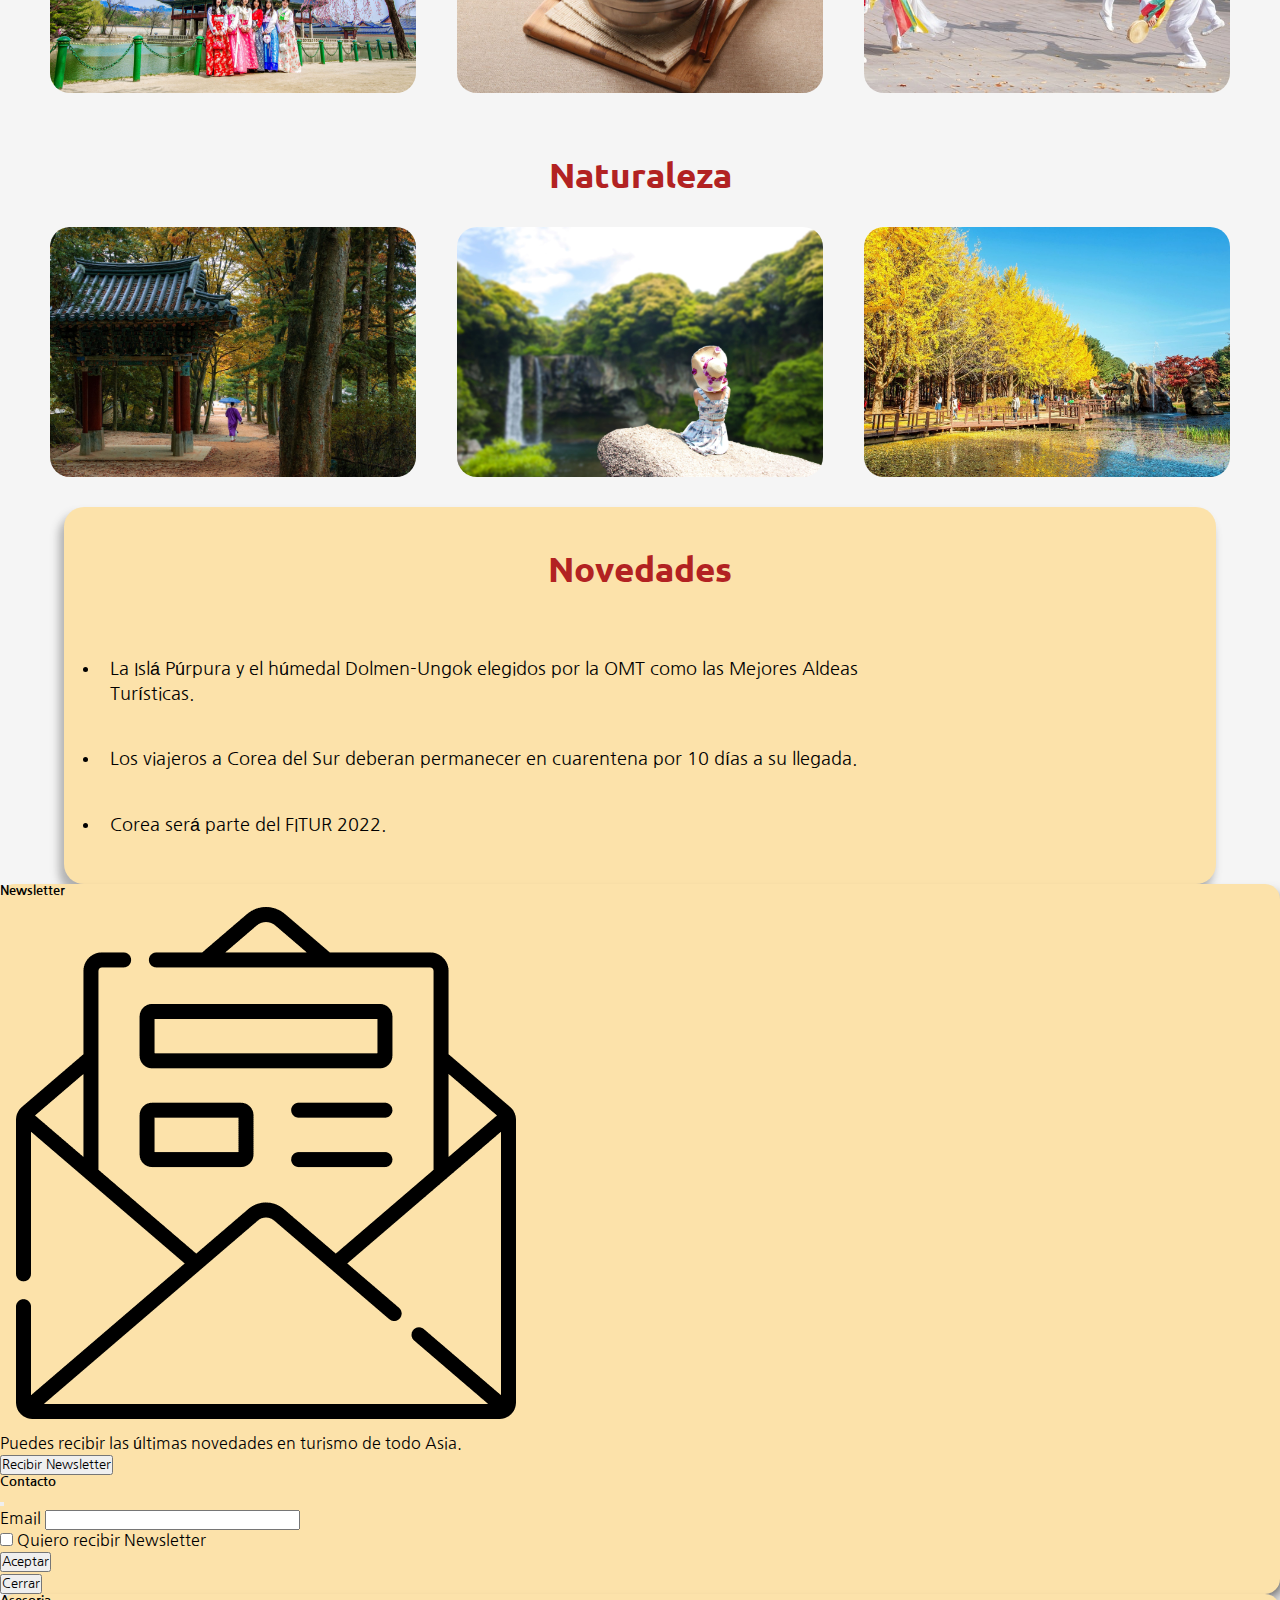
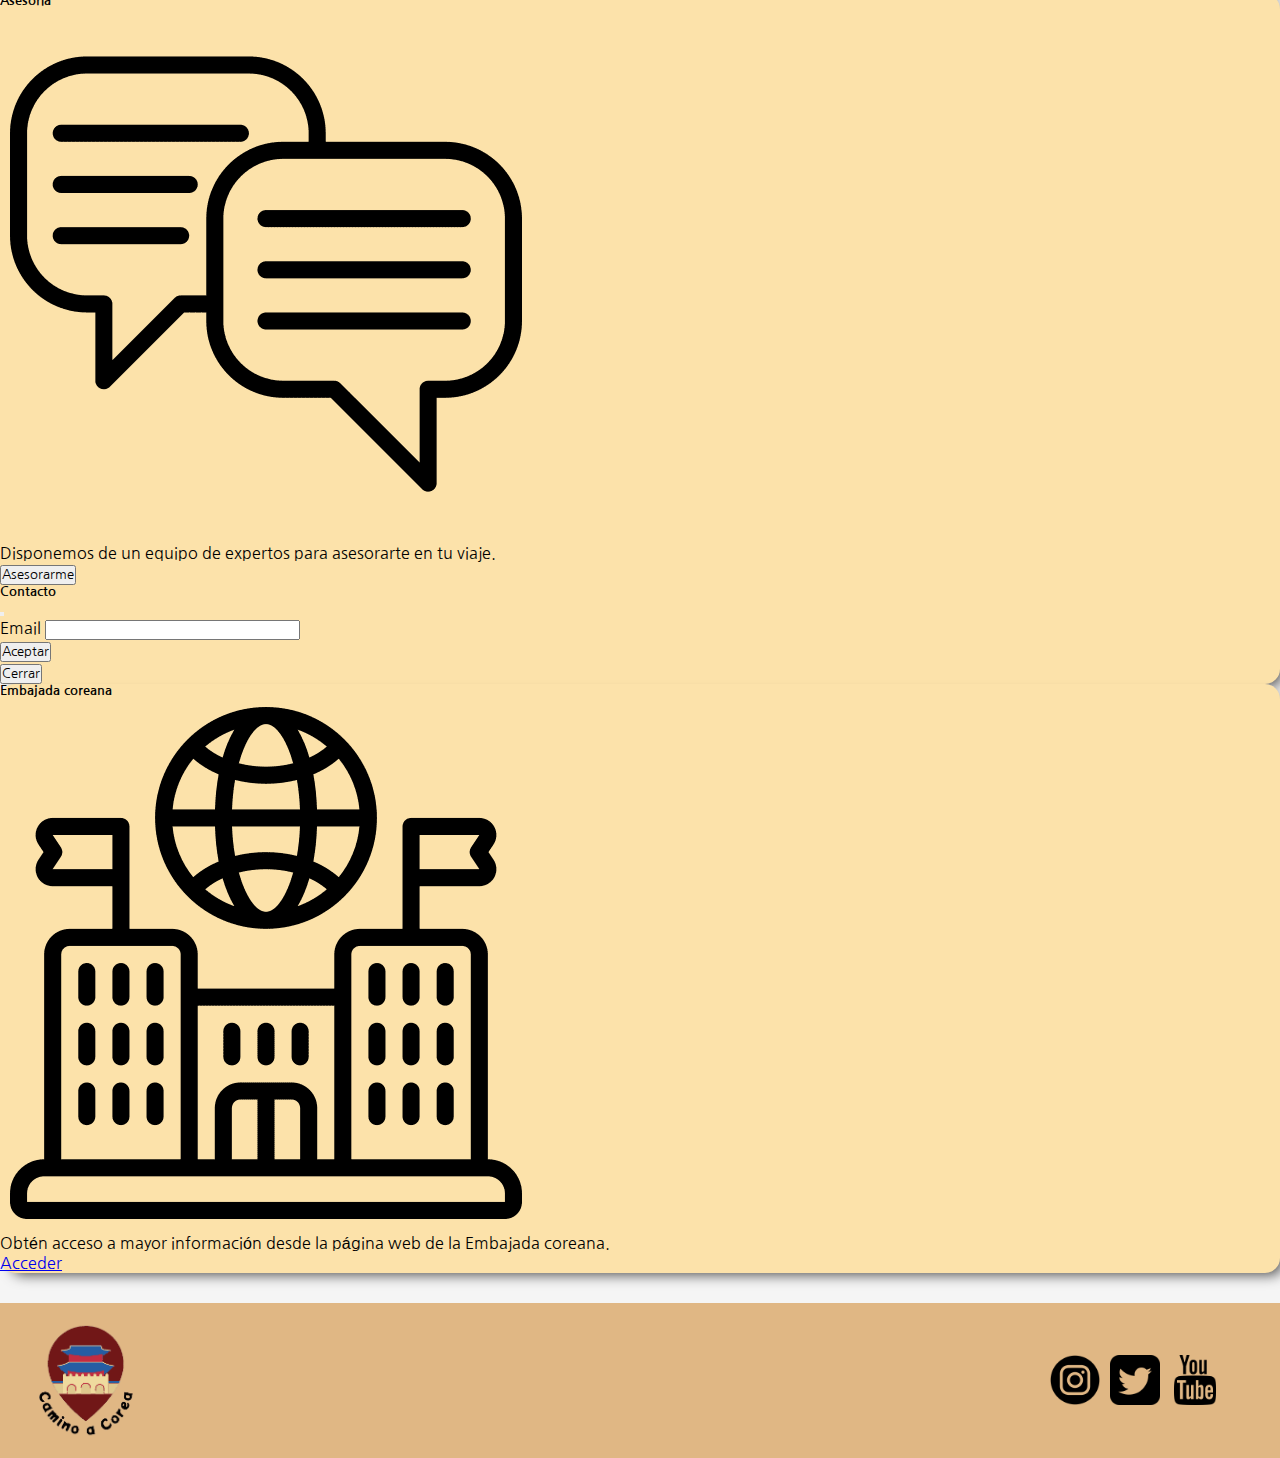
==== commit f71f0a89: "cambios en responsive" ====
--- a/index.html
+++ b/index.html
@@ -114,7 +114,7 @@
                             </div>
                             <div class="card-footer">
                                                                 <!-- Button trigger modal -->
-                                <button type="button" class="btn btn-primary d-block mx-auto" data-bs-toggle="modal" data-bs-target="#exampleModal">
+                                <button type="button" class="btn btn-dark d-block mx-auto" data-bs-toggle="modal" data-bs-target="#exampleModal">
                                     Recibir Newsletter
                                 </button>
                                 <!-- Modal -->
@@ -158,7 +158,7 @@
                         </div>
                         <div class="card-footer">
                             <!-- Botón -->
-                            <button type="button" class="btn btn-primary d-block mx-auto" data-bs-toggle="modal" data-bs-target="#exampleModal">
+                            <button type="button" class="btn btn-dark d-block mx-auto" data-bs-toggle="modal" data-bs-target="#exampleModal">
                                 Asesorarme
                             </button>
                                 <!-- Modal -->
@@ -197,7 +197,7 @@
                         <p class="card-text text-center">Obtén acceso a mayor información desde la página web de la Embajada coreana.</p>
                         </div>
                         <div class="card-footer">
-                            <a href="https://overseas.mofa.go.kr/ar-es/index.do" class="btn btn-primary d-block w-50 mx-auto">Ir a la página</a>
+                            <a href="https://overseas.mofa.go.kr/ar-es/index.do" class=" btn btn-dark btn-w d-block mx-auto">Acceder</a>
                         </div>
                     </div>
                     </div>
--- a/css/style-sass.css
+++ b/css/style-sass.css
@@ -158,6 +158,10 @@
   width: 40%;
   margin: 10px; }
 
+/*BOTON*/
+.btn-w {
+  width: 50%; }
+
 /*ATRACTIVOS*/
 .atractivos {
   margin: 30px;
@@ -165,9 +169,12 @@
   flex-direction: column;
   flex-wrap: wrap;
   align-items: center; }
+  .atractivos .atractivos__img {
+    border-radius: 20px; }
   .atractivos .atractivos__div {
     background-color: #fce2aa;
     border: 2px solid gray;
+    border-radius: 20px;
     margin: 16px;
     padding: 10px;
     width: 70%; }
@@ -285,8 +292,10 @@
   .novedades .novedades__div, .novedades--nuevo .novedades__div {
     align-items: center; }
   .novedades .contenedor-novedades .contenedor-novedades__img, .novedades--nuevo .contenedor-novedades .contenedor-novedades__img {
-    width: 30%;
-    height: 30%; } }
+    width: 100%;
+    height: 30%; }
+  .parrafo {
+    font-size: 18px; } }
 
 @media only screen and (max-width: 320px) {
   /*.main{
@@ -330,7 +339,9 @@
         .novedades__div .contenedor-novedades .contenedor-novedades__img {
           width: 45vh;
           height: 30%; }
-  .atractivos__img {
+  .atractivos .atractivos__div {
+    width: 90%; }
+  .atractivos .atractivos__img {
     width: 100%;
     padding: 2px; }
   .m-5__titulo {
@@ -339,6 +350,8 @@
     font-size: 20px; }
   .m-5__parrafo {
     font-size: 18px; }
+  .btn-w {
+    width: 69%; }
   .card-eventos {
     flex-direction: column-reverse; }
     .card-eventos__img {
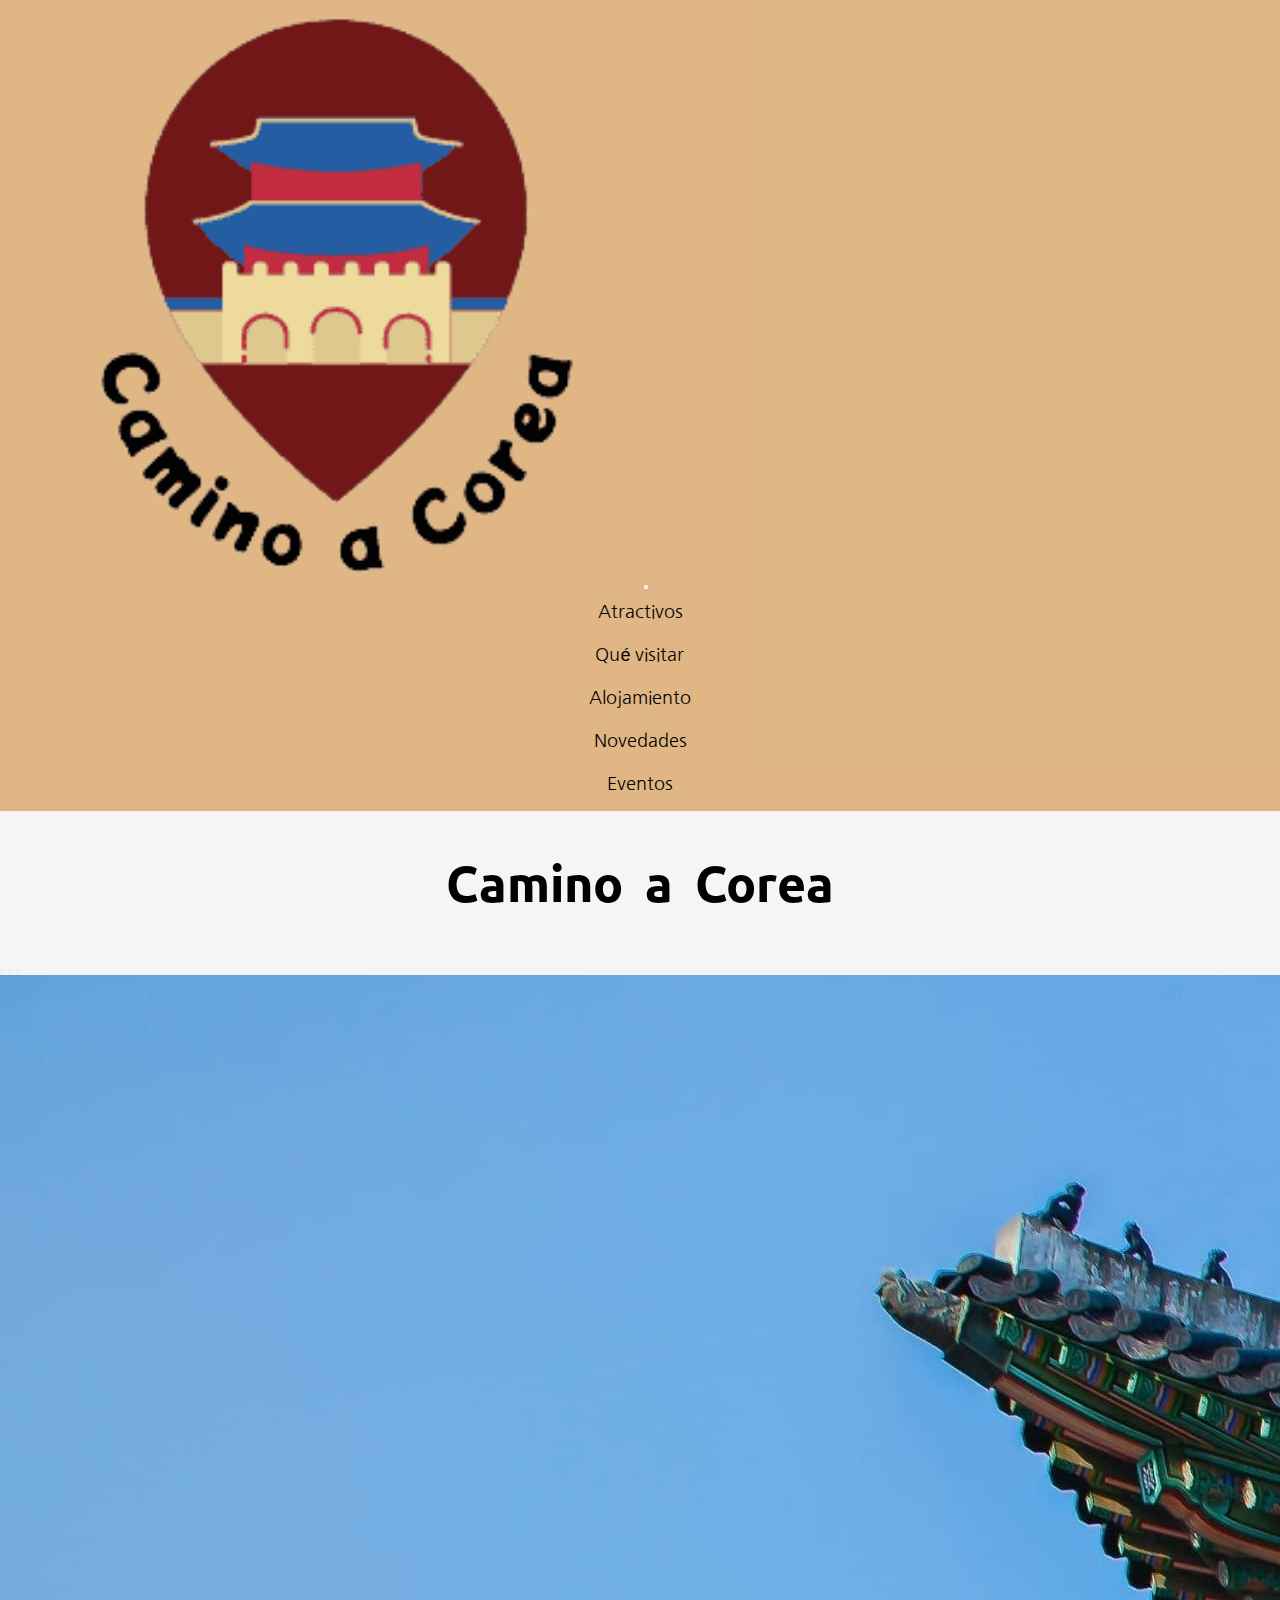
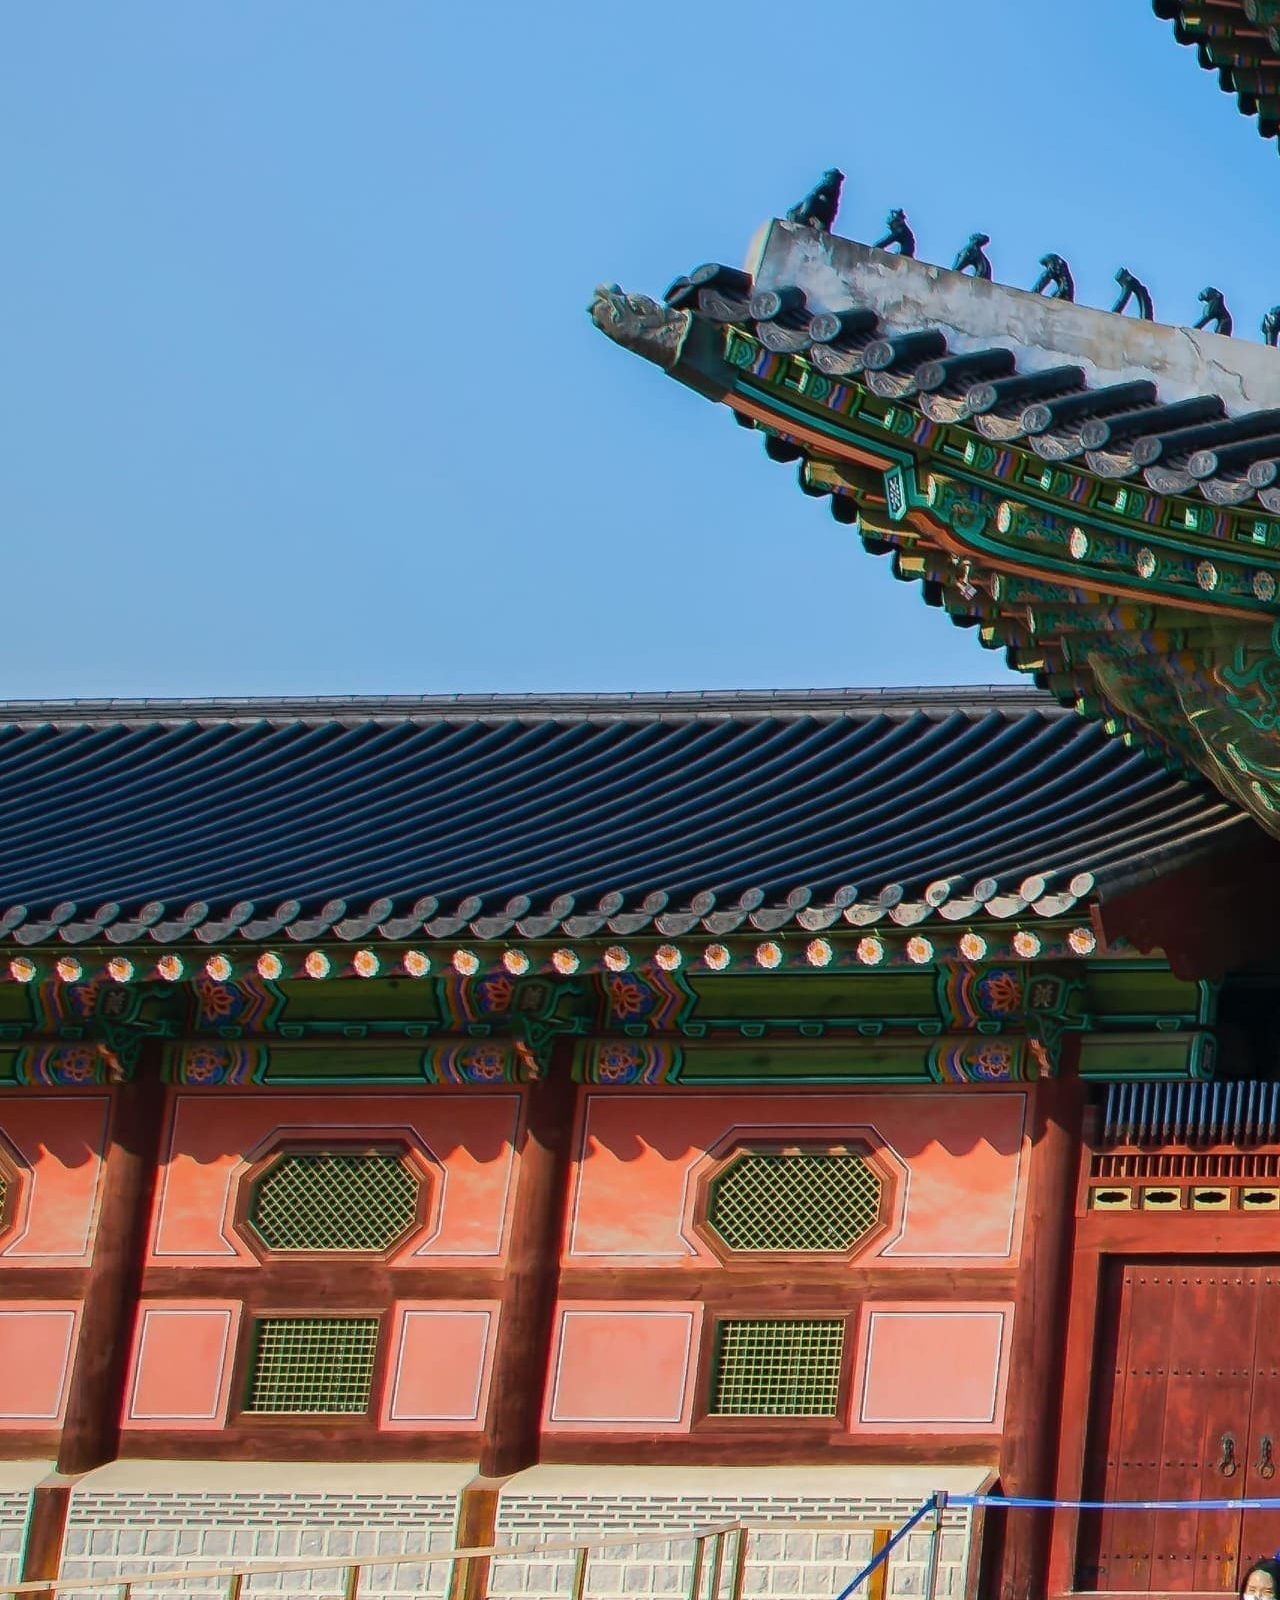
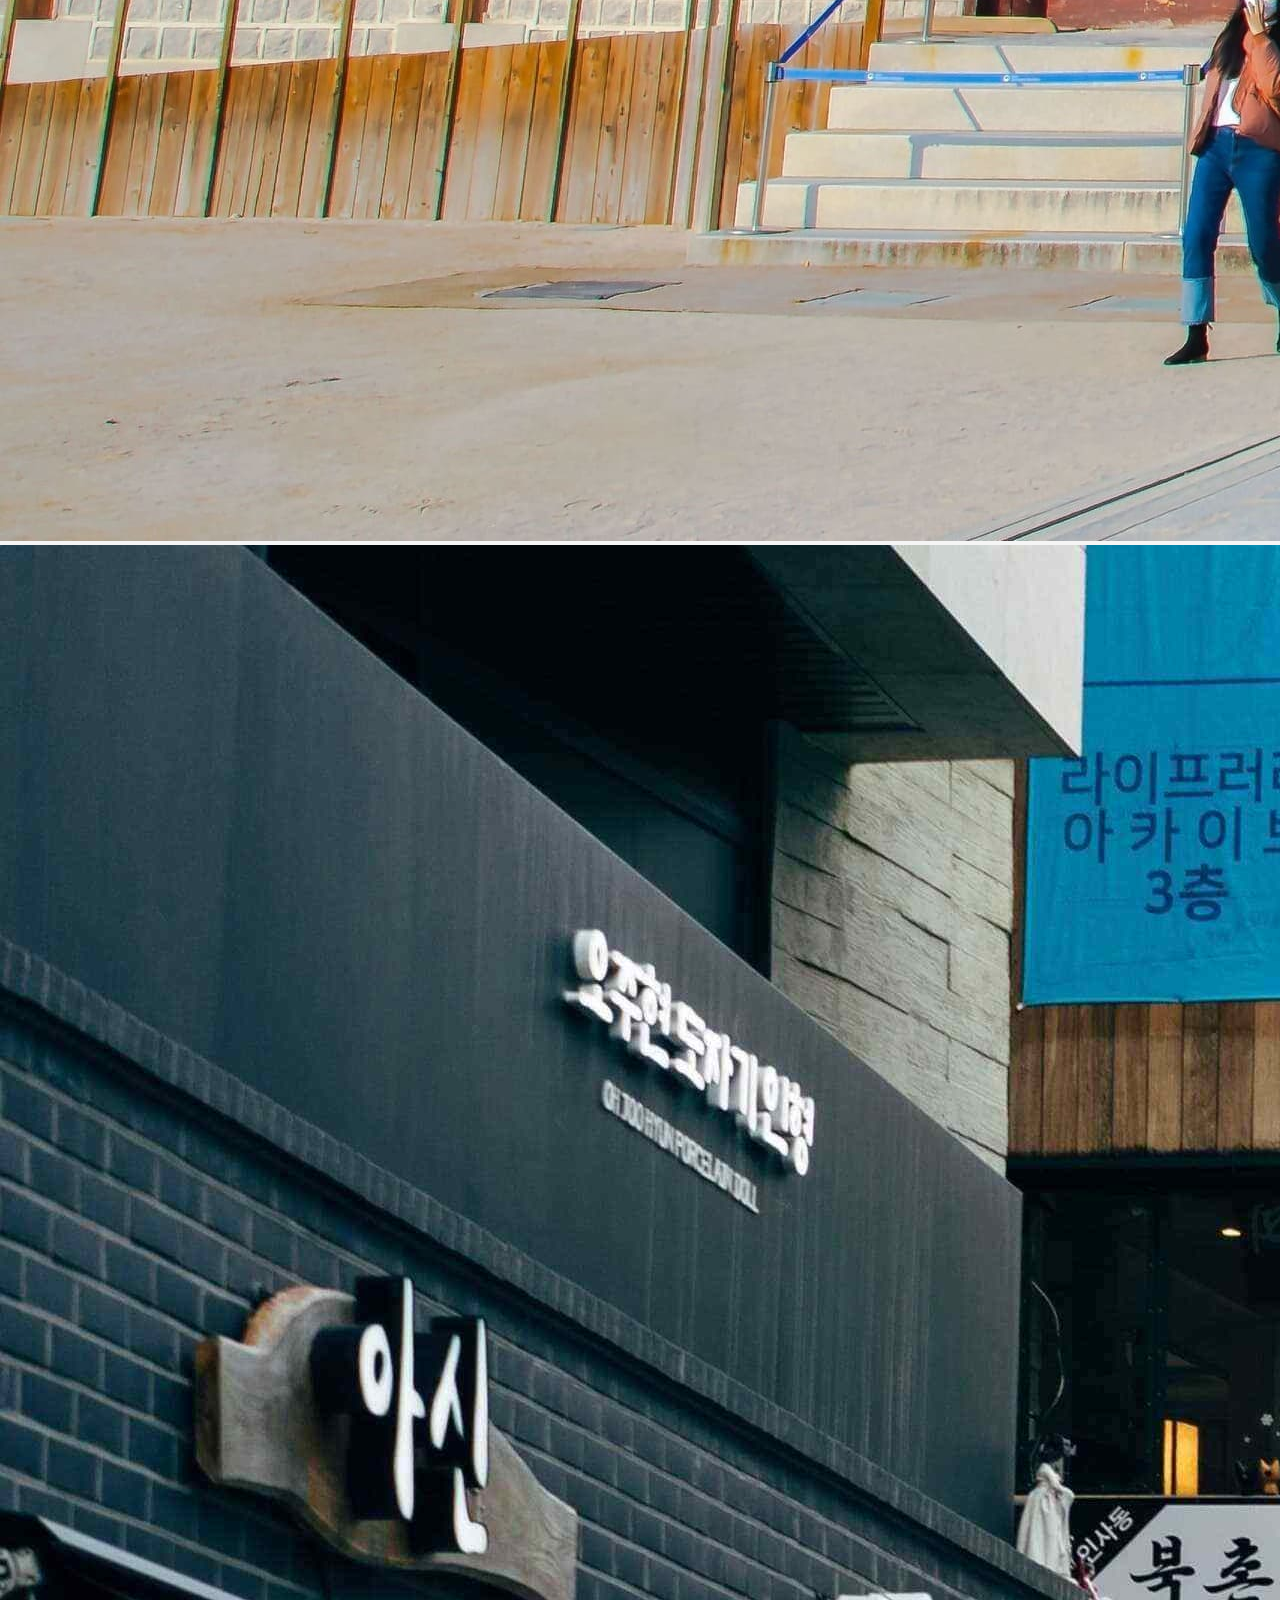
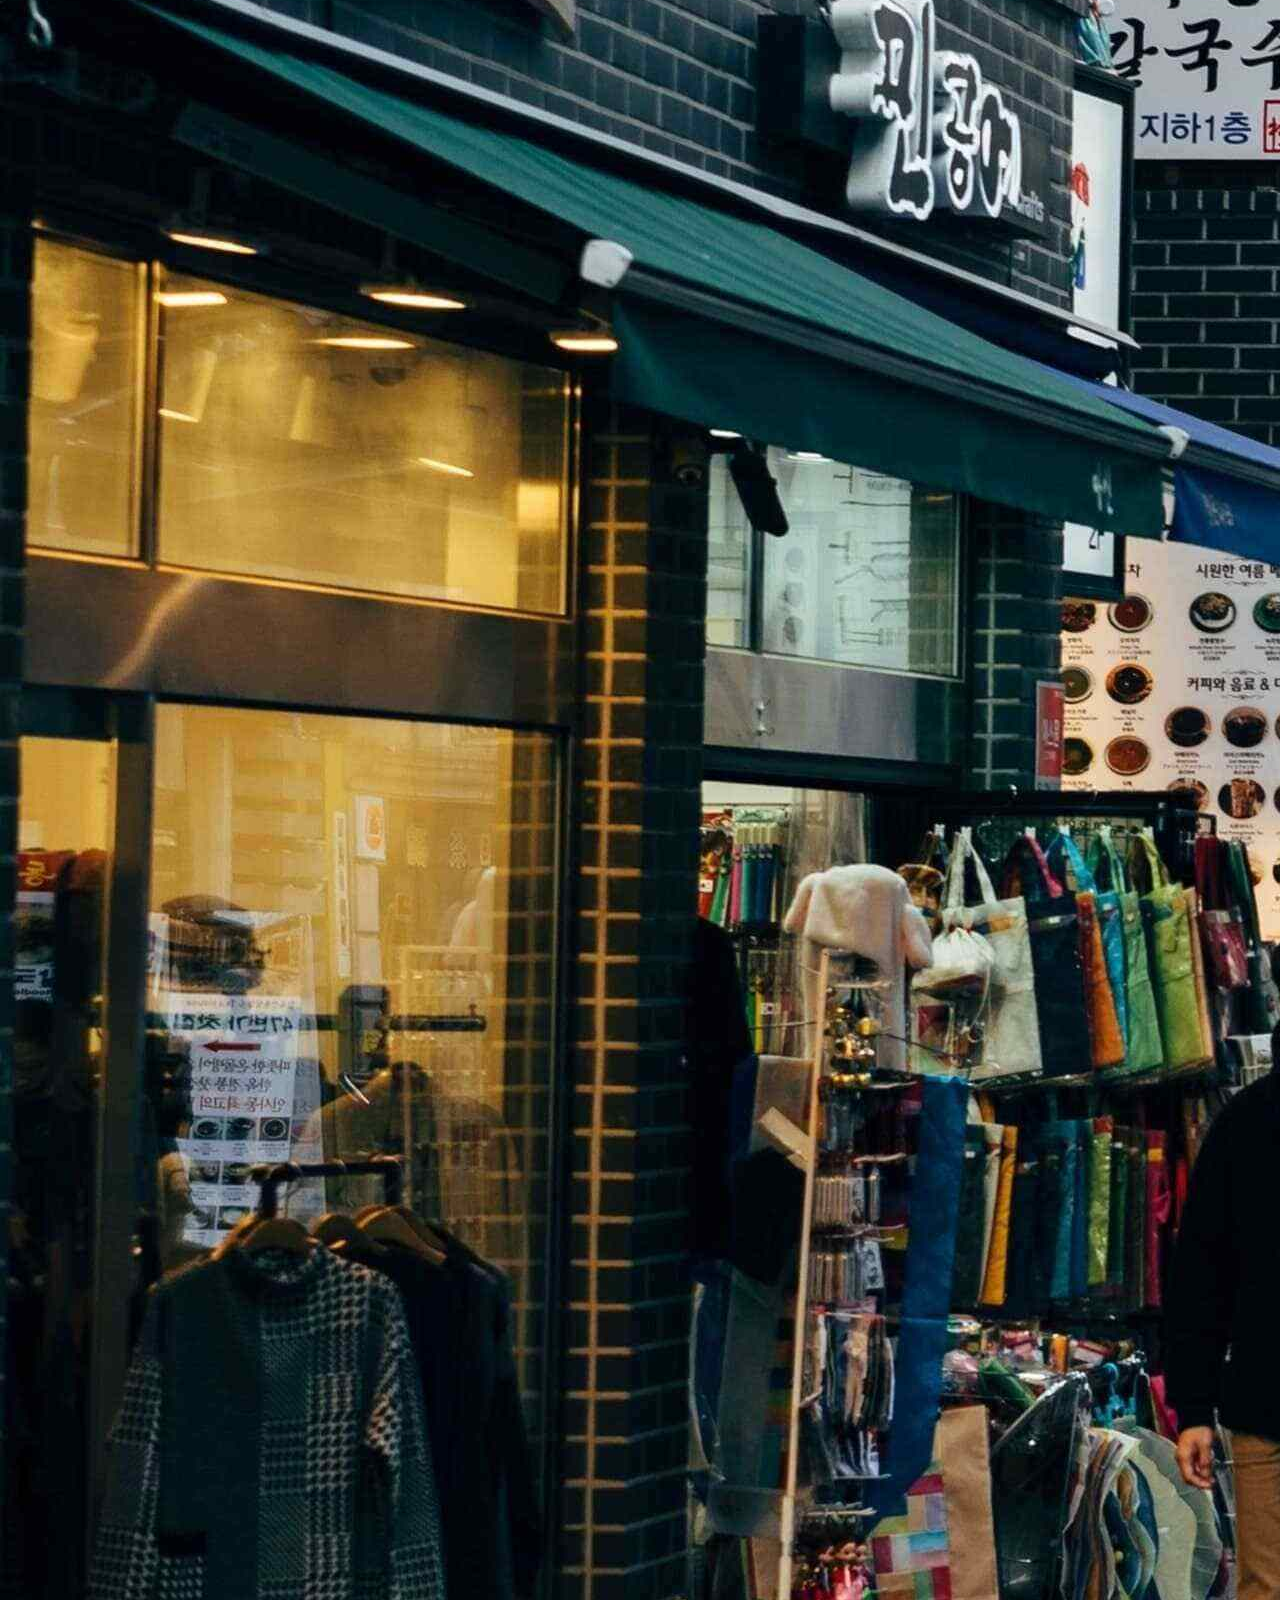
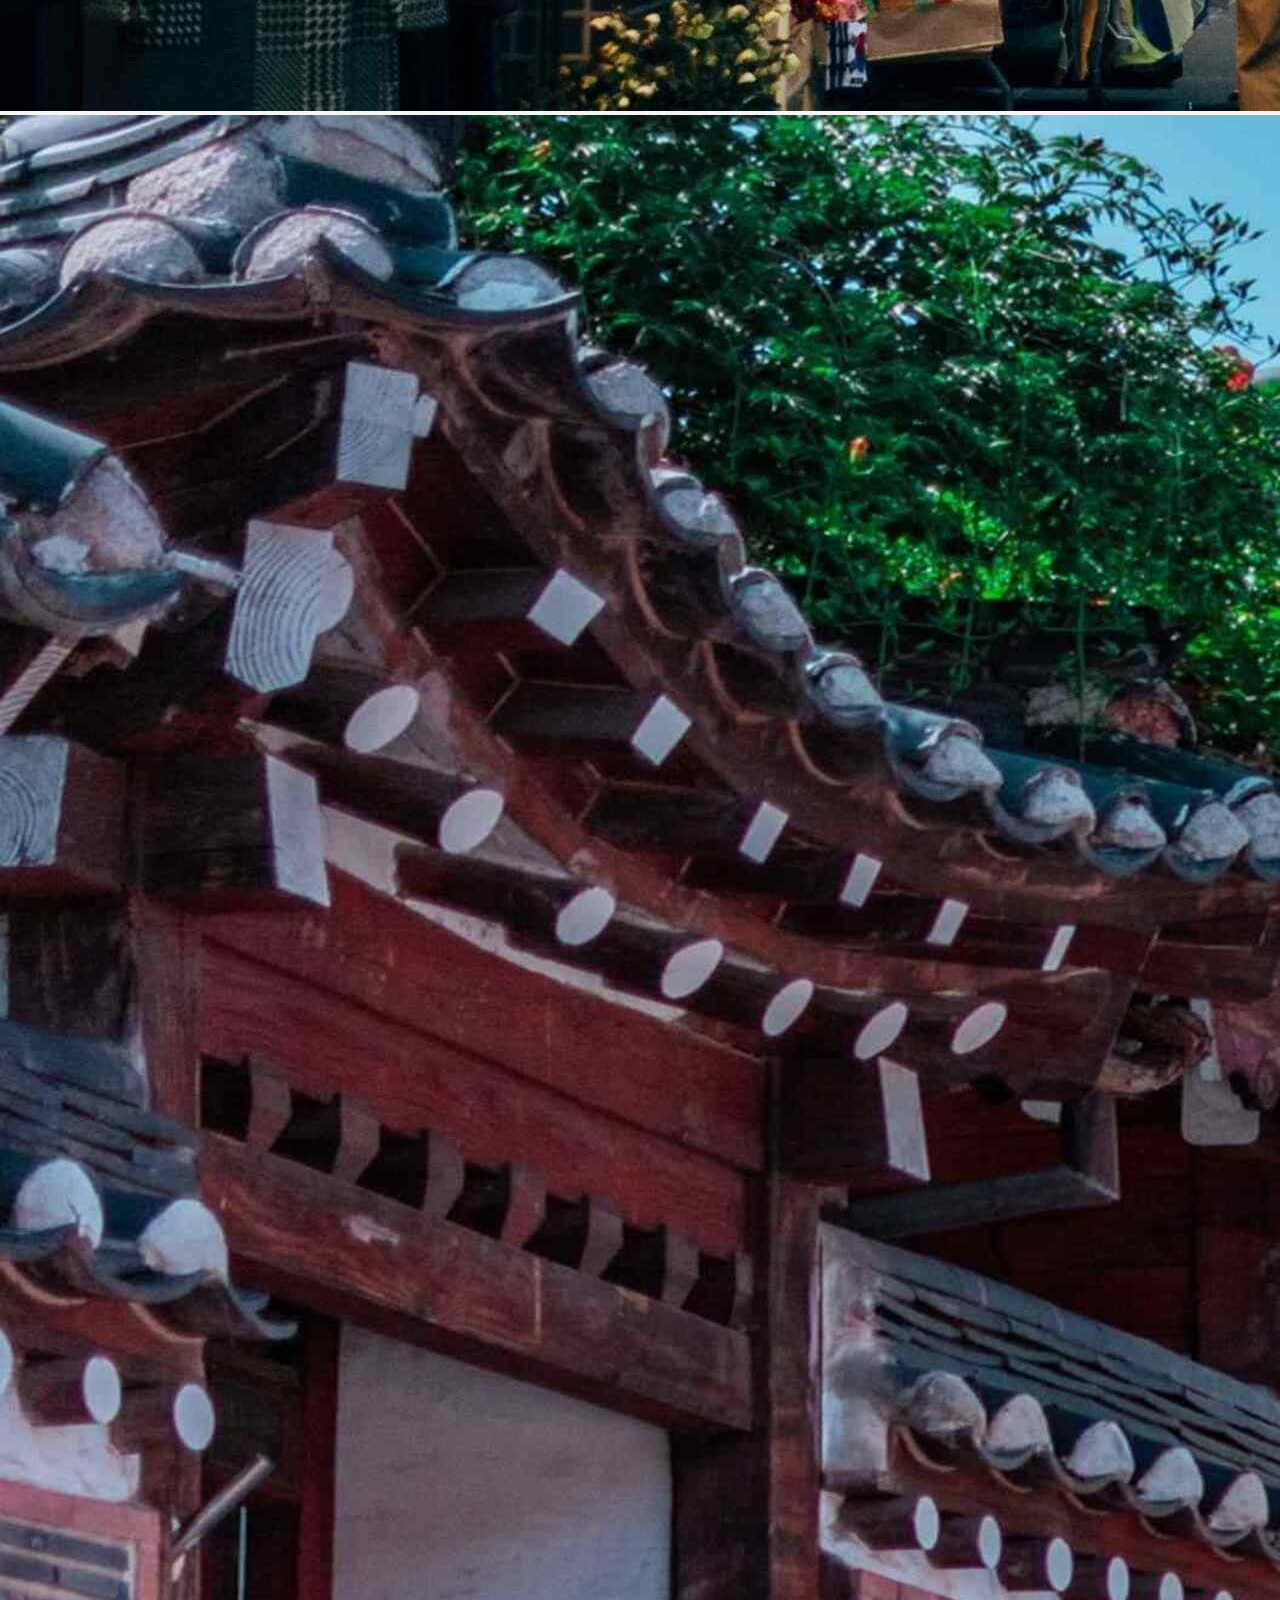
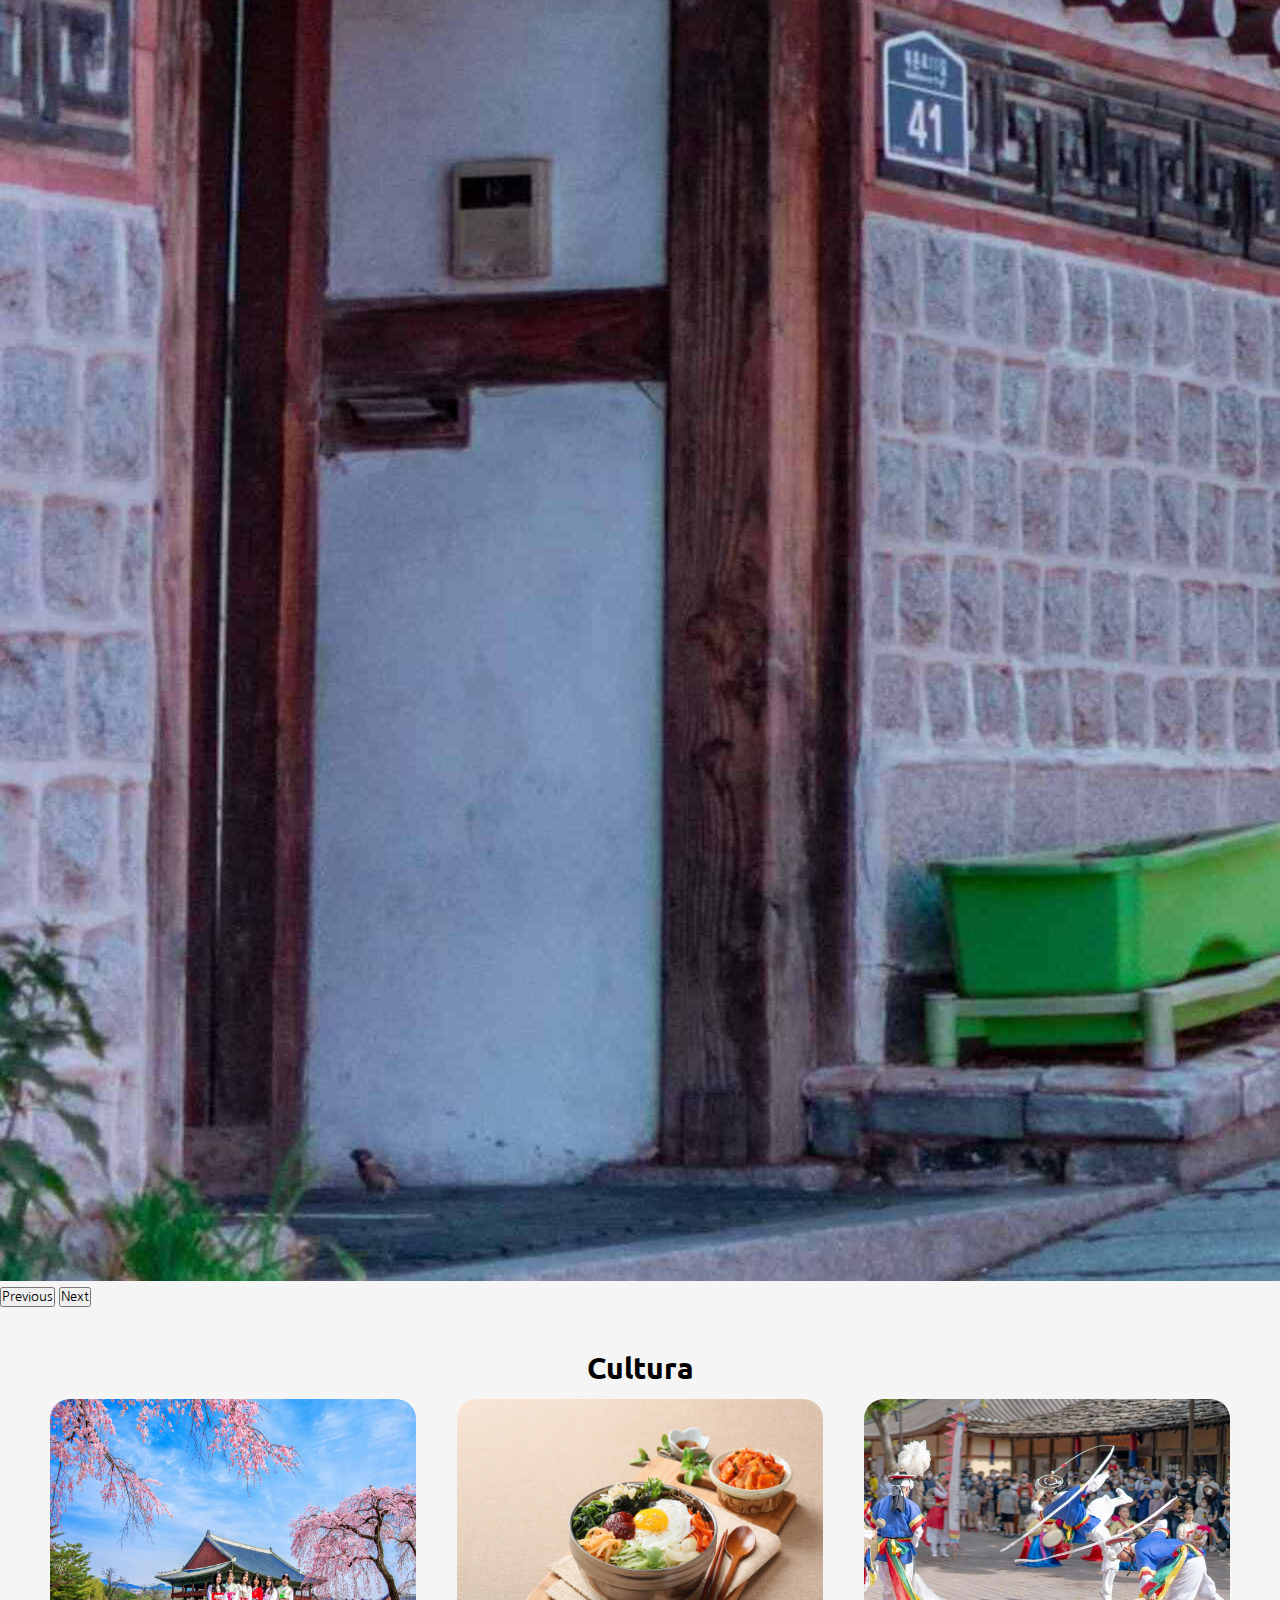
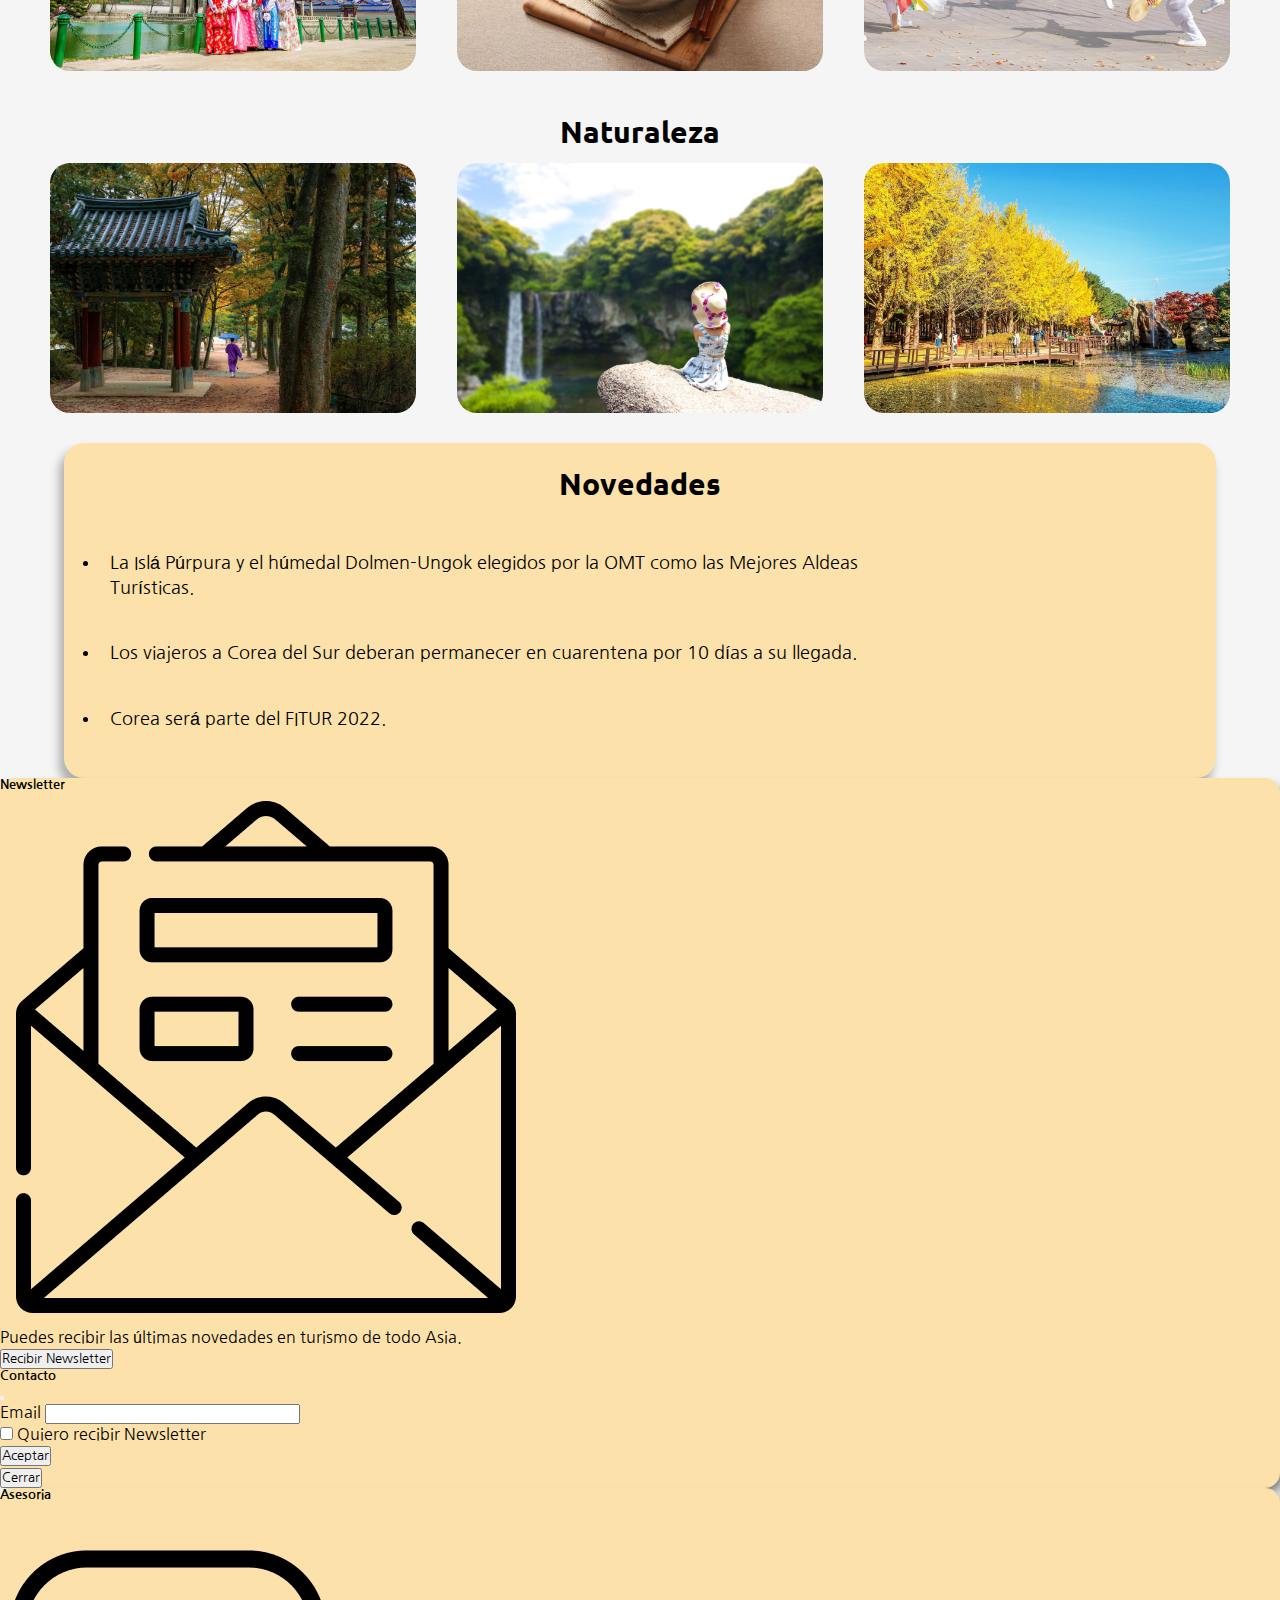
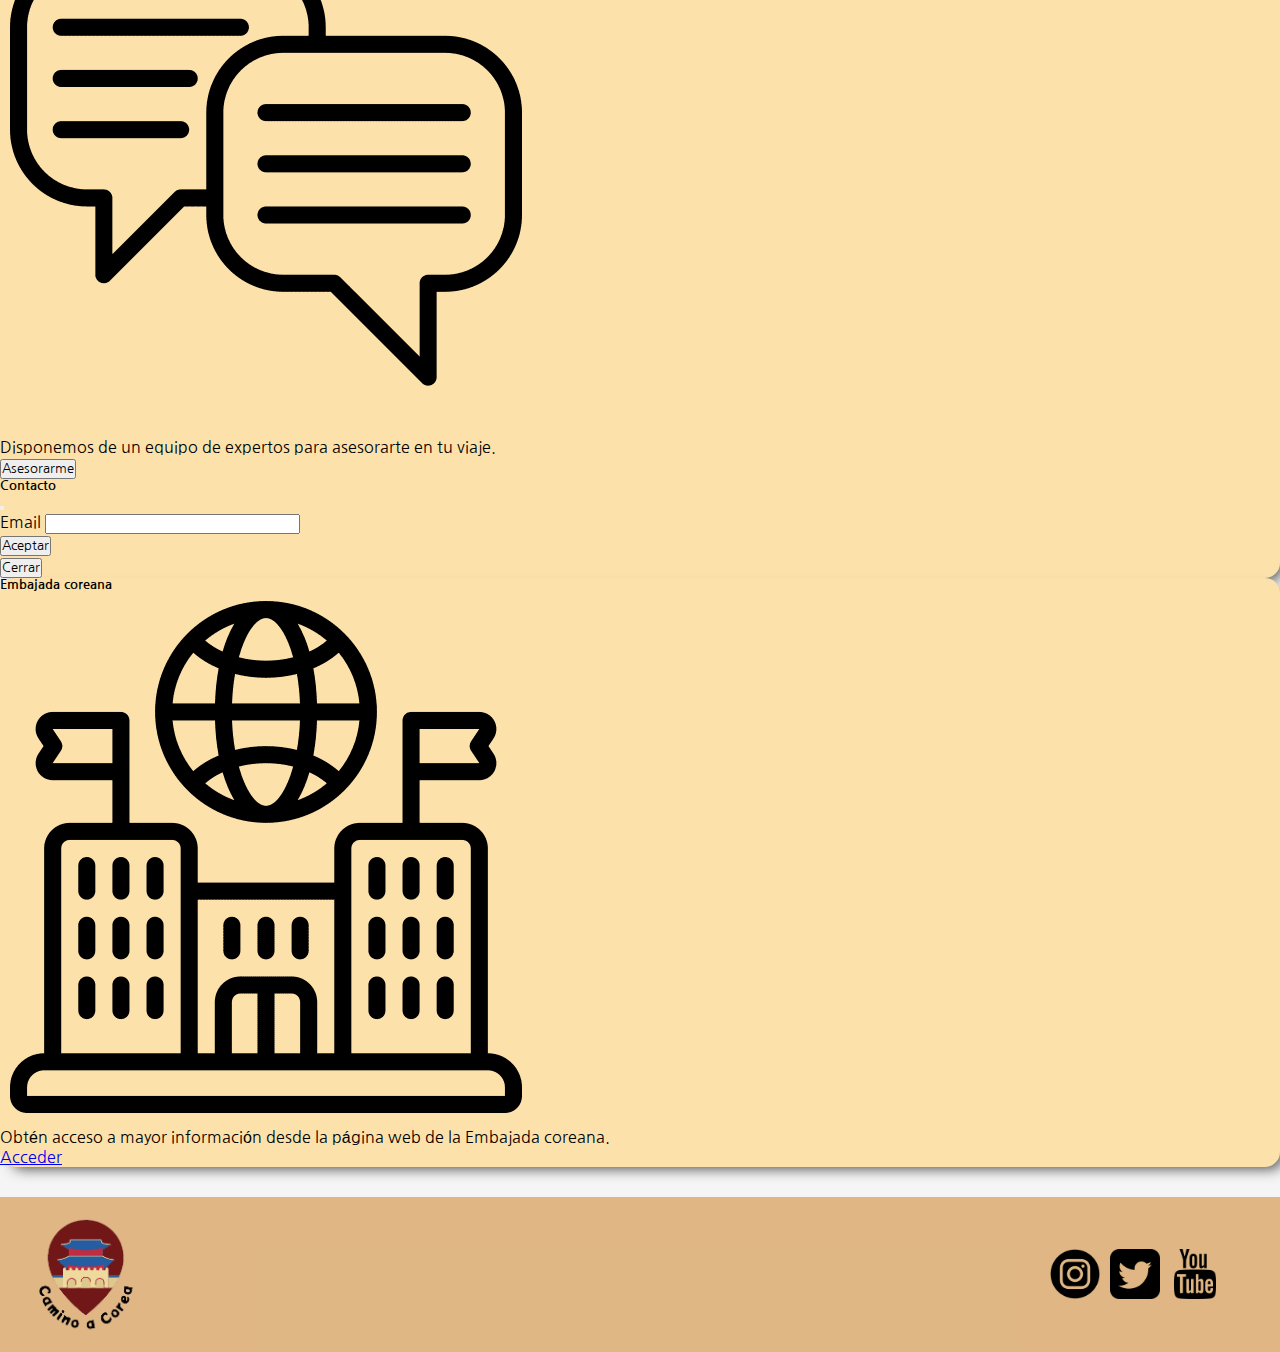
==== commit 071add9b: "agregando meta" ====
--- a/index.html
+++ b/index.html
@@ -1,25 +1,29 @@
 <!DOCTYPE html>
 <html lang="en">
 <head>
-    <!--BOOTSTRAP CSS-->
-    <link href="https://cdn.jsdelivr.net/npm/bootstrap@5.1.3/dist/css/bootstrap.min.css" rel="stylesheet" integrity="sha384-1BmE4kWBq78iYhFldvKuhfTAU6auU8tT94WrHftjDbrCEXSU1oBoqyl2QvZ6jIW3" crossorigin="anonymous"> 
     <meta charset="UTF-8" />
     <meta http-equiv="X-UA-Compatible" content="IE=edge" />
     <meta name="viewport" content="width=device-width, initial-scale=1.0" />
     <meta name="description" content="Si te interesa el turismo cultural y natural de Corea del Sur este sitio es para ti, encuentra las últimas novedades y los mejores destinos para tu viaje.">
     <meta name="keywords" content="COREA, COREA DEL SUR, TURISMO, ASIA, CULTURA, NATURALEZA, VIAJE,DESTINOS, VUELOS, PASAJES">
-    <title>Camino a Corea</title>
+    <meta property="og:title" content="Camino a Corea">
+    <meta property="og:description" content="Viajes, destinos, tendencias y todo un camino por recorrer a Corea del Sur.">
+    <meta property="og:url" content="">
+    <meta property="og:image" content="./assets/imagenPalacio.jpg">
+    <meta property="og:author" content="Luciana Gauna">
+    <!--BOOTSTRAP CSS-->
+    <link href="https://cdn.jsdelivr.net/npm/bootstrap@5.1.3/dist/css/bootstrap.min.css" rel="stylesheet" integrity="sha384-1BmE4kWBq78iYhFldvKuhfTAU6auU8tT94WrHftjDbrCEXSU1oBoqyl2QvZ6jIW3" crossorigin="anonymous"> 
     <link rel="preconnect" href="https://fonts.googleapis.com">
     <link rel="preconnect" href="https://fonts.gstatic.com" crossorigin>
     <!--GOOGLE FONTS-->
     <link href="https://fonts.googleapis.com/css2?family=Nanum+Gothic&family=Ubuntu:wght@700&display=swap" rel="stylesheet"> 
     <!--ANIMACIONES-->
     <link href="https://unpkg.com/aos@2.3.1/dist/aos.css" rel="stylesheet"> 
-    <!--SCSS-->
+    <!--CSS-->
     <link rel="stylesheet" href="css/style-sass.css">
+    <title>Camino a Corea</title>
 </head>
 <body>
-    <div class="grid"></div>
     <header class="header">
         <nav class="navbar navbar-expand-lg">
             <div class="container-fluid">
@@ -213,7 +217,6 @@
             <a href=""><img src="assets/youtubelogo.png" alt="Youtube" width="10%" /></a>
         </div>
     </footer>
-    </div>
     <script src="https://unpkg.com/aos@2.3.1/dist/aos.js"></script>
     <script>
         AOS.init({once: true});
--- a/css/style-sass.css
+++ b/css/style-sass.css
@@ -1,5 +1,4 @@
 @charset "UTF-8";
-/*flex-direction: row-reverse;*/
 /*ROOT*/
 * {
   margin: 0;
@@ -11,22 +10,11 @@
 body {
   background-color: whitesmoke; }
 
-/*.grid{
-    display: grid;
-    grid-gap: 10px;
-    grid-template-columns: 1fr 1fr 1fr;
-    grid-template-rows:  1fr;
-    justify-items: center;
-    grid-template-areas: "header header header"
-                        "main main main"
-                        "footer footer footer";
-}*/
 /*HEADER/NAV*/
 .header {
   width: 100%;
   padding: 5px;
-  background-color: rgba(223, 182, 130, 0.979);
-  grid-area: header; }
+  background-color: rgba(223, 182, 130, 0.979); }
   .header .navbar .container-fluid .navbar-collapse .navbar-nav li a {
     padding: 10px;
     color: black;
@@ -37,7 +25,6 @@
   .header .navbar .container-fluid .navbar-collapse .navbar-nav li a:hover {
     color: white; }
 
-/*flex-direction: row-reverse;*/
 /*Titulos*/
 .entrada__titulo {
   margin: 30px;
@@ -48,7 +35,7 @@
   text-align: center;
   word-spacing: 10px; }
 
-h2 {
+h1 {
   margin: 20px;
   padding: 10px;
   color: firebrick;
@@ -56,34 +43,17 @@
   font-size: 35px;
   text-align: center; }
 
-h3 {
+h2 {
   margin: 12px;
   color: black;
   font-family: 'Ubuntu', sans-serif;
   font-size: 30px;
   text-align: center; }
 
-h4 {
+h3 {
   color: black;
   font-family: 'Ubuntu', sans-serif;
   font-size: 25px; }
-
-h1 {
-  font-size: 2; }
-
-h2 {
-  font-size: 4; }
-
-h3 {
-  font-size: 6; }
-
-h4 {
-  font-size: 8; }
-
-/*MAIN*/
-.main {
-  grid-area: main;
-  grid-column: 1/4; }
 
 /*SECCIONES*/
 .secciones {
@@ -162,7 +132,7 @@
 .btn-w {
   width: 50%; }
 
-/*ATRACTIVOS*/
+/*ATRACTIVOS HTML*/
 .atractivos {
   margin: 30px;
   display: flex;
@@ -188,7 +158,7 @@
   font-size: 25px;
   text-align: center; }
 
-/*NOVEDADES*/
+/*NOVEDADES HTML*/
 .pagina-novedades {
   margin: 30px;
   display: flex;
@@ -197,18 +167,18 @@
   align-items: center; }
   .pagina-novedades .pagina-novedades__div {
     margin: 30px; }
-    .pagina-novedades .pagina-novedades__div .pagina-novedades__parrafo {
-      font-size: 20px;
-      line-height: 30px; }
     .pagina-novedades .pagina-novedades__div .pagina-novedades__hr {
       color: black;
       margin: 10px; }
-
-/*ALOJAMIENTO*/
+  .pagina-novedades .pagina-novedades__div p {
+    font-size: 20px;
+    line-height: 30px; }
+
+/*ALOJAMIENTO HTML*/
 .novedades--nuevo {
   margin-bottom: 30px; }
 
-/*EVENTOS*/
+/*EVENTOS HTML*/
 .eventos {
   margin: 30px; }
   .eventos .eventos__parrafo {
@@ -216,11 +186,15 @@
     margin: 20px; }
 
 .contenedor-eventos {
-  width: 100%; }
+  width: 100%;
+  background-color: beige; }
+  .contenedor-eventos .contenedor-eventos__titulo {
+    font-size: 30px;
+    margin: 20px;
+    padding-top: 10px; }
   .contenedor-eventos .card-eventos {
-    padding: 20px;
+    padding: 10px;
     margin: 10px;
-    background-color: beige;
     border-radius: 15px;
     display: flex;
     align-items: center;
@@ -230,9 +204,6 @@
       border-radius: 10px; }
     .contenedor-eventos .card-eventos .card-eventos__text {
       margin: 30px; }
-      .contenedor-eventos .card-eventos .card-eventos__text .card-eventos__titulo {
-        font-size: 30px;
-        margin: 20px; }
       .contenedor-eventos .card-eventos .card-eventos__text .card-eventos__p {
         font-size: 20px;
         line-height: 30px; }
@@ -254,7 +225,6 @@
 
 /*FOOTER*/
 .footerNav {
-  /*BEM*/
   padding: 10px;
   margin-top: 30px;
   background-color: rgba(223, 182, 130, 0.979);
@@ -278,6 +248,7 @@
 
 /*MEDIA QUERYS*/
 @media only screen and (max-width: 1024px) {
+  /*HEADER/NAV*/
   .header {
     display: flex;
     flex-direction: column;
@@ -289,17 +260,34 @@
       width: 100px; }
     .header .navbar .container-fluid .navbar-collapse .navbar-nav a {
       font-size: 16px; }
+  /*SECCIÓN NOVEDADES*/
   .novedades .novedades__div, .novedades--nuevo .novedades__div {
     align-items: center; }
   .novedades .contenedor-novedades .contenedor-novedades__img, .novedades--nuevo .contenedor-novedades .contenedor-novedades__img {
     width: 100%;
     height: 30%; }
+  /*PARRAFO*/
   .parrafo {
     font-size: 18px; } }
 
+@media only screen and (max-width: 768px) {
+  .novedades__div {
+    display: flex;
+    flex-direction: column-reverse; }
+  /*EVENTOS HTML*/
+  .contenedor-eventos__titulo {
+    padding: 10px; }
+  .contenedor-eventos .card-eventos {
+    padding: 0px;
+    flex-direction: column; }
+  /*CARD - INDEX*/
+  .card-body {
+    padding: 0; }
+  .btn-w {
+    width: 80%; } }
+
 @media only screen and (max-width: 320px) {
-  /*.main{
-        grid-column: 3/4; /*PRUEBA*/
+  /*HEADER/NAV*/
   .header {
     padding: 0;
     justify-content: space-between; }
@@ -310,12 +298,14 @@
     .header .navbar .container-fluid .navbar-collapse .navbar li a {
       padding: 0px;
       font-size: 16px; }
+  /*H1-INDEX*/
   .entrada {
     width: 54vh; }
     .entrada .entrada__titulo {
       font-size: 25px;
       word-spacing: 5px;
       margin: 10px; }
+  /*SECCIÓN IMAGENES - INDEX*/
   .secciones .seccion-imagen {
     margin: 10px;
     flex-direction: column;
@@ -324,6 +314,7 @@
     .secciones .seccion-imagen .seccion-imagen__img {
       margin-bottom: 5px;
       width: 75%; }
+  /*SECCIÓN NOVEDADES*/
   .novedades, .novedades--nuevo {
     margin: 10px;
     padding: 10px; }
@@ -339,30 +330,47 @@
         .novedades__div .contenedor-novedades .contenedor-novedades__img {
           width: 45vh;
           height: 30%; }
+  /*ATRACTIVOS HTML*/
   .atractivos .atractivos__div {
-    width: 90%; }
+    width: 100%; }
+    .atractivos .atractivos__div .atractivos__parrafo {
+      text-align: center; }
   .atractivos .atractivos__img {
     width: 100%;
     padding: 2px; }
+  /*NOVEDADES HTML*/
+  .pagina-novedades {
+    margin: 9px; }
+    .pagina-novedades .pagina-novedades__div {
+      margin: 2px; }
   .m-5__titulo {
     font-size: 25px; }
   .m-5__subtitulo {
     font-size: 20px; }
   .m-5__parrafo {
     font-size: 18px; }
+  /*CARD HTML*/
   .btn-w {
     width: 69%; }
   .card-eventos {
     flex-direction: column-reverse; }
     .card-eventos__img {
       width: 60%; }
+  /*PARRAFO*/
   .parrafo {
-    font-size: 18px; }
+    font-size: 18px;
+    margin: 0px; }
+  /*FOOTER*/
   .footerNav .footerNav__logo {
     width: 25%; }
   .footerNav div a img {
     width: 30px;
     height: auto; }
   /*TITULOS*/
+  h1 {
+    font-size: 30px;
+    margin: 13px; }
+  h2 {
+    font-size: 25px; }
   h3 {
     font-size: 25px; } }
